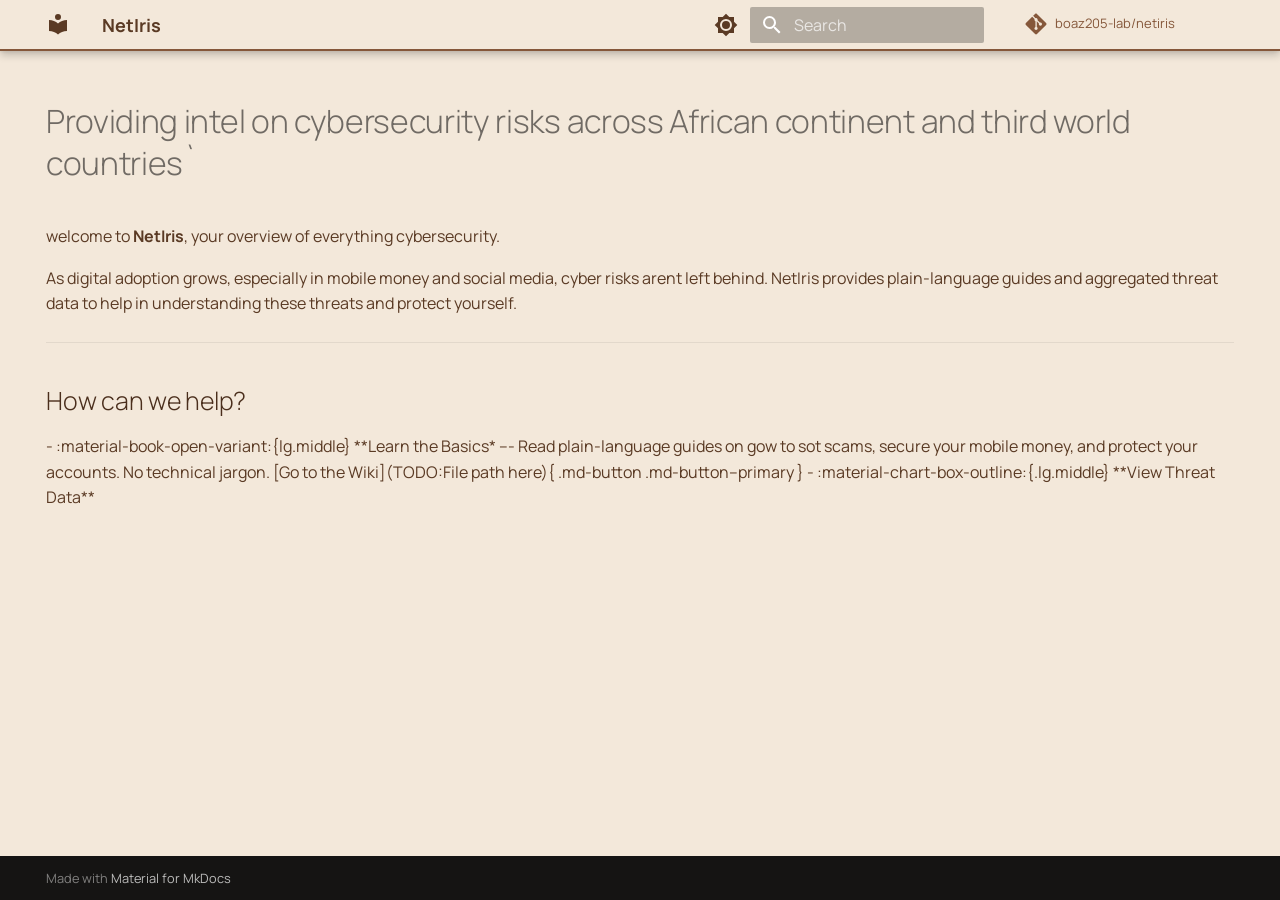
==== index.html @ 96e3224f "Deployed c396b99 with MkDocs version: 1.6.1" ====
<!doctype html>
<html lang="en" class="no-js">
  <head>
    
      <meta charset="utf-8">
      <meta name="viewport" content="width=device-width,initial-scale=1">
      
        <meta name="description" content="Cybersecurity awareness and threat intelligence platform focused on the African Contient">
      
      
      
        <link rel="canonical" href="https://boaz205-lab.github.io/netiris/">
      
      
        <link rel="prev" href=".">
      
      
        <link rel="next" href="wiki/phishing/">
      
      
        
      
      
      <link rel="icon" href="assets/images/favicon.png">
      <meta name="generator" content="mkdocs-1.6.1, mkdocs-material-9.8.1">
    
    
      
        <title>NetIris - - NetIris</title>
      
    
    
      <link rel="stylesheet" href="assets/stylesheets/main.57a0d79d.min.css">
      
        
        <link rel="stylesheet" href="assets/stylesheets/palette.fb2fffe2.min.css">
      
      


    
    
      
    
    
      
        
        
        <link rel="preconnect" href="https://fonts.gstatic.com" crossorigin>
        <link rel="stylesheet" href="https://fonts.googleapis.com/css?family=Manrope:300,300i,400,400i,700,700i%7CRoboto+Mono:400,400i,700,700i&display=fallback">
        <style>:root{--md-text-font:"Manrope";--md-code-font:"Roboto Mono"}</style>
      
    
    
      <link rel="stylesheet" href="assets/css/main.css">
    
    <script>__md_scope=new URL(".",location),__md_hash=e=>[...e].reduce(((e,_)=>(e<<5)-e+_.charCodeAt(0)),0),__md_get=(e,_=localStorage,t=__md_scope)=>JSON.parse(_.getItem(t.pathname+"."+e)),__md_set=(e,_,t=localStorage,a=__md_scope)=>{try{t.setItem(a.pathname+"."+e,JSON.stringify(_))}catch(e){}}</script>
    
      

    
    
  </head>
  
  
    
    
      
    
    
    
    
    <body dir="ltr" data-md-color-scheme="default" data-md-color-primary="custom" data-md-color-accent="custom">
  
    
    <input class="md-toggle" data-md-toggle="drawer" type="checkbox" id="__drawer" autocomplete="off">
    <input class="md-toggle" data-md-toggle="search" type="checkbox" id="__search" autocomplete="off">
    <label class="md-overlay" for="__drawer"></label>
    <div data-md-component="skip">
      
        
        <a href="#providing-intel-on-cybersecurity-risks-across-african-continent-and-third-world-countries" class="md-skip">
          Skip to content
        </a>
      
    </div>
    <div data-md-component="announce">
      
    </div>
    
    
      

  

<header class="md-header md-header--shadow" data-md-component="header">
  <nav class="md-header__inner md-grid" aria-label="Header">
    <a href="." title="NetIris" class="md-header__button md-logo" aria-label="NetIris" data-md-component="logo">
      
  
  <svg xmlns="http://www.w3.org/2000/svg" viewBox="0 0 24 24"><path d="M12 8a3 3 0 0 0 3-3 3 3 0 0 0-3-3 3 3 0 0 0-3 3 3 3 0 0 0 3 3m0 3.54C9.64 9.35 6.5 8 3 8v11c3.5 0 6.64 1.35 9 3.54 2.36-2.19 5.5-3.54 9-3.54V8c-3.5 0-6.64 1.35-9 3.54"/></svg>

    </a>
    <label class="md-header__button md-icon" for="__drawer">
      
      <svg xmlns="http://www.w3.org/2000/svg" viewBox="0 0 24 24"><path d="M3 6h18v2H3zm0 5h18v2H3zm0 5h18v2H3z"/></svg>
    </label>
    <div class="md-header__title" data-md-component="header-title">
      <div class="md-header__ellipsis">
        <div class="md-header__topic">
          <span class="md-ellipsis">
            NetIris
          </span>
        </div>
        <div class="md-header__topic" data-md-component="header-topic">
          <span class="md-ellipsis">
            
              NetIris -
            
          </span>
        </div>
      </div>
    </div>
    
      
        <form class="md-header__option" data-md-component="palette">
  
    
    
    
    <input class="md-option" data-md-color-media="" data-md-color-scheme="default" data-md-color-primary="custom" data-md-color-accent="custom"  aria-label="Switch to dark mode"  type="radio" name="__palette" id="__palette_0">
    
      <label class="md-header__button md-icon" title="Switch to dark mode" for="__palette_1" hidden>
        <svg xmlns="http://www.w3.org/2000/svg" viewBox="0 0 24 24"><path d="M12 8a4 4 0 0 0-4 4 4 4 0 0 0 4 4 4 4 0 0 0 4-4 4 4 0 0 0-4-4m0 10a6 6 0 0 1-6-6 6 6 0 0 1 6-6 6 6 0 0 1 6 6 6 6 0 0 1-6 6m8-9.31V4h-4.69L12 .69 8.69 4H4v4.69L.69 12 4 15.31V20h4.69L12 23.31 15.31 20H20v-4.69L23.31 12z"/></svg>
      </label>
    
  
    
    
    
    <input class="md-option" data-md-color-media="" data-md-color-scheme="default" data-md-color-primary="custom" data-md-color-accent="custom"  aria-label="Switch to light mode"  type="radio" name="__palette" id="__palette_1">
    
      <label class="md-header__button md-icon" title="Switch to light mode" for="__palette_0" hidden>
        <svg xmlns="http://www.w3.org/2000/svg" viewBox="0 0 24 24"><path d="M12 18c-.89 0-1.74-.2-2.5-.55C11.56 16.5 13 14.42 13 12s-1.44-4.5-3.5-5.45C10.26 6.2 11.11 6 12 6a6 6 0 0 1 6 6 6 6 0 0 1-6 6m8-9.31V4h-4.69L12 .69 8.69 4H4v4.69L.69 12 4 15.31V20h4.69L12 23.31 15.31 20H20v-4.69L23.31 12z"/></svg>
      </label>
    
  
</form>
      
    
    
      <script>var palette=__md_get("__palette");if(palette&&palette.color){if("(prefers-color-scheme)"===palette.color.media){var media=matchMedia("(prefers-color-scheme: light)"),input=document.querySelector(media.matches?"[data-md-color-media='(prefers-color-scheme: light)']":"[data-md-color-media='(prefers-color-scheme: dark)']");palette.color.media=input.getAttribute("data-md-color-media"),palette.color.scheme=input.getAttribute("data-md-color-scheme"),palette.color.primary=input.getAttribute("data-md-color-primary"),palette.color.accent=input.getAttribute("data-md-color-accent")}for(var[key,value]of Object.entries(palette.color))document.body.setAttribute("data-md-color-"+key,value)}</script>
    
    
    
      
      
        <label class="md-header__button md-icon" for="__search">
          
          <svg xmlns="http://www.w3.org/2000/svg" viewBox="0 0 24 24"><path d="M9.5 3A6.5 6.5 0 0 1 16 9.5c0 1.61-.59 3.09-1.56 4.23l.27.27h.79l5 5-1.5 1.5-5-5v-.79l-.27-.27A6.52 6.52 0 0 1 9.5 16 6.5 6.5 0 0 1 3 9.5 6.5 6.5 0 0 1 9.5 3m0 2C7 5 5 7 5 9.5S7 14 9.5 14 14 12 14 9.5 12 5 9.5 5"/></svg>
        </label>
        <div class="md-search" data-md-component="search" role="dialog">
  <label class="md-search__overlay" for="__search"></label>
  <div class="md-search__inner" role="search">
    <form class="md-search__form" name="search">
      <input type="text" class="md-search__input" name="query" aria-label="Search" placeholder="Search" autocapitalize="off" autocorrect="off" autocomplete="off" spellcheck="false" data-md-component="search-query" required>
      <label class="md-search__icon md-icon" for="__search">
        
        <svg xmlns="http://www.w3.org/2000/svg" viewBox="0 0 24 24"><path d="M9.5 3A6.5 6.5 0 0 1 16 9.5c0 1.61-.59 3.09-1.56 4.23l.27.27h.79l5 5-1.5 1.5-5-5v-.79l-.27-.27A6.52 6.52 0 0 1 9.5 16 6.5 6.5 0 0 1 3 9.5 6.5 6.5 0 0 1 9.5 3m0 2C7 5 5 7 5 9.5S7 14 9.5 14 14 12 14 9.5 12 5 9.5 5"/></svg>
        
        <svg xmlns="http://www.w3.org/2000/svg" viewBox="0 0 24 24"><path d="M20 11v2H8l5.5 5.5-1.42 1.42L4.16 12l7.92-7.92L13.5 5.5 8 11z"/></svg>
      </label>
      <nav class="md-search__options" aria-label="Search">
        
        <button type="reset" class="md-search__icon md-icon" title="Clear" aria-label="Clear" tabindex="-1">
          
          <svg xmlns="http://www.w3.org/2000/svg" viewBox="0 0 24 24"><path d="M19 6.41 17.59 5 12 10.59 6.41 5 5 6.41 10.59 12 5 17.59 6.41 19 12 13.41 17.59 19 19 17.59 13.41 12z"/></svg>
        </button>
      </nav>
      
        <div class="md-search__suggest" data-md-component="search-suggest"></div>
      
    </form>
    <div class="md-search__output">
      <div class="md-search__scrollwrap" tabindex="0" data-md-scrollfix>
        <div class="md-search-result" data-md-component="search-result">
          <div class="md-search-result__meta">
            Initializing search
          </div>
          <ol class="md-search-result__list" role="presentation"></ol>
        </div>
      </div>
    </div>
  </div>
</div>
      
    
    
      <div class="md-header__source">
        <a href="https://github.com/boaz205-lab/netiris" title="Go to repository" class="md-source" data-md-component="source">
  <div class="md-source__icon md-icon">
    
    <svg xmlns="http://www.w3.org/2000/svg" viewBox="0 0 448 512"><!--! Font Awesome Free 7.1.0 by @fontawesome - https://fontawesome.com License - https://fontawesome.com/license/free (Icons: CC BY 4.0, Fonts: SIL OFL 1.1, Code: MIT License) Copyright 2025 Fonticons, Inc.--><path d="M439.6 236.1 244 40.5c-5.4-5.5-12.8-8.5-20.4-8.5s-15 3-20.4 8.4L162.5 81l51.5 51.5c27.1-9.1 52.7 16.8 43.4 43.7l49.7 49.7c34.2-11.8 61.2 31 35.5 56.7-26.5 26.5-70.2-2.9-56-37.3L240.3 199v121.9c25.3 12.5 22.3 41.8 9.1 55-6.4 6.4-15.2 10.1-24.3 10.1s-17.8-3.6-24.3-10.1c-17.6-17.6-11.1-46.9 11.2-56v-123c-20.8-8.5-24.6-30.7-18.6-45L142.6 101 8.5 235.1C3 240.6 0 247.9 0 255.5s3 15 8.5 20.4l195.6 195.7c5.4 5.4 12.7 8.4 20.4 8.4s15-3 20.4-8.4l194.7-194.7c5.4-5.4 8.4-12.8 8.4-20.4s-3-15-8.4-20.4"/></svg>
  </div>
  <div class="md-source__repository">
    boaz205-lab/netiris
  </div>
</a>
      </div>
    
  </nav>
  
</header>
    
    <div class="md-container" data-md-component="container">
      
      
        
          
        
      
      <main class="md-main" data-md-component="main">
        <div class="md-main__inner md-grid">
          
            
              
                
              
              <div class="md-sidebar md-sidebar--primary" data-md-component="sidebar" data-md-type="navigation" hidden>
                <div class="md-sidebar__scrollwrap">
                  <div class="md-sidebar__inner">
                    



<nav class="md-nav md-nav--primary" aria-label="Navigation" data-md-level="0">
  <label class="md-nav__title" for="__drawer">
    <a href="." title="NetIris" class="md-nav__button md-logo" aria-label="NetIris" data-md-component="logo">
      
  
  <svg xmlns="http://www.w3.org/2000/svg" viewBox="0 0 24 24"><path d="M12 8a3 3 0 0 0 3-3 3 3 0 0 0-3-3 3 3 0 0 0-3 3 3 3 0 0 0 3 3m0 3.54C9.64 9.35 6.5 8 3 8v11c3.5 0 6.64 1.35 9 3.54 2.36-2.19 5.5-3.54 9-3.54V8c-3.5 0-6.64 1.35-9 3.54"/></svg>

    </a>
    NetIris
  </label>
  
    <div class="md-nav__source">
      <a href="https://github.com/boaz205-lab/netiris" title="Go to repository" class="md-source" data-md-component="source">
  <div class="md-source__icon md-icon">
    
    <svg xmlns="http://www.w3.org/2000/svg" viewBox="0 0 448 512"><!--! Font Awesome Free 7.1.0 by @fontawesome - https://fontawesome.com License - https://fontawesome.com/license/free (Icons: CC BY 4.0, Fonts: SIL OFL 1.1, Code: MIT License) Copyright 2025 Fonticons, Inc.--><path d="M439.6 236.1 244 40.5c-5.4-5.5-12.8-8.5-20.4-8.5s-15 3-20.4 8.4L162.5 81l51.5 51.5c27.1-9.1 52.7 16.8 43.4 43.7l49.7 49.7c34.2-11.8 61.2 31 35.5 56.7-26.5 26.5-70.2-2.9-56-37.3L240.3 199v121.9c25.3 12.5 22.3 41.8 9.1 55-6.4 6.4-15.2 10.1-24.3 10.1s-17.8-3.6-24.3-10.1c-17.6-17.6-11.1-46.9 11.2-56v-123c-20.8-8.5-24.6-30.7-18.6-45L142.6 101 8.5 235.1C3 240.6 0 247.9 0 255.5s3 15 8.5 20.4l195.6 195.7c5.4 5.4 12.7 8.4 20.4 8.4s15-3 20.4-8.4l194.7-194.7c5.4-5.4 8.4-12.8 8.4-20.4s-3-15-8.4-20.4"/></svg>
  </div>
  <div class="md-source__repository">
    boaz205-lab/netiris
  </div>
</a>
    </div>
  
  <ul class="md-nav__list" data-md-scrollfix>
    
      
      
  
  
    
  
  
  
    <li class="md-nav__item md-nav__item--active">
      
      <input class="md-nav__toggle md-toggle" type="checkbox" id="__toc">
      
      
        
      
      
        <label class="md-nav__link md-nav__link--active" for="__toc">
          
  
  
  <span class="md-ellipsis">
    
  
    Home
  

    
  </span>
  
  

          <span class="md-nav__icon md-icon"></span>
        </label>
      
      <a href="." class="md-nav__link md-nav__link--active">
        
  
  
  <span class="md-ellipsis">
    
  
    Home
  

    
  </span>
  
  

      </a>
      
        

<nav class="md-nav md-nav--secondary" aria-label="Table of contents">
  
  
  
    
  
  
    <label class="md-nav__title" for="__toc">
      <span class="md-nav__icon md-icon"></span>
      Table of contents
    </label>
    <ul class="md-nav__list" data-md-component="toc" data-md-scrollfix>
      
        <li class="md-nav__item">
  <a href="#how-can-we-help" class="md-nav__link">
    <span class="md-ellipsis">
      
        How can we help?
      
    </span>
  </a>
  
</li>
      
    </ul>
  
</nav>
      
    </li>
  

    
      
      
  
  
    
  
  
  
    
    
    
    
    
    <li class="md-nav__item md-nav__item--active md-nav__item--nested">
      
        
        
        <input class="md-nav__toggle md-toggle " type="checkbox" id="__nav_2" checked>
        
          
          <label class="md-nav__link" for="__nav_2" id="__nav_2_label" tabindex="0">
            
  
  
  <span class="md-ellipsis">
    
  
    Wiki
  

    
  </span>
  
  

            <span class="md-nav__icon md-icon"></span>
          </label>
        
        <nav class="md-nav" data-md-level="1" aria-labelledby="__nav_2_label" aria-expanded="true">
          <label class="md-nav__title" for="__nav_2">
            <span class="md-nav__icon md-icon"></span>
            
  
    Wiki
  

          </label>
          <ul class="md-nav__list" data-md-scrollfix>
            
              
                
  
  
    
  
  
  
    <li class="md-nav__item md-nav__item--active">
      
      <input class="md-nav__toggle md-toggle" type="checkbox" id="__toc">
      
      
        
      
      
        <label class="md-nav__link md-nav__link--active" for="__toc">
          
  
  
  <span class="md-ellipsis">
    
  
    Home
  

    
  </span>
  
  

          <span class="md-nav__icon md-icon"></span>
        </label>
      
      <a href="." class="md-nav__link md-nav__link--active">
        
  
  
  <span class="md-ellipsis">
    
  
    Home
  

    
  </span>
  
  

      </a>
      
        

<nav class="md-nav md-nav--secondary" aria-label="Table of contents">
  
  
  
    
  
  
    <label class="md-nav__title" for="__toc">
      <span class="md-nav__icon md-icon"></span>
      Table of contents
    </label>
    <ul class="md-nav__list" data-md-component="toc" data-md-scrollfix>
      
        <li class="md-nav__item">
  <a href="#how-can-we-help" class="md-nav__link">
    <span class="md-ellipsis">
      
        How can we help?
      
    </span>
  </a>
  
</li>
      
    </ul>
  
</nav>
      
    </li>
  

              
            
              
                
  
  
  
  
    <li class="md-nav__item">
      <a href="wiki/phishing/" class="md-nav__link">
        
  
  
  <span class="md-ellipsis">
    
  
    Understanding Smishing and Mobile Money Fraud
  

    
  </span>
  
  

      </a>
    </li>
  

              
            
          </ul>
        </nav>
      
    </li>
  

    
      
      
  
  
  
  
    <li class="md-nav__item">
      <a href="dashboard/" class="md-nav__link">
        
  
  
  <span class="md-ellipsis">
    
  
    Dashboard
  

    
  </span>
  
  

      </a>
    </li>
  

    
      
      
  
  
  
  
    <li class="md-nav__item">
      <a href="about/" class="md-nav__link">
        
  
  
  <span class="md-ellipsis">
    
  
    About
  

    
  </span>
  
  

      </a>
    </li>
  

    
      
      
  
  
  
  
    <li class="md-nav__item">
      <a href="privacy/" class="md-nav__link">
        
  
  
  <span class="md-ellipsis">
    
  
    Privacy
  

    
  </span>
  
  

      </a>
    </li>
  

    
  </ul>
</nav>
                  </div>
                </div>
              </div>
            
            
              
                
              
              <div class="md-sidebar md-sidebar--secondary" data-md-component="sidebar" data-md-type="toc" hidden>
                <div class="md-sidebar__scrollwrap">
                  <div class="md-sidebar__inner">
                    

<nav class="md-nav md-nav--secondary" aria-label="Table of contents">
  
  
  
    
  
  
    <label class="md-nav__title" for="__toc">
      <span class="md-nav__icon md-icon"></span>
      Table of contents
    </label>
    <ul class="md-nav__list" data-md-component="toc" data-md-scrollfix>
      
        <li class="md-nav__item">
  <a href="#how-can-we-help" class="md-nav__link">
    <span class="md-ellipsis">
      
        How can we help?
      
    </span>
  </a>
  
</li>
      
    </ul>
  
</nav>
                  </div>
                </div>
              </div>
            
          
          
            <div class="md-content" data-md-component="content">
              
              <article class="md-content__inner md-typeset">
                
                  
  



  
  


<h1 id="providing-intel-on-cybersecurity-risks-across-african-continent-and-third-world-countries">Providing intel on cybersecurity risks across African continent and third world countries`</h1>
<p>welcome to <strong>NetIris</strong>, your overview of everything cybersecurity.</p>
<p>As digital adoption grows, especially in mobile money and social media, cyber risks arent left behind. NetIris provides plain-language guides and aggregated threat data to help in understanding these threats and protect yourself.</p>
<hr />
<h2 id="how-can-we-help">How can we help?</h2>
<div class="grid cards" markdown>
    - :material-book-open-variant:{lg.middle} **Learn the Basics*

---

    Read plain-language guides on gow to sot scams, secure your mobile money, and protect your accounts. No technical jargon.
    [Go to the Wiki](TODO:File path here){ .md-button .md-button--primary }

    - :material-chart-box-outline:{.lg.middle} **View Threat Data**

</div>







  
  




  



                
              </article>
            </div>
          
          
<script>var target=document.getElementById(location.hash.slice(1));target&&target.name&&(target.checked=target.name.startsWith("__tabbed_"))</script>
        </div>
        
          <button type="button" class="md-top md-icon" data-md-component="top" hidden>
  
  <svg xmlns="http://www.w3.org/2000/svg" viewBox="0 0 24 24"><path d="M13 20h-2V8l-5.5 5.5-1.42-1.42L12 4.16l7.92 7.92-1.42 1.42L13 8z"/></svg>
  Back to top
</button>
        
      </main>
      
        <footer class="md-footer">
  
  <div class="md-footer-meta md-typeset">
    <div class="md-footer-meta__inner md-grid">
      <div class="md-copyright">
  
  
    Made with
    <a href="https://squidfunk.github.io/mkdocs-material/" target="_blank" rel="noopener">
      Material for MkDocs
    </a>
  
</div>
      
    </div>
  </div>
</footer>
      
    </div>
    <div class="md-dialog" data-md-component="dialog">
      <div class="md-dialog__inner md-typeset"></div>
    </div>
    
    
    
      
      
      <script id="__config" type="application/json">{"annotate": null, "base": ".", "features": ["navigation.instant", "navigation.tracking", "navigation.top", "search.suggest", "search.highlight"], "search": "assets/javascripts/workers/search.a7633da7.min.js", "tags": null, "translations": {"clipboard.copied": "Copied to clipboard", "clipboard.copy": "Copy to clipboard", "search.result.more.one": "1 more on this page", "search.result.more.other": "# more on this page", "search.result.none": "No matching documents", "search.result.one": "1 matching document", "search.result.other": "# matching documents", "search.result.placeholder": "Type to start searching", "search.result.term.missing": "Missing", "select.version": "Select version"}, "version": null}</script>
    
    
      <script src="assets/javascripts/bundle.a5f9d56c.min.js"></script>
      
    
  </body>
</html>
---- assets/stylesheets/main.57a0d79d.min.css ----
@charset "UTF-8";html{box-sizing:border-box;-webkit-text-size-adjust:none;-moz-text-size-adjust:none;text-size-adjust:none}*,:after,:before{box-sizing:inherit}@media(prefers-reduced-motion){*,:after,:before{transition:none!important}}body{margin:0;-webkit-font-smoothing:antialiased;-moz-osx-font-smoothing:grayscale;--md-text-font-family:var(--md-text-font, _),
    -apple-system, BlinkMacSystemFont, Helvetica, Arial, sans-serif;--md-code-font-family:var(--md-code-font, _),
    SFMono-Regular, Consolas, Menlo, monospace}.md-typeset code:not(.focus-visible),a,button,input,label{-webkit-tap-highlight-color:transparent}a{color:inherit;text-decoration:none}hr{box-sizing:initial;display:block;height:.05rem;padding:0;overflow:visible;border:0}small{font-size:80%}sub,sup{line-height:1em}img{border-style:none}table{border-spacing:0;border-collapse:initial}td,th{font-weight:400;vertical-align:top}button{padding:0;margin:0;font-family:inherit;font-size:inherit;background:#0000;border:0}input{border:0;outline:none}:root{--md-primary-fg-color:#4051b5;--md-primary-fg-color--light:#5d6cc0;--md-primary-fg-color--dark:#303fa1;--md-primary-bg-color:#fff;--md-primary-bg-color--light:#ffffffb3;--md-accent-fg-color:#526cfe;--md-accent-fg-color--transparent:#526cfe1a;--md-accent-bg-color:#fff;--md-accent-bg-color--light:#ffffffb3;--md-typeset-table-sort-icon:url("data:image/svg+xml;charset=utf-8,<svg xmlns='http://www.w3.org/2000/svg' viewBox='0 0 24 24'><path d='m18 21-4-4h3V7h-3l4-4 4 4h-3v10h3M2 19v-2h10v2M2 13v-2h7v2M2 7V5h4v2z'/></svg>");--md-typeset-table-sort-icon--asc:url("data:image/svg+xml;charset=utf-8,<svg xmlns='http://www.w3.org/2000/svg' viewBox='0 0 24 24'><path d='M19 17h3l-4 4-4-4h3V3h2M2 17h10v2H2M6 5v2H2V5m0 6h7v2H2z'/></svg>");--md-typeset-table-sort-icon--desc:url("data:image/svg+xml;charset=utf-8,<svg xmlns='http://www.w3.org/2000/svg' viewBox='0 0 24 24'><path d='M19 7h3l-4-4-4 4h3v14h2M2 17h10v2H2M6 5v2H2V5m0 6h7v2H2z'/></svg>")}[data-md-color-scheme=default]{color-scheme:light}[data-md-color-scheme=default] img[src$="#gh-dark-mode-only"],[data-md-color-scheme=default] img[src$="#only-dark"]{display:none}:root,[data-md-color-scheme=default]{--md-hue:225deg;--md-default-fg-color:#000000de;--md-default-fg-color--light:#0000008a;--md-default-fg-color--lighter:#00000052;--md-default-fg-color--lightest:#00000012;--md-default-bg-color:#fff;--md-default-bg-color--light:#ffffffb3;--md-default-bg-color--lighter:#ffffff4d;--md-default-bg-color--lightest:#ffffff1f;--md-code-fg-color:#36464e;--md-code-bg-color:#f5f5f5;--md-code-bg-color--light:#f5f5f5b3;--md-code-bg-color--lighter:#f5f5f54d;--md-code-hl-color:#4287ff;--md-code-hl-color--light:#4287ff1a;--md-code-hl-number-color:#d52a2a;--md-code-hl-special-color:#db1457;--md-code-hl-function-color:#a846b9;--md-code-hl-constant-color:#6e59d9;--md-code-hl-keyword-color:#3f6ec6;--md-code-hl-string-color:#1c7d4d;--md-code-hl-name-color:var(--md-code-fg-color);--md-code-hl-operator-color:var(--md-default-fg-color--light);--md-code-hl-punctuation-color:var(--md-default-fg-color--light);--md-code-hl-comment-color:var(--md-default-fg-color--light);--md-code-hl-generic-color:var(--md-default-fg-color--light);--md-code-hl-variable-color:var(--md-default-fg-color--light);--md-typeset-color:var(--md-default-fg-color);--md-typeset-a-color:var(--md-primary-fg-color);--md-typeset-del-color:#f5503d26;--md-typeset-ins-color:#0bd57026;--md-typeset-kbd-color:#fafafa;--md-typeset-kbd-accent-color:#fff;--md-typeset-kbd-border-color:#b8b8b8;--md-typeset-mark-color:#ffff0080;--md-typeset-table-color:#0000001f;--md-typeset-table-color--light:#00000009;--md-admonition-fg-color:var(--md-default-fg-color);--md-admonition-bg-color:var(--md-default-bg-color);--md-warning-fg-color:#000000de;--md-warning-bg-color:#ff9;--md-footer-fg-color:#fff;--md-footer-fg-color--light:#ffffffb3;--md-footer-fg-color--lighter:#ffffff73;--md-footer-bg-color:#000000de;--md-footer-bg-color--dark:#00000052;--md-shadow-z1:0 0.2rem 0.5rem #0000000d,
    0 0 0.05rem #0000001a;--md-shadow-z2:0 0.2rem 0.5rem #0000001a,
    0 0 0.05rem #00000040;--md-shadow-z3:0 0.2rem 0.5rem #0003,
    0 0 0.05rem #00000059}.md-icon svg{display:block;width:1.2rem;height:1.2rem;fill:currentcolor}aside,body,input{font-family:var(--md-text-font-family);font-feature-settings:"kern","liga";color:var(--md-typeset-color)}code,kbd,pre{font-family:var(--md-code-font-family);font-feature-settings:"kern"}.md-typeset{font-size:.8rem;line-height:1.6;overflow-wrap:break-word;-webkit-print-color-adjust:exact;color-adjust:exact}@media print{.md-typeset{font-size:.68rem}.md-typeset code,.md-typeset kbd,.md-typeset pre{white-space:pre-wrap}}.md-typeset blockquote,.md-typeset dl,.md-typeset figure,.md-typeset ol,.md-typeset pre,.md-typeset ul{margin-top:1em;margin-bottom:1em}.md-typeset h1{margin:0 0 1.25em;font-size:2em;line-height:1.3;color:var(--md-default-fg-color--light)}.md-typeset h1,.md-typeset h2{font-weight:300;letter-spacing:-.01em}.md-typeset h2{margin:1.6em 0 .64em;font-size:1.5625em;line-height:1.4}.md-typeset h3{margin:1.6em 0 .8em;font-size:1.25em;font-weight:400;line-height:1.5;letter-spacing:-.01em}.md-typeset h2+h3{margin-top:.8em}.md-typeset h4{margin:1em 0;font-weight:700;letter-spacing:-.01em}.md-typeset h5,.md-typeset h6{margin:1.25em 0;font-size:.8em;font-weight:700;color:var(--md-default-fg-color--light);letter-spacing:-.01em}.md-typeset h5{text-transform:uppercase}.md-typeset h5 code{text-transform:none}.md-typeset hr{display:flow-root;margin:1.5em 0;border-bottom:.05rem solid var(--md-default-fg-color--lightest)}.md-typeset a{color:var(--md-typeset-a-color);word-break:break-word}.md-typeset a,.md-typeset a:before{transition:color 125ms}.md-typeset a:focus,.md-typeset a:hover{color:var(--md-accent-fg-color)}.md-typeset a:focus code,.md-typeset a:hover code{color:var(--md-accent-fg-color);background-color:var(--md-accent-fg-color--transparent)}.md-typeset a code{color:var(--md-typeset-a-color)}.md-typeset a.focus-visible{outline-color:var(--md-accent-fg-color);outline-offset:.2rem}.md-typeset code,.md-typeset kbd,.md-typeset pre{font-variant-ligatures:none;color:var(--md-code-fg-color);direction:ltr;transition:background-color 125ms}.md-typeset code{padding:0 .2941176471em;font-size:.85em;word-break:break-word;background-color:var(--md-code-bg-color);border-radius:.1rem;-webkit-box-decoration-break:clone;box-decoration-break:clone;transition:color 125ms,background-color 125ms}.md-typeset code:not(.focus-visible){outline:none}.md-typeset pre{position:relative;display:flow-root;line-height:1.4}.md-typeset pre>code{display:block;padding:.7720588235em 1.1764705882em;margin:0;overflow:auto;word-break:normal;touch-action:auto;scrollbar-color:var(--md-default-fg-color--lighter) #0000;scrollbar-width:thin;outline-color:var(--md-accent-fg-color);box-shadow:none;-webkit-box-decoration-break:slice;box-decoration-break:slice}.md-typeset pre>code:hover{scrollbar-color:var(--md-accent-fg-color) #0000}.md-typeset pre>code::-webkit-scrollbar{width:.2rem;height:.2rem}.md-typeset pre>code::-webkit-scrollbar-thumb{background-color:var(--md-default-fg-color--lighter)}.md-typeset pre>code::-webkit-scrollbar-thumb:hover{background-color:var(--md-accent-fg-color)}.md-typeset kbd{display:inline-block;padding:0 .6666666667em;font-size:.75em;color:var(--md-default-fg-color);word-break:break-word;vertical-align:text-top;background-color:var(--md-typeset-kbd-color);border-radius:.1rem;box-shadow:0 .1rem 0 .05rem var(--md-typeset-kbd-border-color),0 .1rem 0 var(--md-typeset-kbd-border-color),0 -.1rem .2rem var(--md-typeset-kbd-accent-color) inset}.md-typeset mark{color:inherit;word-break:break-word;background-color:var(--md-typeset-mark-color);-webkit-box-decoration-break:clone;box-decoration-break:clone}.md-typeset abbr{text-decoration:none;cursor:help}.md-typeset [data-preview],.md-typeset abbr{border-bottom:.05rem dotted var(--md-default-fg-color--light)}.md-typeset small{opacity:.75}[dir=ltr] .md-typeset sub,[dir=ltr] .md-typeset sup{margin-left:.078125em}[dir=rtl] .md-typeset sub,[dir=rtl] .md-typeset sup{margin-right:.078125em}[dir=ltr] .md-typeset blockquote{padding-left:.6rem;border-left:.2rem solid var(--md-default-fg-color--lighter)}[dir=rtl] .md-typeset blockquote{padding-right:.6rem;border-right:.2rem solid var(--md-default-fg-color--lighter)}.md-typeset blockquote{margin-left:0;margin-right:0;color:var(--md-default-fg-color--light)}.md-typeset ul{list-style-type:disc}.md-typeset ul[type]{list-style-type:revert-layer}[dir=ltr] .md-typeset ol,[dir=ltr] .md-typeset ol li ol,[dir=ltr] .md-typeset ol li ul,[dir=ltr] .md-typeset ul,[dir=ltr] .md-typeset ul li ol,[dir=ltr] .md-typeset ul li ul{margin-left:.625em}[dir=rtl] .md-typeset ol,[dir=rtl] .md-typeset ol li ol,[dir=rtl] .md-typeset ol li ul,[dir=rtl] .md-typeset ul,[dir=rtl] .md-typeset ul li ol,[dir=rtl] .md-typeset ul li ul{margin-right:.625em}.md-typeset ol,.md-typeset ul{padding:0}.md-typeset ol:not([hidden]),.md-typeset ul:not([hidden]){display:flow-root}.md-typeset ol ol,.md-typeset ul ol{list-style-type:lower-alpha}.md-typeset ol ol ol,.md-typeset ul ol ol{list-style-type:lower-roman}.md-typeset ol ol ol ol,.md-typeset ul ol ol ol{list-style-type:upper-alpha}.md-typeset ol ol ol ol ol,.md-typeset ul ol ol ol ol{list-style-type:upper-roman}.md-typeset ol[type],.md-typeset ul[type]{list-style-type:revert-layer}[dir=ltr] .md-typeset ol li,[dir=ltr] .md-typeset ul li{margin-left:1.25em}[dir=rtl] .md-typeset ol li,[dir=rtl] .md-typeset ul li{margin-right:1.25em}.md-typeset ol li,.md-typeset ul li{margin-bottom:.5em}.md-typeset ol li blockquote,.md-typeset ol li p,.md-typeset ul li blockquote,.md-typeset ul li p{margin:.5em 0}.md-typeset ol li:last-child,.md-typeset ul li:last-child{margin-bottom:0}.md-typeset ol li ol,.md-typeset ol li ul,.md-typeset ul li ol,.md-typeset ul li ul{margin-top:.5em;margin-bottom:.5em}[dir=ltr] .md-typeset dd{margin-left:1.875em}[dir=rtl] .md-typeset dd{margin-right:1.875em}.md-typeset dd{margin-top:1em;margin-bottom:1.5em}.md-typeset img,.md-typeset svg,.md-typeset video{max-width:100%;height:auto}.md-typeset img[align=left]{margin:1em 1em 1em 0}.md-typeset img[align=right]{margin:1em 0 1em 1em}.md-typeset img[align]:only-child{margin-top:0}.md-typeset figure{display:flow-root;width:fit-content;max-width:100%;margin:1em auto;text-align:center}.md-typeset figure img{display:block;margin:0 auto}.md-typeset figcaption{max-width:24rem;margin:1em auto;font-style:italic}.md-typeset iframe{max-width:100%}.md-typeset table:not([class]){display:inline-block;max-width:100%;overflow:auto;font-size:.64rem;touch-action:auto;background-color:var(--md-default-bg-color);border:.05rem solid var(--md-typeset-table-color);border-radius:.1rem}@media print{.md-typeset table:not([class]){display:table}}.md-typeset table:not([class])+*{margin-top:1.5em}.md-typeset table:not([class]) td>:first-child,.md-typeset table:not([class]) th>:first-child{margin-top:0}.md-typeset table:not([class]) td>:last-child,.md-typeset table:not([class]) th>:last-child{margin-bottom:0}.md-typeset table:not([class]) td:not([align]),.md-typeset table:not([class]) th:not([align]){text-align:left}[dir=rtl] .md-typeset table:not([class]) td:not([align]),[dir=rtl] .md-typeset table:not([class]) th:not([align]){text-align:right}.md-typeset table:not([class]) th{min-width:5rem;padding:.9375em 1.25em;font-weight:700;vertical-align:top}.md-typeset table:not([class]) td{padding:.9375em 1.25em;vertical-align:top;border-top:.05rem solid var(--md-typeset-table-color)}.md-typeset table:not([class]) tbody tr{transition:background-color 125ms}.md-typeset table:not([class]) tbody tr:hover{background-color:var(--md-typeset-table-color--light);box-shadow:0 .05rem 0 var(--md-default-bg-color) inset}.md-typeset table:not([class]) a{word-break:normal}.md-typeset table th[role=columnheader]{cursor:pointer}[dir=ltr] .md-typeset table th[role=columnheader]:after{margin-left:.5em}[dir=rtl] .md-typeset table th[role=columnheader]:after{margin-right:.5em}.md-typeset table th[role=columnheader]:after{display:inline-block;width:1.2em;height:1.2em;vertical-align:text-bottom;content:"";-webkit-mask-image:var(--md-typeset-table-sort-icon);mask-image:var(--md-typeset-table-sort-icon);-webkit-mask-repeat:no-repeat;mask-repeat:no-repeat;-webkit-mask-size:contain;mask-size:contain;transition:background-color 125ms}.md-typeset table th[role=columnheader]:hover:after{background-color:var(--md-default-fg-color--lighter)}.md-typeset table th[role=columnheader][aria-sort=ascending]:after{background-color:var(--md-default-fg-color--light);-webkit-mask-image:var(--md-typeset-table-sort-icon--asc);mask-image:var(--md-typeset-table-sort-icon--asc)}.md-typeset table th[role=columnheader][aria-sort=descending]:after{background-color:var(--md-default-fg-color--light);-webkit-mask-image:var(--md-typeset-table-sort-icon--desc);mask-image:var(--md-typeset-table-sort-icon--desc)}.md-typeset__scrollwrap{margin:1em -.8rem;overflow-x:auto;touch-action:auto}.md-typeset__table{display:inline-block;padding:0 .8rem;margin-bottom:.5em}@media print{.md-typeset__table{display:block}}html .md-typeset__table table{display:table;width:100%;margin:0;overflow:hidden}@media screen and (max-width:44.984375em){.md-content__inner>pre{margin:1em -.8rem}.md-content__inner>pre code{border-radius:0}}.md-typeset .md-author{position:relative;display:block;flex-shrink:0;width:1.6rem;height:1.6rem;overflow:hidden;border-radius:100%;transition:color 125ms,transform 125ms}.md-typeset .md-author img{display:block}.md-typeset .md-author--more{font-size:.6rem;font-weight:700;line-height:1.6rem;color:var(--md-default-fg-color--lighter);text-align:center;background:var(--md-default-fg-color--lightest)}.md-typeset .md-author--long{width:2.4rem;height:2.4rem}.md-typeset a.md-author{transform:scale(1)}.md-typeset a.md-author img{filter:grayscale(100%) opacity(75%);border-radius:100%;transition:filter 125ms}.md-typeset a.md-author:focus,.md-typeset a.md-author:hover{z-index:1;transform:scale(1.1)}.md-typeset a.md-author:focus img,.md-typeset a.md-author:hover img{filter:grayscale(0)}.md-banner{overflow:auto;color:var(--md-footer-fg-color);background-color:var(--md-footer-bg-color)}@media print{.md-banner{display:none}}.md-banner--warning{color:var(--md-warning-fg-color);background-color:var(--md-warning-bg-color)}.md-banner__inner{padding:0 .8rem;margin:.6rem auto;font-size:.7rem}[dir=ltr] .md-banner__button{float:right}[dir=rtl] .md-banner__button{float:left}.md-banner__button{color:inherit;cursor:pointer;transition:opacity .25s}.no-js .md-banner__button{display:none}.md-banner__button:hover{opacity:.7}html{height:100%;overflow-x:hidden;font-size:125%}@media screen and (min-width:100em){html{font-size:137.5%}}@media screen and (min-width:125em){html{font-size:150%}}body{position:relative;display:flex;flex-direction:column;width:100%;min-height:100%;font-size:.5rem;background-color:var(--md-default-bg-color)}@media print{body{display:block}}@media screen and (max-width:59.984375em){body[data-md-scrolllock]{position:fixed}}.md-grid{max-width:61rem;margin-left:auto;margin-right:auto}.md-container{display:flex;flex-grow:1;flex-direction:column}@media print{.md-container{display:block}}.md-main{flex-grow:1}.md-main__inner{display:flex;height:100%;margin-top:1.5rem}.md-ellipsis{overflow:hidden;text-overflow:ellipsis}.md-toggle{display:none}.md-option{position:absolute;width:0;height:0;opacity:0}.md-option:checked+label:not([hidden]){display:block}.md-option.focus-visible+label{outline-style:auto;outline-color:var(--md-accent-fg-color)}.md-skip{position:fixed;z-index:-1;padding:.3rem .5rem;margin:.5rem;font-size:.64rem;color:var(--md-default-bg-color);background-color:var(--md-default-fg-color);border-radius:.1rem;outline-color:var(--md-accent-fg-color);opacity:0;transform:translateY(.4rem)}.md-skip:focus{z-index:10;opacity:1;transition:transform .25s cubic-bezier(.4,0,.2,1),opacity 175ms 75ms;transform:translateY(0)}@page{margin:25mm}:root{--md-clipboard-icon:url("data:image/svg+xml;charset=utf-8,<svg xmlns='http://www.w3.org/2000/svg' viewBox='0 0 24 24'><path d='M19 21H8V7h11m0-2H8a2 2 0 0 0-2 2v14a2 2 0 0 0 2 2h11a2 2 0 0 0 2-2V7a2 2 0 0 0-2-2m-3-4H4a2 2 0 0 0-2 2v14h2V3h12z'/></svg>");--md-code-select-icon:url("data:image/svg+xml;charset=utf-8,<svg xmlns='http://www.w3.org/2000/svg' viewBox='0 0 24 24'><path d='M19 19h-4v2h4c1.1 0 2-.9 2-2v-4h-2m0-12h-4v2h4v4h2V5c0-1.1-.9-2-2-2M5 5h4V3H5c-1.1 0-2 .9-2 2v4h2m0 6H3v4c0 1.1.9 2 2 2h4v-2H5zm2-4h2v2H7zm4 0h2v2h-2zm4 0h2v2h-2zM7 7h2v2H7zm4 0h2v2h-2zm4 0h2v2h-2zm-8 8h2v2H7zm4 0h2v2h-2zm4 0h2v2h-2z'/></svg>");--md-code-copy-icon:url("data:image/svg+xml;charset=utf-8,<svg xmlns='http://www.w3.org/2000/svg' viewBox='0 0 24 24'><path d='M19 21H8V7h11m0-2H8a2 2 0 0 0-2 2v14a2 2 0 0 0 2 2h11a2 2 0 0 0 2-2V7a2 2 0 0 0-2-2m-3-4H4a2 2 0 0 0-2 2v14h2V3h12z'/></svg>")}.md-clipboard{z-index:1;width:1.5em;height:1.5em;color:var(--md-default-fg-color--lightest);cursor:pointer;border-radius:.1rem;outline-color:var(--md-accent-fg-color);outline-offset:.1rem;transition:color .25s}@media print{.md-clipboard{display:none}}.md-clipboard:not(.focus-visible){outline:none;-webkit-tap-highlight-color:transparent}:hover>.md-clipboard{color:var(--md-default-fg-color--light)}.md-clipboard:focus,.md-clipboard:hover{color:var(--md-accent-fg-color)}.md-clipboard:after{display:block;width:1.125em;height:1.125em;margin:0 auto;content:"";background-color:currentcolor;-webkit-mask-image:var(--md-clipboard-icon);mask-image:var(--md-clipboard-icon);-webkit-mask-repeat:no-repeat;mask-repeat:no-repeat;-webkit-mask-position:center;mask-position:center;-webkit-mask-size:contain;mask-size:contain}.md-clipboard--inline{cursor:pointer}.md-clipboard--inline code{transition:color .25s,background-color .25s}.md-clipboard--inline:focus code,.md-clipboard--inline:hover code{color:var(--md-accent-fg-color);background-color:var(--md-accent-fg-color--transparent)}.md-typeset .md-code__content{display:grid}.md-code__nav{position:absolute;top:.25em;right:.25em;z-index:1;display:flex;gap:.2rem;padding:.2rem;background-color:var(--md-code-bg-color--lighter);border-radius:.1rem;transition:background-color .25s}:hover>.md-code__nav{background-color:var(--md-code-bg-color--light)}.md-code__button{display:block;width:1.5em;height:1.5em;color:var(--md-default-fg-color--lightest);cursor:pointer;outline-color:var(--md-accent-fg-color);outline-offset:.1rem;transition:color .25s}:hover>*>.md-code__button{color:var(--md-default-fg-color--light)}.md-code__button.focus-visible,.md-code__button:hover{color:var(--md-accent-fg-color)}.md-code__button--active{color:var(--md-default-fg-color)!important}.md-code__button:after{display:block;width:1.125em;height:1.125em;margin:0 auto;content:"";background-color:currentcolor;-webkit-mask-repeat:no-repeat;mask-repeat:no-repeat;-webkit-mask-position:center;mask-position:center;-webkit-mask-size:contain;mask-size:contain}.md-code__button[data-md-type=select]:after{-webkit-mask-image:var(--md-code-select-icon);mask-image:var(--md-code-select-icon)}.md-code__button[data-md-type=copy]:after{-webkit-mask-image:var(--md-code-copy-icon);mask-image:var(--md-code-copy-icon)}@keyframes consent{0%{opacity:0;transform:translateY(100%)}to{opacity:1;transform:translateY(0)}}@keyframes overlay{0%{opacity:0}to{opacity:1}}.md-consent__overlay{position:fixed;top:0;z-index:5;width:100%;height:100%;background-color:#0000008a;-webkit-backdrop-filter:blur(.1rem);backdrop-filter:blur(.1rem);opacity:1;animation:overlay .25s both}.md-consent__inner{position:fixed;bottom:0;z-index:5;width:100%;max-height:100%;padding:0;overflow:auto;background-color:var(--md-default-bg-color);border:0;border-radius:.1rem;box-shadow:0 0 .2rem #0000001a,0 .2rem .4rem #0003;animation:consent .5s cubic-bezier(.1,.7,.1,1) both}.md-consent__form{padding:.8rem}.md-consent__settings{display:none;margin:1em 0}input:checked+.md-consent__settings{display:block}.md-consent__controls{margin-bottom:.8rem}.md-typeset .md-consent__controls .md-button{display:inline}@media screen and (max-width:44.984375em){.md-typeset .md-consent__controls .md-button{display:block;width:100%;margin-top:.4rem;text-align:center}}.md-consent label{cursor:pointer}.md-content{flex-grow:1;min-width:0}.md-content__inner{padding-top:.6rem;margin:0 .8rem 1.2rem}@media screen and (min-width:76.25em){[dir=ltr] .md-sidebar--primary:not([hidden])~.md-content>.md-content__inner,[dir=rtl] .md-sidebar--secondary:not([hidden])~.md-content>.md-content__inner{margin-left:1.2rem}[dir=ltr] .md-sidebar--secondary:not([hidden])~.md-content>.md-content__inner,[dir=rtl] .md-sidebar--primary:not([hidden])~.md-content>.md-content__inner{margin-right:1.2rem}}.md-content__inner:before{display:block;height:.4rem;content:""}.md-content__inner>:last-child{margin-bottom:0}[dir=ltr] .md-content__button{float:right;margin-left:.4rem}[dir=rtl] .md-content__button{float:left;margin-right:.4rem}.md-content__button{padding:0;margin:.4rem 0}@media print{.md-content__button{display:none}}.md-typeset .md-content__button{color:var(--md-default-fg-color--lighter)}.md-content__button svg{display:inline;vertical-align:top}[dir=rtl] .md-content__button svg{transform:scaleX(-1)}[dir=ltr] .md-dialog{right:.8rem}[dir=rtl] .md-dialog{left:.8rem}.md-dialog{position:fixed;bottom:.8rem;z-index:4;min-width:11.1rem;padding:.4rem .6rem;pointer-events:none;background-color:var(--md-default-fg-color);border-radius:.1rem;box-shadow:var(--md-shadow-z3);opacity:0;transition:transform 0s .4s,opacity .4s;transform:translateY(100%)}@media print{.md-dialog{display:none}}.md-dialog--active{pointer-events:auto;opacity:1;transition:transform .4s cubic-bezier(.075,.85,.175,1),opacity .4s;transform:translateY(0)}.md-dialog__inner{font-size:.7rem;color:var(--md-default-bg-color)}.md-feedback{margin:2em 0 1em;text-align:center}.md-feedback fieldset{padding:0;margin:0;border:none}.md-feedback__title{margin:1em auto;font-weight:700}.md-feedback__inner{position:relative}.md-feedback__list{position:relative;display:flex;flex-wrap:wrap;place-content:baseline center}.md-feedback__list:hover .md-icon:not(:disabled){color:var(--md-default-fg-color--lighter)}:disabled .md-feedback__list{min-height:1.8rem}.md-feedback__icon{flex-shrink:0;margin:0 .1rem;color:var(--md-default-fg-color--light);cursor:pointer;transition:color 125ms}.md-feedback__icon:not(:disabled).md-icon:hover{color:var(--md-accent-fg-color)}.md-feedback__icon:disabled{color:var(--md-default-fg-color--lightest);pointer-events:none}.md-feedback__note{position:relative;opacity:0;transition:transform .4s cubic-bezier(.1,.7,.1,1),opacity .15s;transform:translateY(.4rem)}.md-feedback__note>*{max-width:16rem;margin:0 auto}:disabled .md-feedback__note{opacity:1;transform:translateY(0)}@media print{.md-feedback,.md-footer{display:none}}.md-footer{color:var(--md-footer-fg-color);background-color:var(--md-footer-bg-color)}.md-footer__inner{justify-content:space-between;padding:.2rem;overflow:auto}.md-footer__inner:not([hidden]){display:flex}.md-footer__link{display:flex;flex-grow:.01;align-items:end;max-width:100%;margin-top:1rem;margin-bottom:.4rem;overflow:hidden;outline-color:var(--md-accent-fg-color);transition:opacity .25s}.md-footer__link:focus,.md-footer__link:hover{opacity:.7}[dir=rtl] .md-footer__link svg{transform:scaleX(-1)}@media screen and (max-width:44.984375em){.md-footer__link--prev{flex-shrink:0}.md-footer__link--prev .md-footer__title{display:none}}[dir=ltr] .md-footer__link--next{margin-left:auto}.md-footer__link--next{text-align:right}[dir=rtl] .md-footer__link--next{margin-right:auto;text-align:left}.md-footer__title{flex-grow:1;max-width:calc(100% - 2.4rem);padding:0 1rem;margin-bottom:.7rem;font-size:.9rem;white-space:nowrap}.md-footer__button{padding:.4rem;margin:.2rem}.md-footer__direction{font-size:.64rem;opacity:.7}.md-footer-meta{background-color:var(--md-footer-bg-color--dark)}.md-footer-meta__inner{display:flex;flex-wrap:wrap;justify-content:space-between;padding:.2rem}html .md-footer-meta.md-typeset a{color:var(--md-footer-fg-color--light)}html .md-footer-meta.md-typeset a:focus,html .md-footer-meta.md-typeset a:hover{color:var(--md-footer-fg-color)}.md-copyright{width:100%;padding:.4rem 0;margin:auto .6rem;font-size:.64rem;color:var(--md-footer-fg-color--lighter)}.md-copyright__highlight{color:var(--md-footer-fg-color--light)}.md-social{display:inline-flex;gap:.2rem;padding:.2rem 0 .6rem;margin:0 .4rem}@media screen and (min-width:45em){.md-copyright{width:auto}.md-social{padding:.6rem 0}}.md-social__link{display:inline-block;width:1.6rem;height:1.6rem;text-align:center}.md-social__link:before{line-height:1.9}.md-social__link svg{max-height:.8rem;vertical-align:-25%;fill:currentcolor}.md-typeset .md-button{display:inline-block;padding:.625em 2em;font-weight:700;color:var(--md-primary-fg-color);cursor:pointer;border:.1rem solid;border-radius:.1rem;transition:color 125ms,background-color 125ms,border-color 125ms}.md-typeset .md-button--primary{color:var(--md-primary-bg-color);background-color:var(--md-primary-fg-color);border-color:var(--md-primary-fg-color)}.md-typeset .md-button:focus,.md-typeset .md-button:hover{color:var(--md-accent-bg-color);background-color:var(--md-accent-fg-color);border-color:var(--md-accent-fg-color)}[dir=ltr] .md-typeset .md-input,[dir=rtl] .md-typeset .md-input{border-top-left-radius:.1rem}[dir=ltr] .md-typeset .md-input,[dir=rtl] .md-typeset .md-input{border-top-right-radius:.1rem}.md-typeset .md-input{height:1.8rem;padding:0 .6rem;font-size:.8rem;border-bottom:.1rem solid var(--md-default-fg-color--lighter);box-shadow:var(--md-shadow-z1);transition:border .25s,box-shadow .25s}.md-typeset .md-input:focus,.md-typeset .md-input:hover{border-bottom-color:var(--md-accent-fg-color);box-shadow:var(--md-shadow-z2)}.md-typeset .md-input--stretch{width:100%}.md-header{position:sticky;left:0;right:0;top:0;z-index:4;display:block;color:var(--md-primary-bg-color);background-color:var(--md-primary-fg-color);box-shadow:0 0 .2rem #0000,0 .2rem .4rem #0000}@media print{.md-header{display:none}}.md-header[hidden]{transition:transform .25s cubic-bezier(.8,0,.6,1),box-shadow .25s;transform:translateY(-100%)}.md-header--shadow{box-shadow:0 0 .2rem #0000001a,0 .2rem .4rem #0003;transition:transform .25s cubic-bezier(.1,.7,.1,1),box-shadow .25s}.md-header__inner{display:flex;align-items:center;padding:0 .2rem}.md-header__button{position:relative;z-index:1;padding:.4rem;margin:.2rem;color:currentcolor;vertical-align:middle;cursor:pointer;outline-color:var(--md-accent-fg-color);transition:opacity .25s}.md-header__button:hover{opacity:.7}.md-header__button:not([hidden]){display:inline-block}.md-header__button:not(.focus-visible){outline:none;-webkit-tap-highlight-color:transparent}.md-header__button.md-logo{padding:.4rem;margin:.2rem}@media screen and (max-width:76.234375em){.md-header__button.md-logo{display:none}}.md-header__button.md-logo img,.md-header__button.md-logo svg{display:block;width:auto;height:1.2rem;fill:currentcolor}@media screen and (min-width:60em){.md-header__button[for=__search]{display:none}}.no-js .md-header__button[for=__search]{display:none}[dir=rtl] .md-header__button[for=__search] svg{transform:scaleX(-1)}@media screen and (min-width:76.25em){.md-header__button[for=__drawer]{display:none}}.md-header__topic{position:absolute;display:flex;max-width:100%;white-space:nowrap;transition:transform .4s cubic-bezier(.1,.7,.1,1),opacity .15s}.md-header__topic+.md-header__topic{z-index:-1;pointer-events:none;opacity:0;transition:transform .4s cubic-bezier(1,.7,.1,.1),opacity .15s;transform:translateX(1.25rem)}[dir=rtl] .md-header__topic+.md-header__topic{transform:translateX(-1.25rem)}.md-draft,.md-header__topic:first-child,.md-nav__title{font-weight:700}[dir=ltr] .md-header__title{margin-left:1rem;margin-right:.4rem}[dir=rtl] .md-header__title{margin-right:1rem;margin-left:.4rem}.md-header__title{flex-grow:1;height:2.4rem;font-size:.9rem;line-height:2.4rem}.md-header__title--active .md-header__topic{z-index:-1;pointer-events:none;opacity:0;transition:transform .4s cubic-bezier(1,.7,.1,.1),opacity .15s;transform:translateX(-1.25rem)}[dir=rtl] .md-header__title--active .md-header__topic{transform:translateX(1.25rem)}.md-header__title--active .md-header__topic+.md-header__topic{z-index:0;pointer-events:auto;opacity:1;transition:transform .4s cubic-bezier(.1,.7,.1,1),opacity .15s;transform:translateX(0)}.md-header__title>.md-header__ellipsis{position:relative;width:100%;height:100%}.md-header__option{display:flex;flex-shrink:0;max-width:100%;white-space:nowrap;transition:max-width 0s .25s,opacity .25s .25s}[data-md-toggle=search]:checked~.md-header .md-header__option{max-width:0;opacity:0;transition:max-width,opacity}.md-header__option>input{bottom:0}.md-header__source{display:none}@media screen and (min-width:60em){[dir=ltr] .md-header__source{margin-left:1rem}[dir=rtl] .md-header__source{margin-right:1rem}.md-header__source{display:block;width:11.7rem;max-width:11.7rem}}@media screen and (min-width:76.25em){[dir=ltr] .md-header__source{margin-left:1.4rem}[dir=rtl] .md-header__source{margin-right:1.4rem}}.md-meta{font-size:.7rem;line-height:1.3;color:var(--md-default-fg-color--light)}.md-meta__list{display:inline-flex;flex-wrap:wrap;padding:0;margin:0;list-style:none}.md-meta__item:not(:last-child):after{margin-left:.2rem;margin-right:.2rem;content:"·"}.md-meta__link{color:var(--md-typeset-a-color)}.md-meta__link:focus,.md-meta__link:hover{color:var(--md-accent-fg-color)}.md-draft{display:inline-block;padding-left:.5714285714em;padding-right:.5714285714em;color:#fff;background-color:#ff1744;border-radius:.125em}:root{--md-nav-icon--prev:url("data:image/svg+xml;charset=utf-8,<svg xmlns='http://www.w3.org/2000/svg' viewBox='0 0 24 24'><path d='M20 11v2H8l5.5 5.5-1.42 1.42L4.16 12l7.92-7.92L13.5 5.5 8 11z'/></svg>");--md-nav-icon--next:url("data:image/svg+xml;charset=utf-8,<svg xmlns='http://www.w3.org/2000/svg' viewBox='0 0 24 24'><path d='M8.59 16.58 13.17 12 8.59 7.41 10 6l6 6-6 6z'/></svg>");--md-toc-icon:url("data:image/svg+xml;charset=utf-8,<svg xmlns='http://www.w3.org/2000/svg' viewBox='0 0 24 24'><path d='M3 9h14V7H3zm0 4h14v-2H3zm0 4h14v-2H3zm16 0h2v-2h-2zm0-10v2h2V7zm0 6h2v-2h-2z'/></svg>");--md-path-icon:url("data:image/svg+xml;charset=utf-8,<svg xmlns='http://www.w3.org/2000/svg' viewBox='0 0 24 24'><path d='M8.59 16.58 13.17 12 8.59 7.41 10 6l6 6-6 6z'/></svg>");--md-post-pin-icon:url("data:image/svg+xml;charset=utf-8,<svg xmlns='http://www.w3.org/2000/svg' viewBox='0 0 24 24'><path d='M16 12V4h1V2H7v2h1v8l-2 2v2h5.2v6h1.6v-6H18v-2z'/></svg>");--md-progress-value:0;--md-progress-delay:400ms;--md-search-result-icon:url("data:image/svg+xml;charset=utf-8,<svg xmlns='http://www.w3.org/2000/svg' viewBox='0 0 24 24'><path d='M14 2H6a2 2 0 0 0-2 2v16a2 2 0 0 0 2 2h7c-.41-.25-.8-.56-1.14-.9-.33-.33-.61-.7-.86-1.1H6V4h7v5h5v1.18c.71.16 1.39.43 2 .82V8zm6.31 16.9c1.33-2.11.69-4.9-1.4-6.22-2.11-1.33-4.91-.68-6.22 1.4-1.34 2.11-.69 4.89 1.4 6.22 1.46.93 3.32.93 4.79.02L22 23.39 23.39 22zm-3.81.1a2.5 2.5 0 0 1-2.5-2.5 2.5 2.5 0 0 1 2.5-2.5 2.5 2.5 0 0 1 2.5 2.5 2.5 2.5 0 0 1-2.5 2.5'/></svg>")}.md-nav,.md-nav__link .md-typeset{font-size:.7rem;line-height:1.3}.md-nav__title{display:block;padding:0 .6rem;overflow:hidden;color:var(--md-default-fg-color--light);text-overflow:ellipsis}.md-nav__title .md-nav__button{display:none}.md-nav__title .md-nav__button img{width:auto;height:100%}.md-nav__title .md-nav__button.md-logo img,.md-nav__title .md-nav__button.md-logo svg{display:block;width:auto;max-width:100%;height:2.4rem;object-fit:contain;fill:currentcolor}.md-nav__list{padding:0;margin:0;list-style:none}.md-nav__link{display:flex;gap:.4rem;align-items:flex-start;margin-top:.625em;scroll-snap-align:start;transition:color 125ms}.md-nav__link--passed,.md-nav__link--passed code{color:var(--md-default-fg-color--light)}.md-nav__item .md-nav__link--active,.md-nav__item .md-nav__link--active code{color:var(--md-typeset-a-color)}.md-nav__link .md-ellipsis{position:relative}.md-nav__link .md-ellipsis code{word-break:normal}[dir=ltr] .md-nav__link .md-icon:last-child{margin-left:auto}[dir=rtl] .md-nav__link .md-icon:last-child{margin-right:auto}.md-nav__link svg{position:relative;flex-shrink:0;height:1.3em;fill:currentcolor}.md-nav__link[for]:focus,.md-nav__link[for]:hover,.md-nav__link[href]:focus,.md-nav__link[href]:hover{color:var(--md-accent-fg-color);cursor:pointer}.md-nav__link[for]:focus code,.md-nav__link[for]:hover code,.md-nav__link[href]:focus code,.md-nav__link[href]:hover code{color:var(--md-accent-fg-color);background-color:var(--md-accent-fg-color--transparent)}.md-nav__link.focus-visible,.md-pagination__link.focus-visible{outline-color:var(--md-accent-fg-color);outline-offset:.2rem}.md-nav--primary .md-nav__link[for=__toc]{display:none}.md-nav--primary .md-nav__link[for=__toc] .md-icon:after{display:block;width:100%;height:100%;background-color:currentcolor;-webkit-mask-image:var(--md-toc-icon);mask-image:var(--md-toc-icon)}.md-nav--primary .md-nav__link[for=__toc]~.md-nav,.md-nav__source{display:none}.md-nav__container>.md-nav__link{margin-top:0}.md-nav__container>.md-nav__link:first-child{flex-grow:1;min-width:0}.md-nav__icon{flex-shrink:0}@media screen and (max-width:76.234375em){.md-nav--primary,.md-nav--primary .md-nav{position:absolute;left:0;right:0;top:0;z-index:1;display:flex;flex-direction:column;height:100%;background-color:var(--md-default-bg-color)}.md-nav--primary .md-nav__item,.md-nav--primary .md-nav__title{font-size:.8rem;line-height:1.5}.md-nav--primary .md-nav__title{position:relative;height:5.6rem;padding:3rem .8rem .2rem;line-height:2.4rem;color:var(--md-default-fg-color--light);white-space:nowrap;cursor:pointer;background-color:var(--md-default-fg-color--lightest)}[dir=ltr] .md-nav--primary .md-nav__title .md-nav__icon{left:.4rem}[dir=rtl] .md-nav--primary .md-nav__title .md-nav__icon{right:.4rem}.md-nav--primary .md-nav__title .md-nav__icon{position:absolute;top:.4rem;display:block;width:1.2rem;height:1.2rem;margin:.2rem}.md-nav--primary .md-nav__title .md-nav__icon:after{display:block;width:100%;height:100%;content:"";background-color:currentcolor;-webkit-mask-image:var(--md-nav-icon--prev);mask-image:var(--md-nav-icon--prev);-webkit-mask-repeat:no-repeat;mask-repeat:no-repeat;-webkit-mask-position:center;mask-position:center;-webkit-mask-size:contain;mask-size:contain}.md-nav--primary .md-nav__title~.md-nav__list{overflow-y:auto;touch-action:pan-y;scroll-snap-type:y mandatory;background-color:var(--md-default-bg-color);box-shadow:0 .05rem 0 var(--md-default-fg-color--lightest) inset}.md-nav--primary .md-nav__title~.md-nav__list>:first-child{border-top:0}.md-nav--primary .md-nav__title[for=__drawer]{font-weight:700;color:var(--md-primary-bg-color);background-color:var(--md-primary-fg-color)}.md-nav--primary .md-nav__title .md-logo{position:absolute;left:.2rem;right:.2rem;top:.2rem;display:block;padding:.4rem;margin:.2rem}.md-nav--primary .md-nav__list{flex:1}.md-nav--primary .md-nav__item{border-top:.05rem solid var(--md-default-fg-color--lightest)}.md-nav--primary .md-nav__item--active>.md-nav__link{color:var(--md-typeset-a-color)}.md-nav--primary .md-nav__item--active>.md-nav__link:focus,.md-nav--primary .md-nav__item--active>.md-nav__link:hover{color:var(--md-accent-fg-color)}.md-nav--primary .md-nav__link{padding:.6rem .8rem;margin-top:0}.md-nav--primary .md-nav__link svg{margin-top:.1em}.md-nav--primary .md-nav__link>.md-nav__link{padding:0}[dir=ltr] .md-nav--primary .md-nav__link .md-nav__icon{margin-right:-.2rem}[dir=rtl] .md-nav--primary .md-nav__link .md-nav__icon{margin-left:-.2rem}.md-nav--primary .md-nav__link .md-nav__icon{width:1.2rem;height:1.2rem;font-size:1.2rem}.md-nav--primary .md-nav__link .md-nav__icon:after{display:block;width:100%;height:100%;content:"";background-color:currentcolor;-webkit-mask-image:var(--md-nav-icon--next);mask-image:var(--md-nav-icon--next);-webkit-mask-repeat:no-repeat;mask-repeat:no-repeat;-webkit-mask-position:center;mask-position:center;-webkit-mask-size:contain;mask-size:contain}[dir=rtl] .md-nav--primary .md-nav__icon:after{transform:scale(-1)}.md-nav--primary .md-nav--secondary .md-nav{position:static;background-color:initial}[dir=ltr] .md-nav--primary .md-nav--secondary .md-nav .md-nav__link{padding-left:1.4rem}[dir=rtl] .md-nav--primary .md-nav--secondary .md-nav .md-nav__link{padding-right:1.4rem}[dir=ltr] .md-nav--primary .md-nav--secondary .md-nav .md-nav .md-nav__link{padding-left:2rem}[dir=rtl] .md-nav--primary .md-nav--secondary .md-nav .md-nav .md-nav__link{padding-right:2rem}[dir=ltr] .md-nav--primary .md-nav--secondary .md-nav .md-nav .md-nav .md-nav__link{padding-left:2.6rem}[dir=rtl] .md-nav--primary .md-nav--secondary .md-nav .md-nav .md-nav .md-nav__link{padding-right:2.6rem}[dir=ltr] .md-nav--primary .md-nav--secondary .md-nav .md-nav .md-nav .md-nav .md-nav__link{padding-left:3.2rem}[dir=rtl] .md-nav--primary .md-nav--secondary .md-nav .md-nav .md-nav .md-nav .md-nav__link{padding-right:3.2rem}.md-nav--secondary{background-color:initial}.md-nav__toggle~.md-nav{display:flex;opacity:0;transition:transform .25s cubic-bezier(.8,0,.6,1),opacity 125ms 50ms;transform:translateX(100%)}[dir=rtl] .md-nav__toggle~.md-nav{transform:translateX(-100%)}.md-nav__toggle:checked~.md-nav{opacity:1;transition:transform .25s cubic-bezier(.4,0,.2,1),opacity 125ms 125ms;transform:translateX(0)}.md-nav__toggle:checked~.md-nav>.md-nav__list{backface-visibility:hidden}}@media screen and (max-width:59.984375em){.md-nav--primary .md-nav__link[for=__toc]{display:flex}.md-nav--primary .md-nav__link[for=__toc] .md-icon:after{content:""}.md-nav--primary .md-nav__link[for=__toc]+.md-nav__link{display:none}.md-nav--primary .md-nav__link[for=__toc]~.md-nav{display:flex}.md-nav__source{display:block;padding:0 .2rem;color:var(--md-primary-bg-color);background-color:var(--md-primary-fg-color--dark)}}@media screen and (min-width:60em) and (max-width:76.234375em){.md-nav--integrated .md-nav__link[for=__toc]{display:flex}.md-nav--integrated .md-nav__link[for=__toc] .md-icon:after{content:""}.md-nav--integrated .md-nav__link[for=__toc]+.md-nav__link{display:none}.md-nav--integrated .md-nav__link[for=__toc]~.md-nav{display:flex}}@media screen and (min-width:60em){.md-nav{margin-bottom:-.4rem}.md-nav--secondary .md-nav__title{position:sticky;top:0;z-index:1;background:var(--md-default-bg-color);box-shadow:0 0 .4rem .4rem var(--md-default-bg-color)}.md-nav--secondary .md-nav__title[for=__toc]{scroll-snap-align:start}.md-nav--secondary .md-nav__title .md-nav__icon{display:none}[dir=ltr] .md-nav--secondary .md-nav__list{padding-left:.6rem}[dir=rtl] .md-nav--secondary .md-nav__list{padding-right:.6rem}.md-nav--secondary .md-nav__list{padding-bottom:.4rem}[dir=ltr] .md-nav--secondary .md-nav__item>.md-nav__link{margin-right:.4rem}[dir=rtl] .md-nav--secondary .md-nav__item>.md-nav__link{margin-left:.4rem}}@media screen and (min-width:76.25em){.md-nav{margin-bottom:-.4rem;transition:max-height .25s cubic-bezier(.86,0,.07,1)}.md-nav--primary .md-nav__title{position:sticky;top:0;z-index:1;background:var(--md-default-bg-color);box-shadow:0 0 .4rem .4rem var(--md-default-bg-color)}.md-nav--primary .md-nav__title[for=__drawer]{scroll-snap-align:start}.md-nav--primary .md-nav__title .md-nav__icon{display:none}[dir=ltr] .md-nav--primary .md-nav__list{padding-left:.6rem}[dir=rtl] .md-nav--primary .md-nav__list{padding-right:.6rem}.md-nav--primary .md-nav__list{padding-bottom:.4rem}[dir=ltr] .md-nav--primary .md-nav__item>.md-nav__link{margin-right:.4rem}[dir=rtl] .md-nav--primary .md-nav__item>.md-nav__link{margin-left:.4rem}.md-nav__toggle~.md-nav{display:grid;grid-template-rows:minmax(.4rem,0fr);visibility:collapse;opacity:0;transition:grid-template-rows .25s cubic-bezier(.86,0,.07,1),opacity .25s,visibility 0s .25s}.md-nav__toggle~.md-nav>.md-nav__list{overflow:hidden}.md-nav__toggle.md-toggle--indeterminate~.md-nav,.md-nav__toggle:checked~.md-nav{grid-template-rows:minmax(.4rem,1fr);visibility:visible;opacity:1;transition:grid-template-rows .25s cubic-bezier(.86,0,.07,1),opacity .15s .1s,visibility}.md-nav__toggle.md-toggle--indeterminate~.md-nav{transition:none}.md-nav__item--nested>.md-nav>.md-nav__title{display:none}.md-nav__item--section{display:block;margin:1.25em 0}.md-nav__item--section:last-child{margin-bottom:0}.md-nav__item--section>.md-nav__link{font-weight:700}.md-nav--lifted>.md-nav__list>.md-nav__item>[for],.md-nav__item--section>.md-nav__link[for]{color:var(--md-default-fg-color--light)}.md-nav--lifted>.md-nav__list>.md-nav__item--active>.md-nav__link:not(.md-nav__container),.md-nav__item--section>.md-nav__link:not(.md-nav__container){pointer-events:none}.md-nav__item--section>.md-nav__link .md-icon,.md-nav__item--section>.md-nav__link>[for]{display:none}[dir=ltr] .md-nav__item--section>.md-nav{margin-left:-.6rem}[dir=rtl] .md-nav__item--section>.md-nav{margin-right:-.6rem}.md-nav__item--section>.md-nav{display:block;visibility:visible;opacity:1}.md-nav__item--section>.md-nav>.md-nav__list>.md-nav__item{padding:0}.md-nav__icon{width:.9rem;height:.9rem;border-radius:100%;transition:background-color .25s}.md-nav__icon:hover{background-color:var(--md-accent-fg-color--transparent)}.md-nav__icon:after{display:inline-block;width:100%;height:100%;vertical-align:-.1rem;content:"";background-color:currentcolor;border-radius:100%;-webkit-mask-image:var(--md-nav-icon--next);mask-image:var(--md-nav-icon--next);-webkit-mask-repeat:no-repeat;mask-repeat:no-repeat;-webkit-mask-position:center;mask-position:center;-webkit-mask-size:contain;mask-size:contain;transition:transform .25s}[dir=rtl] .md-nav__icon:after{transform:rotate(180deg)}.md-nav__item--nested .md-nav__toggle:checked~.md-nav__link .md-nav__icon:after,.md-nav__item--nested .md-toggle--indeterminate~.md-nav__link .md-nav__icon:after{transform:rotate(90deg)}.md-nav--lifted>.md-nav__list>.md-nav__item,.md-nav--lifted>.md-nav__title{display:none}.md-nav--lifted>.md-nav__list>.md-nav__item--active{display:block}.md-nav--lifted>.md-nav__list>.md-nav__item--active>.md-nav__link{position:sticky;top:0;z-index:1;margin-top:0;background:var(--md-default-bg-color);box-shadow:0 0 .4rem .4rem var(--md-default-bg-color)}.md-nav--lifted>.md-nav__list>.md-nav__item--active.md-nav__item--section{margin:0}[dir=ltr] .md-nav--lifted>.md-nav__list>.md-nav__item>.md-nav:not(.md-nav--secondary){margin-left:-.6rem}[dir=rtl] .md-nav--lifted>.md-nav__list>.md-nav__item>.md-nav:not(.md-nav--secondary){margin-right:-.6rem}.md-nav--lifted .md-nav[data-md-level="1"]{grid-template-rows:minmax(.4rem,1fr);visibility:visible;opacity:1}[dir=ltr] .md-nav--integrated>.md-nav__list>.md-nav__item--active .md-nav--secondary{border-left:.05rem solid var(--md-primary-fg-color)}[dir=rtl] .md-nav--integrated>.md-nav__list>.md-nav__item--active .md-nav--secondary{border-right:.05rem solid var(--md-primary-fg-color)}.md-nav--integrated>.md-nav__list>.md-nav__item--active .md-nav--secondary{display:block;margin-bottom:1.25em;visibility:visible;opacity:1}.md-nav--integrated>.md-nav__list>.md-nav__item--active .md-nav--secondary>.md-nav__list{padding-bottom:0;overflow:visible}.md-nav--integrated>.md-nav__list>.md-nav__item--active .md-nav--secondary>.md-nav__title{display:none}}.md-pagination{gap:.4rem;font-size:.8rem;font-weight:700}.md-pagination,.md-pagination>*{display:flex;align-items:center;justify-content:center}.md-pagination>*{min-width:1.8rem;height:1.8rem;text-align:center;border-radius:.2rem}.md-pagination__current{color:var(--md-default-fg-color--light);background-color:var(--md-default-fg-color--lightest)}.md-pagination__link{transition:color 125ms,background-color 125ms}.md-pagination__link:focus,.md-pagination__link:hover{color:var(--md-accent-fg-color);background-color:var(--md-accent-fg-color--transparent)}.md-pagination__link:focus svg,.md-pagination__link:hover svg{color:var(--md-accent-fg-color)}.md-pagination__link svg{display:block;width:1.2rem;max-height:100%;color:var(--md-default-fg-color--lighter);fill:currentcolor}.md-path{padding-top:1.2rem;margin:0 .8rem;overflow:auto;font-size:.7rem}.md-path:not([hidden]){display:block}@media screen and (min-width:76.25em){.md-path{margin:0 1.2rem}}.md-path__list{display:flex;gap:.2rem;align-items:center;padding:0;margin:0;list-style:none}.md-path__item:not(:first-child){display:inline-flex;gap:.2rem;white-space:nowrap}.md-path__item:not(:first-child):before{display:inline;width:.8rem;height:.8rem;content:"";background-color:var(--md-default-fg-color--lighter);-webkit-mask-image:var(--md-path-icon);mask-image:var(--md-path-icon)}.md-path__link{display:flex;align-items:center;color:var(--md-default-fg-color--light)}.md-path__link:focus,.md-path__link:hover,.md-post .md-post__meta a:focus,.md-post .md-post__meta a:hover{color:var(--md-accent-fg-color)}.md-post__back{padding-bottom:1.2rem;margin-bottom:1.2rem;border-bottom:.05rem solid var(--md-default-fg-color--lightest)}@media screen and (max-width:76.234375em){.md-post__back{display:none}}[dir=rtl] .md-post__back svg{transform:scaleX(-1)}.md-post__authors{display:flex;flex-direction:column;gap:.6rem;margin:0 .6rem 1.2rem}.md-post .md-post__meta a{transition:color 125ms}.md-post__title{font-weight:700;color:var(--md-default-fg-color--light)}.md-post--excerpt{margin-bottom:3.2rem}.md-post--excerpt .md-post__header{display:flex;gap:.6rem;align-items:center;min-height:1.6rem}.md-post--excerpt .md-post__authors{display:inline-flex;flex-direction:row;gap:.2rem;align-items:center;min-height:2.4rem;margin:0}[dir=ltr] .md-post--excerpt .md-post__meta .md-meta__list{margin-right:.4rem}[dir=rtl] .md-post--excerpt .md-post__meta .md-meta__list{margin-left:.4rem}.md-post--excerpt .md-post__content>:first-child{--md-scroll-margin:6rem;margin-top:0}.md-post>.md-nav--secondary{margin:1em 0}.md-pin{padding:.2rem;margin-top:-.05rem;background:var(--md-default-fg-color--lightest);border-radius:1rem}.md-pin:after{display:block;width:.6rem;height:.6rem;margin:0 auto;content:"";background-color:currentcolor;-webkit-mask-image:var(--md-post-pin-icon);mask-image:var(--md-post-pin-icon);-webkit-mask-repeat:no-repeat;mask-repeat:no-repeat;-webkit-mask-position:center;mask-position:center;-webkit-mask-size:contain;mask-size:contain}.md-profile{display:flex;gap:.6rem;align-items:center;width:100%;font-size:.7rem;line-height:1.4}.md-profile__description{flex-grow:1}.md-content--post{display:flex}.md-content--post>.md-content__inner{flex-grow:1;min-width:0}@media screen and (min-width:76.25em){[dir=ltr] .md-content--post>.md-content__inner{margin-left:1.2rem}[dir=rtl] .md-content--post>.md-content__inner{margin-right:1.2rem}}@media screen and (max-width:76.234375em){.md-content--post{flex-flow:column-reverse}.md-sidebar.md-sidebar--post{position:static;width:100%;padding:0}.md-sidebar.md-sidebar--post .md-sidebar__scrollwrap{overflow:visible}.md-sidebar.md-sidebar--post .md-sidebar__inner{padding:0}.md-sidebar.md-sidebar--post .md-post__meta{margin-left:.6rem;margin-right:.6rem}.md-sidebar.md-sidebar--post .md-nav__item{display:inline;border:none}.md-sidebar.md-sidebar--post .md-nav__list{display:inline-flex;flex-wrap:wrap;gap:.6rem;padding-top:.6rem;padding-bottom:.6rem}.md-sidebar.md-sidebar--post .md-nav__link{padding:0}.md-sidebar.md-sidebar--post .md-nav{position:static;height:auto;margin-bottom:0}}.md-progress{position:fixed;top:0;z-index:4;width:100%;height:.075rem;background:var(--md-primary-bg-color);opacity:min(clamp(0,var(--md-progress-value),1),clamp(0,100 - var(--md-progress-value),1));transition:transform .5s cubic-bezier(.19,1,.22,1),opacity .25s var(--md-progress-delay);transform:scaleX(calc(var(--md-progress-value) * 1%));transform-origin:left}.md-search{position:relative}.no-js .md-search{display:none}.md-search__overlay{z-index:1;opacity:0}@media screen and (max-width:59.984375em){[dir=ltr] .md-search__overlay{left:-2.2rem}[dir=rtl] .md-search__overlay{right:-2.2rem}.md-search__overlay{position:absolute;top:-1rem;width:2rem;height:2rem;overflow:hidden;pointer-events:none;background-color:var(--md-default-bg-color);border-radius:1rem;transition:transform .3s .1s,opacity .2s .2s;transform-origin:center}[data-md-toggle=search]:checked~.md-header .md-search__overlay{opacity:1;transition:transform .4s,opacity .1s}}@media screen and (min-width:60em){.md-search{padding:.2rem 0}[dir=ltr] .md-search__overlay{left:0}[dir=rtl] .md-search__overlay{right:0}.md-search__overlay{position:fixed;top:0;width:0;height:0;cursor:pointer;background-color:#0000008a;transition:width 0s .25s,height 0s .25s,opacity .25s}[data-md-toggle=search]:checked~.md-header .md-search__overlay{width:100%;height:200vh;opacity:1;transition:width,height,opacity .25s}}@media screen and (max-width:29.984375em){[data-md-toggle=search]:checked~.md-header .md-search__overlay{transform:scale(45)}}@media screen and (min-width:30em) and (max-width:44.984375em){[data-md-toggle=search]:checked~.md-header .md-search__overlay{transform:scale(60)}}@media screen and (min-width:45em) and (max-width:59.984375em){[data-md-toggle=search]:checked~.md-header .md-search__overlay{transform:scale(75)}}.md-search__inner,.md-search__scrollwrap,.md-sidebar__scrollwrap{backface-visibility:hidden}@media screen and (max-width:59.984375em){[dir=ltr] .md-search__inner{left:0}.md-search__inner{position:fixed;top:0;z-index:2;width:0;height:0;overflow:hidden;opacity:0;transition:width 0s .3s,height 0s .3s,transform .15s cubic-bezier(.4,0,.2,1) .15s,opacity .15s .15s;transform:translateX(5%)}[dir=rtl] .md-search__inner{right:0;transform:translateX(-5%)}[data-md-toggle=search]:checked~.md-header .md-search__inner{width:100%;height:100%;opacity:1;transition:width,height,transform .15s cubic-bezier(.1,.7,.1,1) .15s,opacity .15s .15s;transform:translateX(0)}}@media screen and (min-width:60em){[dir=ltr] .md-search__inner{float:right}[dir=rtl] .md-search__inner{float:left}.md-search__inner{position:relative;width:11.7rem;padding:.1rem 0;transition:width .25s cubic-bezier(.1,.7,.1,1)}}@media screen and (min-width:60em) and (max-width:76.234375em){[data-md-toggle=search]:checked~.md-header .md-search__inner{width:23.4rem}}@media screen and (min-width:76.25em){[data-md-toggle=search]:checked~.md-header .md-search__inner{width:34.4rem}}.md-search__form{position:relative;z-index:2;height:2.4rem;background-color:var(--md-default-bg-color);box-shadow:0 0 .6rem #0000;transition:color .25s,background-color .25s}@media screen and (min-width:60em){.md-search__form{height:1.8rem;background-color:#00000042;border-radius:.1rem}.md-search__form:hover{background-color:#ffffff1f}}[data-md-toggle=search]:checked~.md-header .md-search__form{color:var(--md-default-fg-color);background-color:var(--md-default-bg-color);border-radius:.1rem .1rem 0 0;box-shadow:0 0 .6rem #00000012}[dir=ltr] .md-search__input{padding-left:3.6rem;padding-right:2.2rem}[dir=rtl] .md-search__input{padding-right:3.6rem;padding-left:2.2rem}.md-search__input{position:relative;z-index:2;width:100%;height:100%;font-size:.9rem;text-overflow:ellipsis;background:#0000}.md-search__input::placeholder{transition:color .25s}.md-search__input::placeholder,.md-search__input~.md-search__icon{color:var(--md-default-fg-color--light)}.md-search__input::-ms-clear{display:none}@media screen and (max-width:59.984375em){.md-search__input{width:100%;height:2.4rem;font-size:.9rem}}.md-search__icon{display:inline-block;width:1.2rem;height:1.2rem;cursor:pointer;transition:color .25s,opacity .25s}.md-search__icon:hover{opacity:.7}[dir=ltr] .md-search__icon[for=__search]{left:.5rem}[dir=rtl] .md-search__icon[for=__search]{right:.5rem}.md-search__icon[for=__search]{position:absolute;top:.3rem;z-index:2}[dir=rtl] .md-search__icon[for=__search] svg{transform:scaleX(-1)}@media screen and (max-width:59.984375em){[dir=ltr] .md-search__icon[for=__search]{left:.8rem}[dir=rtl] .md-search__icon[for=__search]{right:.8rem}.md-search__icon[for=__search]{top:.6rem}.md-search__icon[for=__search] svg:first-child{display:none}}@media screen and (min-width:60em){[dir=ltr] .md-search__input{padding-left:2.2rem}[dir=rtl] .md-search__input{padding-right:2.2rem}.md-search__input{font-size:.8rem;color:inherit}.md-search__input::placeholder{color:var(--md-primary-bg-color--light)}.md-search__input+.md-search__icon{color:var(--md-primary-bg-color)}[data-md-toggle=search]:checked~.md-header .md-search__input{text-overflow:clip}[data-md-toggle=search]:checked~.md-header .md-search__input+.md-search__icon{color:var(--md-default-fg-color--light)}[data-md-toggle=search]:checked~.md-header .md-search__input::placeholder{color:#0000}.md-search__icon[for=__search]{pointer-events:none}.md-search__icon[for=__search] svg:last-child{display:none}}[dir=ltr] .md-search__options{right:.5rem}[dir=rtl] .md-search__options{left:.5rem}.md-search__options{position:absolute;top:.3rem;z-index:2;pointer-events:none}@media screen and (max-width:59.984375em){[dir=ltr] .md-search__options{right:.8rem}[dir=rtl] .md-search__options{left:.8rem}.md-search__options{top:.6rem}}[dir=ltr] .md-search__options>.md-icon{margin-left:.2rem}[dir=rtl] .md-search__options>.md-icon{margin-right:.2rem}.md-search__options>.md-icon{color:var(--md-default-fg-color--light);opacity:0;transition:transform .15s cubic-bezier(.1,.7,.1,1),opacity .15s;transform:scale(.75)}.md-search__options>.md-icon:not(.focus-visible){outline:none;-webkit-tap-highlight-color:transparent}[data-md-toggle=search]:checked~.md-header .md-search__input:valid~.md-search__options>.md-icon{pointer-events:auto;opacity:1;transform:scale(1)}[data-md-toggle=search]:checked~.md-header .md-search__input:valid~.md-search__options>.md-icon:hover{opacity:.7}[dir=ltr] .md-search__suggest{padding-left:3.6rem;padding-right:2.2rem}[dir=rtl] .md-search__suggest{padding-right:3.6rem;padding-left:2.2rem}.md-search__suggest{position:absolute;top:0;display:flex;align-items:center;width:100%;height:100%;font-size:.9rem;color:var(--md-default-fg-color--lighter);white-space:pre;opacity:0;transition:opacity 50ms}[data-md-toggle=search]:checked~.md-header .md-search__suggest{opacity:1;transition:opacity .3s .1s}[dir=ltr] .md-search__output,[dir=rtl] .md-search__output{border-bottom-left-radius:.1rem}[dir=ltr] .md-search__output,[dir=rtl] .md-search__output{border-bottom-right-radius:.1rem}.md-search__output{position:absolute;z-index:1;width:100%;overflow:hidden}@media screen and (max-width:59.984375em){.md-search__output{top:2.4rem;bottom:0}}.md-search__scrollwrap{height:100%;overflow-y:auto;touch-action:pan-y;background-color:var(--md-default-bg-color)}@media(max-resolution:1dppx){.md-search__scrollwrap{transform:translateZ(0)}}@media screen and (min-width:60em) and (max-width:76.234375em){.md-search__scrollwrap{width:23.4rem}}@media screen and (min-width:76.25em){.md-search__scrollwrap{width:34.4rem}}@media screen and (min-width:60em){[dir=ltr] .md-search__suggest{padding-left:2.2rem}[dir=rtl] .md-search__suggest{padding-right:2.2rem}.md-search__suggest{font-size:.8rem}.md-search__output{top:1.9rem;opacity:0;transition:opacity .4s}[data-md-toggle=search]:checked~.md-header .md-search__output{box-shadow:var(--md-shadow-z3);opacity:1}.md-search__scrollwrap{max-height:0;scrollbar-color:var(--md-default-fg-color--lighter) #0000;scrollbar-width:thin}[data-md-toggle=search]:checked~.md-header .md-search__scrollwrap{max-height:75vh}.md-search__scrollwrap:hover{scrollbar-color:var(--md-accent-fg-color) #0000}.md-search__scrollwrap::-webkit-scrollbar{width:.2rem;height:.2rem}.md-search__scrollwrap::-webkit-scrollbar-thumb{background-color:var(--md-default-fg-color--lighter)}.md-search__scrollwrap::-webkit-scrollbar-thumb:hover{background-color:var(--md-accent-fg-color)}}.md-search-result{color:var(--md-default-fg-color);word-break:break-word}.md-search-result__meta{padding:0 .8rem;font-size:.64rem;line-height:1.8rem;color:var(--md-default-fg-color--light);scroll-snap-align:start;background-color:var(--md-default-fg-color--lightest)}@media screen and (min-width:60em){[dir=ltr] .md-search-result__meta{padding-left:2.2rem}[dir=rtl] .md-search-result__meta{padding-right:2.2rem}}.md-search-result__list{padding:0;margin:0;list-style:none;-webkit-user-select:none;user-select:none}.md-search-result__item{box-shadow:0 -.05rem var(--md-default-fg-color--lightest)}.md-search-result__item:first-child{box-shadow:none}.md-search-result__link{display:block;scroll-snap-align:start;outline:none;transition:background-color .25s}.md-search-result__link:focus,.md-search-result__link:hover{background-color:var(--md-accent-fg-color--transparent)}.md-search-result__link:last-child p:last-child{margin-bottom:.6rem}.md-search-result__more>summary{position:sticky;top:0;z-index:1;display:block;cursor:pointer;scroll-snap-align:start;outline:none}.md-search-result__more>summary::marker{display:none}.md-search-result__more>summary::-webkit-details-marker{display:none}.md-search-result__more>summary>div{padding:.75em .8rem;font-size:.64rem;color:var(--md-typeset-a-color);transition:color .25s,background-color .25s}@media screen and (min-width:60em){[dir=ltr] .md-search-result__more>summary>div{padding-left:2.2rem}[dir=rtl] .md-search-result__more>summary>div{padding-right:2.2rem}}.md-search-result__more>summary:focus>div,.md-search-result__more>summary:hover>div{color:var(--md-accent-fg-color);background-color:var(--md-accent-fg-color--transparent)}.md-search-result__more[open]>summary{background-color:var(--md-default-bg-color)}.md-search-result__article{position:relative;padding:0 .8rem;overflow:hidden}@media screen and (min-width:60em){[dir=ltr] .md-search-result__article{padding-left:2.2rem}[dir=rtl] .md-search-result__article{padding-right:2.2rem}}[dir=ltr] .md-search-result__icon{left:0}[dir=rtl] .md-search-result__icon{right:0}.md-search-result__icon{position:absolute;width:1.2rem;height:1.2rem;margin:.5rem;color:var(--md-default-fg-color--light)}@media screen and (max-width:59.984375em){.md-search-result__icon{display:none}}.md-search-result__icon:after{display:inline-block;width:100%;height:100%;content:"";background-color:currentcolor;-webkit-mask-image:var(--md-search-result-icon);mask-image:var(--md-search-result-icon);-webkit-mask-repeat:no-repeat;mask-repeat:no-repeat;-webkit-mask-position:center;mask-position:center;-webkit-mask-size:contain;mask-size:contain}[dir=rtl] .md-search-result__icon:after{transform:scaleX(-1)}.md-search-result .md-typeset{font-size:.64rem;line-height:1.6;color:var(--md-default-fg-color--light)}.md-search-result .md-typeset h1{margin:.55rem 0;font-size:.8rem;font-weight:400;line-height:1.4;color:var(--md-default-fg-color)}.md-search-result .md-typeset h1 mark,.md-search-result .md-typeset h2 mark{text-decoration:none}.md-search-result .md-typeset h2{font-weight:700;line-height:1.6}.md-search-result .md-typeset h2,.md-search-result__terms{margin:.5em 0;font-size:.64rem;color:var(--md-default-fg-color)}.md-search-result__terms{display:block;font-style:italic}.md-search-result mark{color:var(--md-accent-fg-color);text-decoration:underline;background-color:initial}.md-select{position:relative;z-index:1}.md-select__inner{position:absolute;top:calc(100% - .2rem);left:50%;max-height:0;margin-top:.2rem;color:var(--md-default-fg-color);background-color:var(--md-default-bg-color);border-radius:.1rem;box-shadow:var(--md-shadow-z2);opacity:0;transition:transform .25s 375ms,opacity .25s .25s,max-height 0s .5s;transform:translate3d(-50%,.3rem,0)}.md-select:focus-within .md-select__inner,.md-select:hover .md-select__inner{max-height:10rem;opacity:1;transition:transform .25s cubic-bezier(.1,.7,.1,1),opacity .25s,max-height;transform:translate3d(-50%,0,0)}.md-select__inner:after{position:absolute;top:0;left:50%;width:0;height:0;margin-top:-.2rem;margin-left:-.2rem;content:"";border:.2rem solid #0000;border-top:0;border-bottom-color:var(--md-default-bg-color)}.md-select__list{max-height:inherit;padding:0;margin:0;overflow:auto;font-size:.8rem;list-style-type:none;border-radius:.1rem}.md-select__item{line-height:1.8rem}[dir=ltr] .md-select__link{padding-left:.6rem;padding-right:1.2rem}[dir=rtl] .md-select__link{padding-right:.6rem;padding-left:1.2rem}.md-select__link{display:block;width:100%;cursor:pointer;scroll-snap-align:start;outline:none;transition:background-color .25s,color .25s}.md-select__link:focus,.md-select__link:hover{color:var(--md-accent-fg-color)}.md-select__link:focus{background-color:var(--md-default-fg-color--lightest)}.md-sidebar{position:sticky;top:2.4rem;flex-shrink:0;align-self:flex-start;width:12.1rem;padding:1.2rem 0}@media print{.md-sidebar{display:none}}@media screen and (max-width:76.234375em){[dir=ltr] .md-sidebar--primary{left:-12.1rem}[dir=rtl] .md-sidebar--primary{right:-12.1rem}.md-sidebar--primary{position:fixed;top:0;z-index:5;display:block;width:12.1rem;height:100%;background-color:var(--md-default-bg-color);transition:transform .25s cubic-bezier(.4,0,.2,1),box-shadow .25s;transform:translateX(0)}[data-md-toggle=drawer]:checked~.md-container .md-sidebar--primary{box-shadow:var(--md-shadow-z3);transform:translateX(12.1rem)}[dir=rtl] [data-md-toggle=drawer]:checked~.md-container .md-sidebar--primary{transform:translateX(-12.1rem)}.md-sidebar--primary .md-sidebar__scrollwrap{position:absolute;top:0;right:0;bottom:0;left:0;margin:0;overflow:hidden;scroll-snap-type:none}}@media screen and (min-width:76.25em){.md-sidebar{height:0}.no-js .md-sidebar{height:auto}.md-header--lifted~.md-container .md-sidebar{top:4.8rem}}.md-sidebar--secondary{display:none;order:2}@media screen and (min-width:60em){.md-sidebar--secondary{height:0}.no-js .md-sidebar--secondary{height:auto}.md-sidebar--secondary:not([hidden]){display:block}.md-sidebar--secondary .md-sidebar__scrollwrap{touch-action:pan-y}.md-sidebar__scrollwrap{scrollbar-gutter:stable;scrollbar-width:thin}}.md-sidebar__scrollwrap{margin:0 .2rem;overflow-y:auto;scrollbar-color:var(--md-default-fg-color--lighter) #0000}.md-sidebar__scrollwrap::-webkit-scrollbar{width:.2rem;height:.2rem}.md-sidebar__scrollwrap:focus-within,.md-sidebar__scrollwrap:hover{scrollbar-color:var(--md-accent-fg-color) #0000}.md-sidebar__scrollwrap:focus-within::-webkit-scrollbar-thumb,.md-sidebar__scrollwrap:hover::-webkit-scrollbar-thumb{background-color:var(--md-default-fg-color--lighter)}.md-sidebar__scrollwrap:focus-within::-webkit-scrollbar-thumb:hover,.md-sidebar__scrollwrap:hover::-webkit-scrollbar-thumb:hover{background-color:var(--md-accent-fg-color)}@supports selector(::-webkit-scrollbar){.md-sidebar__scrollwrap{scrollbar-gutter:auto}[dir=ltr] .md-sidebar__inner{padding-right:calc(100% - 11.5rem)}[dir=rtl] .md-sidebar__inner{padding-left:calc(100% - 11.5rem)}}@media screen and (max-width:76.234375em){.md-overlay{position:fixed;top:0;z-index:5;width:0;height:0;background-color:#0000008a;opacity:0;transition:width 0s .25s,height 0s .25s,opacity .25s}[data-md-toggle=drawer]:checked~.md-overlay{width:100%;height:100%;opacity:1;transition:width,height,opacity .25s}}@keyframes facts{0%{height:0}to{height:.65rem}}@keyframes fact{0%{opacity:0;transform:translateY(100%)}50%{opacity:0}to{opacity:1;transform:translateY(0)}}:root{--md-source-forks-icon:url("data:image/svg+xml;charset=utf-8,<svg xmlns='http://www.w3.org/2000/svg' viewBox='0 0 16 16'><path d='M5 5.372v.878c0 .414.336.75.75.75h4.5a.75.75 0 0 0 .75-.75v-.878a2.25 2.25 0 1 1 1.5 0v.878a2.25 2.25 0 0 1-2.25 2.25h-1.5v2.128a2.251 2.251 0 1 1-1.5 0V8.5h-1.5A2.25 2.25 0 0 1 3.5 6.25v-.878a2.25 2.25 0 1 1 1.5 0M5 3.25a.75.75 0 1 0-1.5 0 .75.75 0 0 0 1.5 0m6.75.75a.75.75 0 1 0 0-1.5.75.75 0 0 0 0 1.5m-3 8.75a.75.75 0 1 0-1.5 0 .75.75 0 0 0 1.5 0'/></svg>");--md-source-repositories-icon:url("data:image/svg+xml;charset=utf-8,<svg xmlns='http://www.w3.org/2000/svg' viewBox='0 0 16 16'><path d='M2 2.5A2.5 2.5 0 0 1 4.5 0h8.75a.75.75 0 0 1 .75.75v12.5a.75.75 0 0 1-.75.75h-2.5a.75.75 0 0 1 0-1.5h1.75v-2h-8a1 1 0 0 0-.714 1.7.75.75 0 1 1-1.072 1.05A2.5 2.5 0 0 1 2 11.5Zm10.5-1h-8a1 1 0 0 0-1 1v6.708A2.5 2.5 0 0 1 4.5 9h8ZM5 12.25a.25.25 0 0 1 .25-.25h3.5a.25.25 0 0 1 .25.25v3.25a.25.25 0 0 1-.4.2l-1.45-1.087a.25.25 0 0 0-.3 0L5.4 15.7a.25.25 0 0 1-.4-.2Z'/></svg>");--md-source-stars-icon:url("data:image/svg+xml;charset=utf-8,<svg xmlns='http://www.w3.org/2000/svg' viewBox='0 0 16 16'><path d='M8 .25a.75.75 0 0 1 .673.418l1.882 3.815 4.21.612a.75.75 0 0 1 .416 1.279l-3.046 2.97.719 4.192a.751.751 0 0 1-1.088.791L8 12.347l-3.766 1.98a.75.75 0 0 1-1.088-.79l.72-4.194L.818 6.374a.75.75 0 0 1 .416-1.28l4.21-.611L7.327.668A.75.75 0 0 1 8 .25m0 2.445L6.615 5.5a.75.75 0 0 1-.564.41l-3.097.45 2.24 2.184a.75.75 0 0 1 .216.664l-.528 3.084 2.769-1.456a.75.75 0 0 1 .698 0l2.77 1.456-.53-3.084a.75.75 0 0 1 .216-.664l2.24-2.183-3.096-.45a.75.75 0 0 1-.564-.41z'/></svg>");--md-source-version-icon:url("data:image/svg+xml;charset=utf-8,<svg xmlns='http://www.w3.org/2000/svg' viewBox='0 0 16 16'><path d='M1 7.775V2.75C1 1.784 1.784 1 2.75 1h5.025c.464 0 .91.184 1.238.513l6.25 6.25a1.75 1.75 0 0 1 0 2.474l-5.026 5.026a1.75 1.75 0 0 1-2.474 0l-6.25-6.25A1.75 1.75 0 0 1 1 7.775m1.5 0c0 .066.026.13.073.177l6.25 6.25a.25.25 0 0 0 .354 0l5.025-5.025a.25.25 0 0 0 0-.354l-6.25-6.25a.25.25 0 0 0-.177-.073H2.75a.25.25 0 0 0-.25.25ZM6 5a1 1 0 1 1 0 2 1 1 0 0 1 0-2'/></svg>");--md-status:url("data:image/svg+xml;charset=utf-8,<svg xmlns='http://www.w3.org/2000/svg' viewBox='0 0 24 24'><path d='M11 9h2V7h-2m1 13c-4.41 0-8-3.59-8-8s3.59-8 8-8 8 3.59 8 8-3.59 8-8 8m0-18A10 10 0 0 0 2 12a10 10 0 0 0 10 10 10 10 0 0 0 10-10A10 10 0 0 0 12 2m-1 15h2v-6h-2z'/></svg>");--md-status--new:url("data:image/svg+xml;charset=utf-8,<svg xmlns='http://www.w3.org/2000/svg' viewBox='0 0 24 24'><path d='m23 12-2.44-2.78.34-3.68-3.61-.82-1.89-3.18L12 3 8.6 1.54 6.71 4.72l-3.61.81.34 3.68L1 12l2.44 2.78-.34 3.69 3.61.82 1.89 3.18L12 21l3.4 1.46 1.89-3.18 3.61-.82-.34-3.68zm-10 5h-2v-2h2zm0-4h-2V7h2z'/></svg>");--md-status--deprecated:url("data:image/svg+xml;charset=utf-8,<svg xmlns='http://www.w3.org/2000/svg' viewBox='0 0 24 24'><path d='M9 3v1H4v2h1v13a2 2 0 0 0 2 2h10a2 2 0 0 0 2-2V6h1V4h-5V3zm0 5h2v9H9zm4 0h2v9h-2z'/></svg>");--md-status--encrypted:url("data:image/svg+xml;charset=utf-8,<svg xmlns='http://www.w3.org/2000/svg' viewBox='0 0 24 24'><path d='M12 1 3 5v6c0 5.55 3.84 10.74 9 12 5.16-1.26 9-6.45 9-12V5zm0 6c1.4 0 2.8 1.1 2.8 2.5V11c.6 0 1.2.6 1.2 1.3v3.5c0 .6-.6 1.2-1.3 1.2H9.2c-.6 0-1.2-.6-1.2-1.3v-3.5c0-.6.6-1.2 1.2-1.2V9.5C9.2 8.1 10.6 7 12 7m0 1.2c-.8 0-1.5.5-1.5 1.3V11h3V9.5c0-.8-.7-1.3-1.5-1.3'/></svg>");--md-tag-icon:url("data:image/svg+xml;charset=utf-8,<svg xmlns='http://www.w3.org/2000/svg' viewBox='0 0 24 24'><path d='m5.41 21 .71-4h-4l.35-2h4l1.06-6h-4l.35-2h4l.71-4h2l-.71 4h6l.71-4h2l-.71 4h4l-.35 2h-4l-1.06 6h4l-.35 2h-4l-.71 4h-2l.71-4h-6l-.71 4zM9.53 9l-1.06 6h6l1.06-6z'/></svg>")}.md-source{display:block;font-size:.65rem;line-height:1.2;white-space:nowrap;outline-color:var(--md-accent-fg-color);backface-visibility:hidden;transition:opacity .25s}.md-source:hover{opacity:.7}.md-source__icon{display:inline-block;width:2rem;height:2.4rem;vertical-align:middle}[dir=ltr] .md-source__icon svg{margin-left:.6rem}[dir=rtl] .md-source__icon svg{margin-right:.6rem}.md-source__icon svg{margin-top:.6rem}[dir=ltr] .md-source__icon+.md-source__repository{padding-left:2rem;margin-left:-2rem}[dir=rtl] .md-source__icon+.md-source__repository{padding-right:2rem;margin-right:-2rem}[dir=ltr] .md-source__repository{margin-left:.6rem}[dir=rtl] .md-source__repository{margin-right:.6rem}.md-source__repository{display:inline-block;max-width:calc(100% - 1.2rem);overflow:hidden;text-overflow:ellipsis;vertical-align:middle}.md-source__facts{display:flex;gap:.4rem;width:100%;padding:0;margin:.1rem 0 0;overflow:hidden;font-size:.55rem;list-style-type:none;opacity:.75}.md-source__repository--active .md-source__facts{animation:facts .25s ease-in}.md-source__fact{overflow:hidden;text-overflow:ellipsis}.md-source__repository--active .md-source__fact{animation:fact .4s ease-out}[dir=ltr] .md-source__fact:before{margin-right:.1rem}[dir=rtl] .md-source__fact:before{margin-left:.1rem}.md-source__fact:before{display:inline-block;width:.6rem;height:.6rem;vertical-align:text-top;content:"";background-color:currentcolor;-webkit-mask-repeat:no-repeat;mask-repeat:no-repeat;-webkit-mask-position:center;mask-position:center;-webkit-mask-size:contain;mask-size:contain}.md-source__fact:nth-child(1n+2){flex-shrink:0}.md-source__fact--version:before{-webkit-mask-image:var(--md-source-version-icon);mask-image:var(--md-source-version-icon)}.md-source__fact--stars:before{-webkit-mask-image:var(--md-source-stars-icon);mask-image:var(--md-source-stars-icon)}.md-source__fact--forks:before{-webkit-mask-image:var(--md-source-forks-icon);mask-image:var(--md-source-forks-icon)}.md-source__fact--repositories:before{-webkit-mask-image:var(--md-source-repositories-icon);mask-image:var(--md-source-repositories-icon)}.md-source-file{margin:1em 0}[dir=ltr] .md-source-file__fact{margin-right:.6rem}[dir=rtl] .md-source-file__fact{margin-left:.6rem}.md-source-file__fact{display:inline-flex;gap:.3rem;align-items:center;font-size:.68rem;color:var(--md-default-fg-color--light)}.md-source-file__fact .md-icon{flex-shrink:0;margin-bottom:.05rem}[dir=ltr] .md-source-file__fact .md-author{float:left}[dir=rtl] .md-source-file__fact .md-author{float:right}.md-source-file__fact .md-author,[dir=rtl] .md-tabs__list{margin-right:.2rem}.md-source-file__fact svg{width:.9rem}.md-status:after{display:inline-block;width:1.125em;height:1.125em;vertical-align:text-bottom;content:"";background-color:var(--md-default-fg-color--light);-webkit-mask-image:var(--md-status);mask-image:var(--md-status);-webkit-mask-repeat:no-repeat;mask-repeat:no-repeat;-webkit-mask-position:center;mask-position:center;-webkit-mask-size:contain;mask-size:contain}.md-status:hover:after{background-color:currentcolor}.md-status--new:after{-webkit-mask-image:var(--md-status--new);mask-image:var(--md-status--new)}.md-status--deprecated:after{-webkit-mask-image:var(--md-status--deprecated);mask-image:var(--md-status--deprecated)}.md-status--encrypted:after{-webkit-mask-image:var(--md-status--encrypted);mask-image:var(--md-status--encrypted)}.md-tabs{z-index:3;display:block;width:100%;overflow:auto;line-height:1.3;color:var(--md-primary-bg-color);background-color:var(--md-primary-fg-color)}@media print{.md-tabs{display:none}}@media screen and (max-width:76.234375em){.md-tabs{display:none}}.md-tabs[hidden]{pointer-events:none}[dir=ltr] .md-tabs__list{margin-left:.2rem}.md-tabs__list{display:flex;padding:0;margin:0;overflow:auto;white-space:nowrap;list-style:none;contain:content;scrollbar-width:none}.md-tabs__list::-webkit-scrollbar{display:none}.md-tabs__item{height:2.4rem;padding-left:.6rem;padding-right:.6rem}.md-tabs__item--active .md-tabs__link{color:inherit;opacity:1}.md-tabs__link{display:flex;margin-top:.8rem;font-size:.7rem;outline-color:var(--md-accent-fg-color);outline-offset:.2rem;backface-visibility:hidden;opacity:.7;transition:transform .4s cubic-bezier(.1,.7,.1,1),opacity .25s}.md-tabs__link:focus,.md-tabs__link:hover{color:inherit;opacity:1}[dir=ltr] .md-tabs__link svg{margin-right:.4rem}[dir=rtl] .md-tabs__link svg{margin-left:.4rem}.md-tabs__link svg{height:1.3em;fill:currentcolor}.md-tabs__item:nth-child(2) .md-tabs__link{transition-delay:20ms}.md-tabs__item:nth-child(3) .md-tabs__link{transition-delay:40ms}.md-tabs__item:nth-child(4) .md-tabs__link{transition-delay:60ms}.md-tabs__item:nth-child(5) .md-tabs__link{transition-delay:80ms}.md-tabs__item:nth-child(6) .md-tabs__link{transition-delay:.1s}.md-tabs__item:nth-child(7) .md-tabs__link{transition-delay:.12s}.md-tabs__item:nth-child(8) .md-tabs__link{transition-delay:.14s}.md-tabs__item:nth-child(9) .md-tabs__link{transition-delay:.16s}.md-tabs__item:nth-child(10) .md-tabs__link{transition-delay:.18s}.md-tabs__item:nth-child(11) .md-tabs__link{transition-delay:.2s}.md-tabs__item:nth-child(12) .md-tabs__link{transition-delay:.22s}.md-tabs__item:nth-child(13) .md-tabs__link{transition-delay:.24s}.md-tabs__item:nth-child(14) .md-tabs__link{transition-delay:.26s}.md-tabs__item:nth-child(15) .md-tabs__link{transition-delay:.28s}.md-tabs__item:nth-child(16) .md-tabs__link{transition-delay:.3s}.md-tabs[hidden] .md-tabs__link{opacity:0;transition:transform 0s .1s,opacity .1s;transform:translateY(50%)}.md-typeset .md-tags:not([hidden]){display:inline-flex;flex-wrap:wrap;gap:.5em;margin-top:-.125em;margin-bottom:.75em}.md-typeset .md-tag{display:inline-flex;gap:.5em;align-items:center;padding:.3125em .78125em;font-size:.64rem;font-size:calc(min(.8em,.64rem));font-weight:700;line-height:1.6;letter-spacing:normal;background:var(--md-default-fg-color--lightest);border-radius:2.4rem}.md-typeset .md-tag[href]{color:inherit;outline:none;-webkit-tap-highlight-color:transparent;transition:color 125ms,background-color 125ms}.md-typeset .md-tag[href]:focus,.md-typeset .md-tag[href]:hover{color:var(--md-accent-bg-color);background-color:var(--md-accent-fg-color)}[id]>.md-typeset .md-tag{vertical-align:text-top}.md-typeset .md-tag-shadow{opacity:.5}.md-typeset .md-tag-icon:before{display:inline-block;width:1.2em;height:1.2em;vertical-align:text-bottom;content:"";background-color:var(--md-default-fg-color--lighter);-webkit-mask-image:var(--md-tag-icon);mask-image:var(--md-tag-icon);-webkit-mask-repeat:no-repeat;mask-repeat:no-repeat;-webkit-mask-position:center;mask-position:center;-webkit-mask-size:contain;mask-size:contain;transition:background-color 125ms}.md-typeset .md-tag-icon[href]:focus:before,.md-typeset .md-tag-icon[href]:hover:before{background-color:var(--md-accent-bg-color)}@keyframes pulse{0%{transform:scale(.95)}75%{transform:scale(1)}to{transform:scale(.95)}}:root{--md-annotation-bg-icon:url("data:image/svg+xml;charset=utf-8,<svg xmlns='http://www.w3.org/2000/svg' viewBox='0 0 24 24'><path d='M12 2A10 10 0 0 0 2 12a10 10 0 0 0 10 10 10 10 0 0 0 10-10A10 10 0 0 0 12 2'/></svg>");--md-annotation-icon:url("data:image/svg+xml;charset=utf-8,<svg xmlns='http://www.w3.org/2000/svg' viewBox='0 0 24 24'><path d='M17 13h-4v4h-2v-4H7v-2h4V7h2v4h4m-5-9A10 10 0 0 0 2 12a10 10 0 0 0 10 10 10 10 0 0 0 10-10A10 10 0 0 0 12 2'/></svg>");--md-tooltip-width:20rem;--md-tooltip-tail:0.3rem}.md-tooltip{position:absolute;top:var(--md-tooltip-y);left:clamp(.8rem + var(--md-tooltip-0,0rem),var(--md-tooltip-x),100vw - .8rem + var(--md-tooltip-0,0rem) - var(--md-tooltip-width));z-index:0;width:var(--md-tooltip-width);max-width:calc(100vw - 1.6rem);font-family:var(--md-text-font-family);color:var(--md-default-fg-color);background-color:var(--md-default-bg-color);border-radius:.1rem;box-shadow:var(--md-shadow-z2);opacity:0;transition:transform 0s .25s,opacity .25s,z-index .25s;transform:translateY(-.4rem);backface-visibility:hidden}.md-tooltip--active{z-index:2;opacity:1;transition:transform .25s cubic-bezier(.1,.7,.1,1),opacity .25s,z-index;transform:translateY(0)}.md-tooltip--inline{width:auto;font-weight:700;-webkit-user-select:none;user-select:none}.md-tooltip--inline:not(.md-tooltip--active){transform:translateY(.2rem) scale(.9)}.md-tooltip--inline .md-tooltip__inner{padding:.2rem .4rem;font-size:.5rem}[hidden]+.md-tooltip--inline{display:none}.focus-visible>.md-tooltip,.md-tooltip:target{outline:var(--md-accent-fg-color) auto}.md-tooltip__inner{padding:.8rem;font-size:.64rem}.md-tooltip2__inner.md-typeset>:first-child,.md-tooltip__inner.md-typeset>:first-child{margin-top:0}.md-tooltip2__inner.md-typeset>:last-child,.md-tooltip__inner.md-typeset>:last-child{margin-bottom:0}.md-annotation{font-style:normal;font-weight:400;text-align:initial;white-space:normal;vertical-align:text-bottom;outline:none}[dir=rtl] .md-annotation{direction:rtl}code .md-annotation{font-family:var(--md-code-font-family);font-size:inherit}.md-annotation:not([hidden]){display:inline-block;line-height:1.25}.md-annotation__index{position:relative;z-index:0;display:inline-block;margin-left:.4ch;margin-right:.4ch;vertical-align:text-top;cursor:pointer;-webkit-user-select:none;user-select:none;outline:none;overflow:hidden;border-radius:.01px}.md-annotation .md-annotation__index{transition:z-index .25s}@media screen{.md-annotation__index{width:2.2ch}[data-md-visible]>.md-annotation__index{animation:pulse 2s infinite}.md-annotation__index:before{background:var(--md-default-bg-color);-webkit-mask-image:var(--md-annotation-bg-icon);mask-image:var(--md-annotation-bg-icon)}.md-annotation__index:after,.md-annotation__index:before{position:absolute;top:-.1ch;z-index:-1;width:2.2ch;height:2.2ch;content:"";-webkit-mask-repeat:no-repeat;mask-repeat:no-repeat;-webkit-mask-position:center;mask-position:center;-webkit-mask-size:contain;mask-size:contain}.md-annotation__index:after{background-color:var(--md-default-fg-color--lighter);-webkit-mask-image:var(--md-annotation-icon);mask-image:var(--md-annotation-icon);transition:background-color .25s,transform .25s;transform:scale(1.0001)}.md-tooltip--active+.md-annotation__index:after{transform:rotate(45deg)}.md-tooltip--active+.md-annotation__index:after,:hover>.md-annotation__index:after{background-color:var(--md-accent-fg-color)}}.md-tooltip--active+.md-annotation__index{z-index:2;transition-duration:0s;animation-play-state:paused}.md-annotation__index [data-md-annotation-id]{display:inline-block}@media print{.md-annotation__index [data-md-annotation-id]{padding:0 .6ch;font-weight:700;color:var(--md-default-bg-color);white-space:nowrap;background:var(--md-default-fg-color--lighter);border-radius:2ch}.md-annotation__index [data-md-annotation-id]:after{content:attr(data-md-annotation-id)}}.md-typeset .md-annotation-list{list-style:none!important;counter-reset:annotation}.md-typeset .md-annotation-list li{position:relative}[dir=ltr] .md-typeset .md-annotation-list li:before{left:-2.125em}[dir=rtl] .md-typeset .md-annotation-list li:before{right:-2.125em}.md-typeset .md-annotation-list li:before{position:absolute;top:.25em;min-width:2ch;height:2ch;padding:0 .6ch;font-size:.8875em;font-weight:700;line-height:1.25;color:var(--md-default-bg-color);text-align:center;content:counter(annotation);counter-increment:annotation;background:var(--md-default-fg-color--lighter);border-radius:2ch}.md-tooltip2{position:absolute;top:calc(var(--md-tooltip-host-y) + var(--md-tooltip-y));z-index:0;width:100%;font-family:var(--md-text-font-family);color:var(--md-default-fg-color);pointer-events:none;opacity:0;transition:transform 0s .25s,opacity .25s,z-index .25s;transform:translateY(-.4rem);transform-origin:calc(var(--md-tooltip-host-x) + var(--md-tooltip-x)) 0;backface-visibility:hidden}.md-tooltip2:before{position:absolute;left:clamp(1.2rem,var(--md-tooltip-host-x) + var(--md-tooltip-x) - var(--md-tooltip-tail),100vw - 1.2rem - 2 * var(--md-tooltip-tail));z-index:1;display:block;content:"";border-left:var(--md-tooltip-tail) solid #0000;border-right:var(--md-tooltip-tail) solid #0000}.md-tooltip2--top:before{bottom:calc(.025rem + -1 * var(--md-tooltip-tail));filter:drop-shadow(0 1px 0 hsla(0,0%,0%,.05));border-top:var(--md-tooltip-tail) solid var(--md-default-bg-color)}.md-tooltip2--bottom:before{top:calc(.025rem + -1 * var(--md-tooltip-tail));filter:drop-shadow(0 -1px 0 hsla(0,0%,0%,.05));border-bottom:var(--md-tooltip-tail) solid var(--md-default-bg-color)}.md-tooltip2--active{z-index:2;opacity:1;transition:transform .4s cubic-bezier(0,1,.5,1),opacity .25s,z-index;transform:translateY(0)}.md-tooltip2__inner{position:relative;left:clamp(.8rem,-.8rem + var(--md-tooltip-host-x),100vw - .8rem - var(--md-tooltip-width));max-width:calc(100vw - 1.6rem);max-height:40vh;scrollbar-gutter:stable;scrollbar-width:thin;background-color:var(--md-default-bg-color);border-radius:.1rem;box-shadow:var(--md-shadow-z2)}.md-tooltip2__inner::-webkit-scrollbar{width:.2rem;height:.2rem}.md-tooltip2__inner::-webkit-scrollbar-thumb{background-color:var(--md-default-fg-color--lighter)}.md-tooltip2__inner::-webkit-scrollbar-thumb:hover{background-color:var(--md-accent-fg-color)}[role=dialog]>.md-tooltip2__inner{width:var(--md-tooltip-width);padding:0 .8rem;overflow:auto;font-size:.64rem;pointer-events:auto}[role=dialog]>.md-tooltip2__inner:after,[role=dialog]>.md-tooltip2__inner:before{position:sticky;z-index:10;display:block;width:100%;height:.8rem;content:""}[role=dialog]>.md-tooltip2__inner:before{top:0;background:linear-gradient(var(--md-default-bg-color),#0000 75%)}[role=dialog]>.md-tooltip2__inner:after{bottom:0;background:linear-gradient(#0000,var(--md-default-bg-color) 75%)}[role=tooltip]>.md-tooltip2__inner{left:clamp(.8rem,var(--md-tooltip-host-x) + var(--md-tooltip-x) - var(--md-tooltip-width) / 2,100vw - .8rem - var(--md-tooltip-width));width:fit-content;max-width:calc(min(100vw - 1.6rem,400px));padding:.2rem .4rem;font-size:.5rem;font-weight:700;-webkit-user-select:none;user-select:none}[dir=ltr] .md-top{margin-left:50%}.md-top{position:fixed;top:3.2rem;z-index:2;display:block;padding:.4rem .8rem;font-size:.7rem;color:var(--md-default-fg-color--light);cursor:pointer;background-color:var(--md-default-bg-color);border-radius:1.6rem;outline:none;box-shadow:var(--md-shadow-z2);transition:color 125ms,background-color 125ms,transform 125ms cubic-bezier(.4,0,.2,1),opacity 125ms;transform:translate(-50%)}@media print{.md-top{display:none}}[dir=rtl] .md-top{margin-right:50%;transform:translate(50%)}.md-top[hidden]{pointer-events:none;opacity:0;transition-duration:0s;transform:translate(-50%,.2rem)}[dir=rtl] .md-top[hidden]{transform:translate(50%,.2rem)}.md-top:focus,.md-top:hover{color:var(--md-accent-bg-color);background-color:var(--md-accent-fg-color)}.md-top svg{display:inline-block;vertical-align:-.5em}@keyframes hoverfix{0%{pointer-events:none}}:root{--md-version-icon:url("data:image/svg+xml;charset=utf-8,<svg xmlns='http://www.w3.org/2000/svg' viewBox='0 0 320 512'>\3c !--! Font Awesome Free 7.1.0 by @fontawesome - https://fontawesome.com License - https://fontawesome.com/license/free (Icons: CC BY 4.0, Fonts: SIL OFL 1.1, Code: MIT License) Copyright 2025 Fonticons, Inc.--><path d='M140.3 376.8c12.6 10.2 31.1 9.5 42.8-2.2l128-128c9.2-9.2 11.9-22.9 6.9-34.9S301.4 192 288.5 192h-256c-12.9 0-24.6 7.8-29.6 19.8s-2.2 25.7 7 34.8l128 128z'/></svg>");--md-admonition-icon--note:url("data:image/svg+xml;charset=utf-8,<svg xmlns='http://www.w3.org/2000/svg' viewBox='0 0 24 24'><path d='M12 2C6.47 2 2 6.47 2 12s4.47 10 10 10 10-4.47 10-10S17.53 2 12 2m3.1 5.07c.14 0 .28.05.4.16l1.27 1.27c.23.22.23.57 0 .78l-1 1-2.05-2.05 1-1c.1-.11.24-.16.38-.16m-1.97 1.74 2.06 2.06-6.06 6.06H7.07v-2.06z'/></svg>");--md-admonition-icon--abstract:url("data:image/svg+xml;charset=utf-8,<svg xmlns='http://www.w3.org/2000/svg' viewBox='0 0 24 24'><path d='M17 9H7V7h10m0 6H7v-2h10m-3 6H7v-2h7M12 3a1 1 0 0 1 1 1 1 1 0 0 1-1 1 1 1 0 0 1-1-1 1 1 0 0 1 1-1m7 0h-4.18C14.4 1.84 13.3 1 12 1s-2.4.84-2.82 2H5a2 2 0 0 0-2 2v14a2 2 0 0 0 2 2h14a2 2 0 0 0 2-2V5a2 2 0 0 0-2-2'/></svg>");--md-admonition-icon--info:url("data:image/svg+xml;charset=utf-8,<svg xmlns='http://www.w3.org/2000/svg' viewBox='0 0 24 24'><path d='M13 9h-2V7h2m0 10h-2v-6h2m-1-9A10 10 0 0 0 2 12a10 10 0 0 0 10 10 10 10 0 0 0 10-10A10 10 0 0 0 12 2'/></svg>");--md-admonition-icon--tip:url("data:image/svg+xml;charset=utf-8,<svg xmlns='http://www.w3.org/2000/svg' viewBox='0 0 24 24'><path d='M17.66 11.2c-.23-.3-.51-.56-.77-.82-.67-.6-1.43-1.03-2.07-1.66C13.33 7.26 13 4.85 13.95 3c-.95.23-1.78.75-2.49 1.32-2.59 2.08-3.61 5.75-2.39 8.9.04.1.08.2.08.33 0 .22-.15.42-.35.5-.23.1-.47.04-.66-.12a.6.6 0 0 1-.14-.17c-1.13-1.43-1.31-3.48-.55-5.12C5.78 10 4.87 12.3 5 14.47c.06.5.12 1 .29 1.5.14.6.41 1.2.71 1.73 1.08 1.73 2.95 2.97 4.96 3.22 2.14.27 4.43-.12 6.07-1.6 1.83-1.66 2.47-4.32 1.53-6.6l-.13-.26c-.21-.46-.77-1.26-.77-1.26m-3.16 6.3c-.28.24-.74.5-1.1.6-1.12.4-2.24-.16-2.9-.82 1.19-.28 1.9-1.16 2.11-2.05.17-.8-.15-1.46-.28-2.23-.12-.74-.1-1.37.17-2.06.19.38.39.76.63 1.06.77 1 1.98 1.44 2.24 2.8.04.14.06.28.06.43.03.82-.33 1.72-.93 2.27'/></svg>");--md-admonition-icon--success:url("data:image/svg+xml;charset=utf-8,<svg xmlns='http://www.w3.org/2000/svg' viewBox='0 0 24 24'><path d='M21 7 9 19l-5.5-5.5 1.41-1.41L9 16.17 19.59 5.59z'/></svg>");--md-admonition-icon--question:url("data:image/svg+xml;charset=utf-8,<svg xmlns='http://www.w3.org/2000/svg' viewBox='0 0 24 24'><path d='m15.07 11.25-.9.92C13.45 12.89 13 13.5 13 15h-2v-.5c0-1.11.45-2.11 1.17-2.83l1.24-1.26c.37-.36.59-.86.59-1.41a2 2 0 0 0-2-2 2 2 0 0 0-2 2H8a4 4 0 0 1 4-4 4 4 0 0 1 4 4 3.2 3.2 0 0 1-.93 2.25M13 19h-2v-2h2M12 2A10 10 0 0 0 2 12a10 10 0 0 0 10 10 10 10 0 0 0 10-10c0-5.53-4.5-10-10-10'/></svg>");--md-admonition-icon--warning:url("data:image/svg+xml;charset=utf-8,<svg xmlns='http://www.w3.org/2000/svg' viewBox='0 0 24 24'><path d='M13 14h-2V9h2m0 9h-2v-2h2M1 21h22L12 2z'/></svg>");--md-admonition-icon--failure:url("data:image/svg+xml;charset=utf-8,<svg xmlns='http://www.w3.org/2000/svg' viewBox='0 0 24 24'><path d='M19 6.41 17.59 5 12 10.59 6.41 5 5 6.41 10.59 12 5 17.59 6.41 19 12 13.41 17.59 19 19 17.59 13.41 12z'/></svg>");--md-admonition-icon--danger:url("data:image/svg+xml;charset=utf-8,<svg xmlns='http://www.w3.org/2000/svg' viewBox='0 0 24 24'><path d='m11.5 20 4.86-9.73H13V4l-5 9.73h3.5zM12 2c2.75 0 5.1 1 7.05 2.95S22 9.25 22 12s-1 5.1-2.95 7.05S14.75 22 12 22s-5.1-1-7.05-2.95S2 14.75 2 12s1-5.1 2.95-7.05S9.25 2 12 2'/></svg>");--md-admonition-icon--bug:url("data:image/svg+xml;charset=utf-8,<svg xmlns='http://www.w3.org/2000/svg' viewBox='0 0 24 24'><path d='M11 13h2v1h-2zm10-8v6c0 5.5-3.8 10.7-9 12-5.2-1.3-9-6.5-9-12V5l9-4zm-4 5h-2.2c-.2-.6-.6-1.1-1.1-1.5l1.2-1.2-.7-.7L12.8 8H12c-.2 0-.5 0-.7.1L9.9 6.6l-.8.8 1.2 1.2c-.5.3-.9.8-1.1 1.4H7v1h2v1H7v1h2v1H7v1h2.2c.4 1.2 1.5 2 2.8 2s2.4-.8 2.8-2H17v-1h-2v-1h2v-1h-2v-1h2zm-6 2h2v-1h-2z'/></svg>");--md-admonition-icon--example:url("data:image/svg+xml;charset=utf-8,<svg xmlns='http://www.w3.org/2000/svg' viewBox='0 0 24 24'><path d='M7 2v2h1v14a4 4 0 0 0 4 4 4 4 0 0 0 4-4V4h1V2zm4 14c-.6 0-1-.4-1-1s.4-1 1-1 1 .4 1 1-.4 1-1 1m2-4c-.6 0-1-.4-1-1s.4-1 1-1 1 .4 1 1-.4 1-1 1m1-5h-4V4h4z'/></svg>");--md-admonition-icon--quote:url("data:image/svg+xml;charset=utf-8,<svg xmlns='http://www.w3.org/2000/svg' viewBox='0 0 24 24'><path d='M14 17h3l2-4V7h-6v6h3M6 17h3l2-4V7H5v6h3z'/></svg>");--md-footnotes-icon:url("data:image/svg+xml;charset=utf-8,<svg xmlns='http://www.w3.org/2000/svg' viewBox='0 0 24 24'><path d='M19 7v4H5.83l3.58-3.59L8 6l-6 6 6 6 1.41-1.42L5.83 13H21V7z'/></svg>");--md-details-icon:url("data:image/svg+xml;charset=utf-8,<svg xmlns='http://www.w3.org/2000/svg' viewBox='0 0 24 24'><path d='M8.59 16.58 13.17 12 8.59 7.41 10 6l6 6-6 6z'/></svg>");--md-tabbed-icon--prev:url("data:image/svg+xml;charset=utf-8,<svg xmlns='http://www.w3.org/2000/svg' viewBox='0 0 24 24'><path d='M15.41 16.58 10.83 12l4.58-4.59L14 6l-6 6 6 6z'/></svg>");--md-tabbed-icon--next:url("data:image/svg+xml;charset=utf-8,<svg xmlns='http://www.w3.org/2000/svg' viewBox='0 0 24 24'><path d='M8.59 16.58 13.17 12 8.59 7.41 10 6l6 6-6 6z'/></svg>");--md-tasklist-icon:url("data:image/svg+xml;charset=utf-8,<svg xmlns='http://www.w3.org/2000/svg' viewBox='0 0 24 24'><path d='M1 12C1 5.925 5.925 1 12 1s11 4.925 11 11-4.925 11-11 11S1 18.075 1 12m16.28-2.72a.75.75 0 0 0-.018-1.042.75.75 0 0 0-1.042-.018l-5.97 5.97-2.47-2.47a.75.75 0 0 0-1.042.018.75.75 0 0 0-.018 1.042l3 3a.75.75 0 0 0 1.06 0Z'/></svg>");--md-tasklist-icon--checked:url("data:image/svg+xml;charset=utf-8,<svg xmlns='http://www.w3.org/2000/svg' viewBox='0 0 24 24'><path d='M1 12C1 5.925 5.925 1 12 1s11 4.925 11 11-4.925 11-11 11S1 18.075 1 12m16.28-2.72a.75.75 0 0 0-.018-1.042.75.75 0 0 0-1.042-.018l-5.97 5.97-2.47-2.47a.75.75 0 0 0-1.042.018.75.75 0 0 0-.018 1.042l3 3a.75.75 0 0 0 1.06 0Z'/></svg>")}.md-version{flex-shrink:0;height:2.4rem;font-size:.8rem}[dir=ltr] .md-version__current{margin-left:1.4rem;margin-right:.4rem}[dir=rtl] .md-version__current{margin-right:1.4rem;margin-left:.4rem}.md-version__current{position:relative;top:.05rem;color:inherit;cursor:pointer;outline:none}[dir=ltr] .md-version__current:after{margin-left:.4rem}[dir=rtl] .md-version__current:after{margin-right:.4rem}.md-version__current:after{display:inline-block;width:.4rem;height:.6rem;content:"";background-color:currentcolor;-webkit-mask-image:var(--md-version-icon);mask-image:var(--md-version-icon);-webkit-mask-repeat:no-repeat;mask-repeat:no-repeat;-webkit-mask-position:center;mask-position:center;-webkit-mask-size:contain;mask-size:contain}.md-version__alias{margin-left:.3rem;opacity:.7}.md-version__list{position:absolute;top:.15rem;z-index:3;max-height:0;padding:0;margin:.2rem .8rem;overflow:auto;color:var(--md-default-fg-color);list-style-type:none;scroll-snap-type:y mandatory;background-color:var(--md-default-bg-color);border-radius:.1rem;box-shadow:var(--md-shadow-z2);opacity:0;transition:max-height 0s .5s,opacity .25s .25s}.md-version:focus-within .md-version__list,.md-version:hover .md-version__list{max-height:10rem;opacity:1;transition:max-height,opacity .25s}@media(hover:none),(pointer:coarse){.md-version:hover .md-version__list{animation:hoverfix .25s forwards}.md-version:focus-within .md-version__list{animation:none}}.md-version__item{line-height:1.8rem}[dir=ltr] .md-version__link{padding-left:.6rem;padding-right:1.2rem}[dir=rtl] .md-version__link{padding-right:.6rem;padding-left:1.2rem}.md-version__link{display:block;width:100%;white-space:nowrap;cursor:pointer;scroll-snap-align:start;outline:none;transition:color .25s,background-color .25s}.md-version__link:focus,.md-version__link:hover{color:var(--md-accent-fg-color)}.md-version__link:focus{background-color:var(--md-default-fg-color--lightest)}.md-typeset .admonition,.md-typeset details{display:flow-root;padding:0 .6rem;margin:1.5625em 0;font-size:.64rem;color:var(--md-admonition-fg-color);background-color:var(--md-admonition-bg-color);border:.075rem solid #448aff;border-radius:.2rem;box-shadow:var(--md-shadow-z1);transition:box-shadow 125ms;page-break-inside:avoid}@media print{.md-typeset .admonition,.md-typeset details{box-shadow:none}}.md-typeset .admonition:focus-within,.md-typeset details:focus-within{box-shadow:0 0 0 .2rem #448aff1a}.md-typeset .admonition>*,.md-typeset details>*{box-sizing:border-box}.md-typeset .admonition .admonition,.md-typeset .admonition details,.md-typeset details .admonition,.md-typeset details details{margin-top:1em;margin-bottom:1em}.md-typeset .admonition .md-typeset__scrollwrap,.md-typeset details .md-typeset__scrollwrap{margin:1em -.6rem}.md-typeset .admonition .md-typeset__table,.md-typeset details .md-typeset__table{padding:0 .6rem}.md-typeset .admonition>.tabbed-set:only-child,.md-typeset details>.tabbed-set:only-child{margin-top:0}html .md-typeset .admonition>:last-child,html .md-typeset details>:last-child{margin-bottom:.6rem}[dir=ltr] .md-typeset .admonition-title,[dir=ltr] .md-typeset summary{padding-left:2rem;padding-right:.6rem;border-left-width:.2rem;border-top-left-radius:.1rem}[dir=rtl] .md-typeset .admonition-title,[dir=rtl] .md-typeset summary{padding-right:2rem;padding-left:.6rem;border-right-width:.2rem;border-top-left-radius:.1rem}[dir=ltr] .md-typeset .admonition-title,[dir=ltr] .md-typeset summary,[dir=rtl] .md-typeset .admonition-title,[dir=rtl] .md-typeset summary{border-top-right-radius:.1rem}.md-typeset .admonition-title,.md-typeset summary{position:relative;padding-top:.4rem;padding-bottom:.4rem;margin:0 -.6rem;font-weight:700;background-color:#448aff1a;border:none}html .md-typeset .admonition-title:last-child,html .md-typeset summary:last-child{margin-bottom:0}[dir=ltr] .md-typeset .admonition-title:before,[dir=ltr] .md-typeset summary:before{left:.6rem}[dir=rtl] .md-typeset .admonition-title:before,[dir=rtl] .md-typeset summary:before{right:.6rem}.md-typeset .admonition-title:before,.md-typeset summary:before{position:absolute;top:.625em;width:1rem;height:1rem;content:"";background-color:#448aff;-webkit-mask-image:var(--md-admonition-icon--note);mask-image:var(--md-admonition-icon--note);-webkit-mask-repeat:no-repeat;mask-repeat:no-repeat;-webkit-mask-position:center;mask-position:center;-webkit-mask-size:contain;mask-size:contain}.md-typeset .admonition-title code,.md-typeset summary code{box-shadow:0 0 0 .05rem var(--md-default-fg-color--lightest)}.md-typeset .admonition.note,.md-typeset details.note{border-color:#448aff}.md-typeset .admonition.note:focus-within,.md-typeset details.note:focus-within{box-shadow:0 0 0 .2rem #448aff1a}.md-typeset .note>.admonition-title,.md-typeset .note>summary{background-color:#448aff1a}.md-typeset .note>.admonition-title:before,.md-typeset .note>summary:before{background-color:#448aff;-webkit-mask-image:var(--md-admonition-icon--note);mask-image:var(--md-admonition-icon--note)}.md-typeset .note>.admonition-title:after,.md-typeset .note>summary:after{color:#448aff}.md-typeset .admonition.abstract,.md-typeset details.abstract{border-color:#00b0ff}.md-typeset .admonition.abstract:focus-within,.md-typeset details.abstract:focus-within{box-shadow:0 0 0 .2rem #00b0ff1a}.md-typeset .abstract>.admonition-title,.md-typeset .abstract>summary{background-color:#00b0ff1a}.md-typeset .abstract>.admonition-title:before,.md-typeset .abstract>summary:before{background-color:#00b0ff;-webkit-mask-image:var(--md-admonition-icon--abstract);mask-image:var(--md-admonition-icon--abstract)}.md-typeset .abstract>.admonition-title:after,.md-typeset .abstract>summary:after{color:#00b0ff}.md-typeset .admonition.info,.md-typeset details.info{border-color:#00b8d4}.md-typeset .admonition.info:focus-within,.md-typeset details.info:focus-within{box-shadow:0 0 0 .2rem #00b8d41a}.md-typeset .info>.admonition-title,.md-typeset .info>summary{background-color:#00b8d41a}.md-typeset .info>.admonition-title:before,.md-typeset .info>summary:before{background-color:#00b8d4;-webkit-mask-image:var(--md-admonition-icon--info);mask-image:var(--md-admonition-icon--info)}.md-typeset .info>.admonition-title:after,.md-typeset .info>summary:after{color:#00b8d4}.md-typeset .admonition.tip,.md-typeset details.tip{border-color:#00bfa5}.md-typeset .admonition.tip:focus-within,.md-typeset details.tip:focus-within{box-shadow:0 0 0 .2rem #00bfa51a}.md-typeset .tip>.admonition-title,.md-typeset .tip>summary{background-color:#00bfa51a}.md-typeset .tip>.admonition-title:before,.md-typeset .tip>summary:before{background-color:#00bfa5;-webkit-mask-image:var(--md-admonition-icon--tip);mask-image:var(--md-admonition-icon--tip)}.md-typeset .tip>.admonition-title:after,.md-typeset .tip>summary:after{color:#00bfa5}.md-typeset .admonition.success,.md-typeset details.success{border-color:#00c853}.md-typeset .admonition.success:focus-within,.md-typeset details.success:focus-within{box-shadow:0 0 0 .2rem #00c8531a}.md-typeset .success>.admonition-title,.md-typeset .success>summary{background-color:#00c8531a}.md-typeset .success>.admonition-title:before,.md-typeset .success>summary:before{background-color:#00c853;-webkit-mask-image:var(--md-admonition-icon--success);mask-image:var(--md-admonition-icon--success)}.md-typeset .success>.admonition-title:after,.md-typeset .success>summary:after{color:#00c853}.md-typeset .admonition.question,.md-typeset details.question{border-color:#64dd17}.md-typeset .admonition.question:focus-within,.md-typeset details.question:focus-within{box-shadow:0 0 0 .2rem #64dd171a}.md-typeset .question>.admonition-title,.md-typeset .question>summary{background-color:#64dd171a}.md-typeset .question>.admonition-title:before,.md-typeset .question>summary:before{background-color:#64dd17;-webkit-mask-image:var(--md-admonition-icon--question);mask-image:var(--md-admonition-icon--question)}.md-typeset .question>.admonition-title:after,.md-typeset .question>summary:after{color:#64dd17}.md-typeset .admonition.warning,.md-typeset details.warning{border-color:#ff9100}.md-typeset .admonition.warning:focus-within,.md-typeset details.warning:focus-within{box-shadow:0 0 0 .2rem #ff91001a}.md-typeset .warning>.admonition-title,.md-typeset .warning>summary{background-color:#ff91001a}.md-typeset .warning>.admonition-title:before,.md-typeset .warning>summary:before{background-color:#ff9100;-webkit-mask-image:var(--md-admonition-icon--warning);mask-image:var(--md-admonition-icon--warning)}.md-typeset .warning>.admonition-title:after,.md-typeset .warning>summary:after{color:#ff9100}.md-typeset .admonition.failure,.md-typeset details.failure{border-color:#ff5252}.md-typeset .admonition.failure:focus-within,.md-typeset details.failure:focus-within{box-shadow:0 0 0 .2rem #ff52521a}.md-typeset .failure>.admonition-title,.md-typeset .failure>summary{background-color:#ff52521a}.md-typeset .failure>.admonition-title:before,.md-typeset .failure>summary:before{background-color:#ff5252;-webkit-mask-image:var(--md-admonition-icon--failure);mask-image:var(--md-admonition-icon--failure)}.md-typeset .failure>.admonition-title:after,.md-typeset .failure>summary:after{color:#ff5252}.md-typeset .admonition.danger,.md-typeset details.danger{border-color:#ff1744}.md-typeset .admonition.danger:focus-within,.md-typeset details.danger:focus-within{box-shadow:0 0 0 .2rem #ff17441a}.md-typeset .danger>.admonition-title,.md-typeset .danger>summary{background-color:#ff17441a}.md-typeset .danger>.admonition-title:before,.md-typeset .danger>summary:before{background-color:#ff1744;-webkit-mask-image:var(--md-admonition-icon--danger);mask-image:var(--md-admonition-icon--danger)}.md-typeset .danger>.admonition-title:after,.md-typeset .danger>summary:after{color:#ff1744}.md-typeset .admonition.bug,.md-typeset details.bug{border-color:#f50057}.md-typeset .admonition.bug:focus-within,.md-typeset details.bug:focus-within{box-shadow:0 0 0 .2rem #f500571a}.md-typeset .bug>.admonition-title,.md-typeset .bug>summary{background-color:#f500571a}.md-typeset .bug>.admonition-title:before,.md-typeset .bug>summary:before{background-color:#f50057;-webkit-mask-image:var(--md-admonition-icon--bug);mask-image:var(--md-admonition-icon--bug)}.md-typeset .bug>.admonition-title:after,.md-typeset .bug>summary:after{color:#f50057}.md-typeset .admonition.example,.md-typeset details.example{border-color:#7c4dff}.md-typeset .admonition.example:focus-within,.md-typeset details.example:focus-within{box-shadow:0 0 0 .2rem #7c4dff1a}.md-typeset .example>.admonition-title,.md-typeset .example>summary{background-color:#7c4dff1a}.md-typeset .example>.admonition-title:before,.md-typeset .example>summary:before{background-color:#7c4dff;-webkit-mask-image:var(--md-admonition-icon--example);mask-image:var(--md-admonition-icon--example)}.md-typeset .example>.admonition-title:after,.md-typeset .example>summary:after{color:#7c4dff}.md-typeset .admonition.quote,.md-typeset details.quote{border-color:#9e9e9e}.md-typeset .admonition.quote:focus-within,.md-typeset details.quote:focus-within{box-shadow:0 0 0 .2rem #9e9e9e1a}.md-typeset .quote>.admonition-title,.md-typeset .quote>summary{background-color:#9e9e9e1a}.md-typeset .quote>.admonition-title:before,.md-typeset .quote>summary:before{background-color:#9e9e9e;-webkit-mask-image:var(--md-admonition-icon--quote);mask-image:var(--md-admonition-icon--quote)}.md-typeset .quote>.admonition-title:after,.md-typeset .quote>summary:after{color:#9e9e9e}.md-typeset .footnote{font-size:.64rem;color:var(--md-default-fg-color--light)}[dir=ltr] .md-typeset .footnote>ol{margin-left:0}[dir=rtl] .md-typeset .footnote>ol{margin-right:0}.md-typeset .footnote>ol>li{transition:color 125ms}.md-typeset .footnote>ol>li:target{color:var(--md-default-fg-color)}.md-typeset .footnote>ol>li:focus-within .footnote-backref{opacity:1;transition:none;transform:translateX(0)}.md-typeset .footnote>ol>li:hover .footnote-backref,.md-typeset .footnote>ol>li:target .footnote-backref{opacity:1;transform:translateX(0)}.md-typeset .footnote>ol>li>:first-child{margin-top:0}.md-typeset .footnote-ref{font-size:.75em;font-weight:700}html .md-typeset .footnote-ref{outline-offset:.1rem}.md-typeset [id^="fnref:"]:target>.footnote-ref{outline:auto}.md-typeset .footnote-backref{display:inline-block;font-size:0;color:var(--md-typeset-a-color);vertical-align:text-bottom;opacity:0;transition:color .25s,transform .25s .25s,opacity 125ms .25s;transform:translateX(.25rem)}@media print{.md-typeset .footnote-backref{color:var(--md-typeset-a-color);opacity:1;transform:translateX(0)}}[dir=rtl] .md-typeset .footnote-backref{transform:translateX(-.25rem)}.md-typeset .footnote-backref:hover{color:var(--md-accent-fg-color)}.md-typeset .footnote-backref:before{display:inline-block;width:.8rem;height:.8rem;content:"";background-color:currentcolor;-webkit-mask-image:var(--md-footnotes-icon);mask-image:var(--md-footnotes-icon);-webkit-mask-repeat:no-repeat;mask-repeat:no-repeat;-webkit-mask-position:center;mask-position:center;-webkit-mask-size:contain;mask-size:contain}[dir=rtl] .md-typeset .footnote-backref:before{transform:scaleX(-1)}[dir=ltr] .md-typeset .headerlink{margin-left:.5rem}[dir=rtl] .md-typeset .headerlink{margin-right:.5rem}.md-typeset .headerlink{display:inline-block;color:var(--md-default-fg-color--lighter);opacity:0;transition:color .25s,opacity 125ms}@media print{.md-typeset .headerlink{display:none}}.md-typeset .headerlink:focus,.md-typeset :hover>.headerlink,.md-typeset :target>.headerlink{opacity:1;transition:color .25s,opacity 125ms}.md-typeset .headerlink:focus,.md-typeset .headerlink:hover,.md-typeset :target>.headerlink{color:var(--md-accent-fg-color)}.md-typeset :target{--md-scroll-margin:3.6rem;--md-scroll-offset:0rem;scroll-margin-top:calc(var(--md-scroll-margin) - var(--md-scroll-offset))}@media screen and (min-width:76.25em){.md-header--lifted~.md-container .md-typeset :target{--md-scroll-margin:6rem}}.md-typeset h1:target,.md-typeset h2:target,.md-typeset h3:target{--md-scroll-offset:0.2rem}.md-typeset h4:target{--md-scroll-offset:0.15rem}.md-typeset div.arithmatex{overflow:auto}@media screen and (max-width:44.984375em){.md-typeset div.arithmatex{margin:0 -.8rem}.md-typeset div.arithmatex>*{width:min-content}}.md-typeset div.arithmatex>*{padding:0 .8rem;margin-left:auto!important;margin-right:auto!important;touch-action:auto}.md-typeset div.arithmatex>* mjx-container{margin:0!important}.md-typeset div.arithmatex mjx-assistive-mml{height:0}.md-typeset .katex-html svg{max-width:revert}.md-typeset del.critic{background-color:var(--md-typeset-del-color)}.md-typeset .critic.comment,.md-typeset del.critic,.md-typeset ins.critic{-webkit-box-decoration-break:clone;box-decoration-break:clone}.md-typeset ins.critic{background-color:var(--md-typeset-ins-color)}.md-typeset .critic.comment{color:var(--md-code-hl-comment-color)}.md-typeset .critic.comment:before{content:"/* "}.md-typeset .critic.comment:after{content:" */"}.md-typeset .critic.block{display:block;padding-left:.8rem;padding-right:.8rem;margin:1em 0;overflow:auto;box-shadow:none}.md-typeset .critic.block>:first-child{margin-top:.5em}.md-typeset .critic.block>:last-child{margin-bottom:.5em}.md-typeset details{display:flow-root;padding-top:0;overflow:visible}.md-typeset details[open]>summary:after{transform:rotate(90deg)}.md-typeset details:not([open]){padding-bottom:0;box-shadow:none}.md-typeset details:not([open])>summary{border-radius:.1rem}[dir=ltr] .md-typeset summary{padding-right:1.8rem;border-top-left-radius:.1rem}[dir=rtl] .md-typeset summary{padding-left:1.8rem;border-top-left-radius:.1rem}[dir=ltr] .md-typeset summary,[dir=rtl] .md-typeset summary{border-top-right-radius:.1rem}.md-typeset summary{display:block;min-height:1rem;overflow:hidden;cursor:pointer}.md-typeset summary.focus-visible{outline-color:var(--md-accent-fg-color);outline-offset:.2rem}.md-typeset summary:not(.focus-visible){outline:none;-webkit-tap-highlight-color:transparent}[dir=ltr] .md-typeset summary:after{right:.4rem}.md-typeset summary:after{position:absolute;top:.625em;width:1rem;height:1rem;content:"";background-color:currentcolor;-webkit-mask-image:var(--md-details-icon);mask-image:var(--md-details-icon);-webkit-mask-repeat:no-repeat;mask-repeat:no-repeat;-webkit-mask-position:center;mask-position:center;-webkit-mask-size:contain;mask-size:contain;transition:transform .25s;transform:rotate(0deg)}[dir=rtl] .md-typeset summary:after{left:.4rem;transform:rotate(180deg)}.md-typeset summary::marker{display:none}.md-typeset summary::-webkit-details-marker{display:none}.md-typeset .emojione,.md-typeset .gemoji,.md-typeset .twemoji{--md-icon-size:1.125em;display:inline-flex;height:var(--md-icon-size);vertical-align:text-top}.md-typeset .emojione svg,.md-typeset .gemoji svg,.md-typeset .twemoji svg{width:var(--md-icon-size);max-height:100%;fill:currentcolor}.md-typeset .lg,.md-typeset .xl,.md-typeset .xxl,.md-typeset .xxxl{vertical-align:text-bottom}.md-typeset .middle{vertical-align:middle}.md-typeset .lg{--md-icon-size:1.5em}.md-typeset .xl{--md-icon-size:2.25em}.md-typeset .xxl{--md-icon-size:3em}.md-typeset .xxxl{--md-icon-size:4em}.highlight .o,.highlight .ow{color:var(--md-code-hl-operator-color)}.highlight .p{color:var(--md-code-hl-punctuation-color)}.highlight .cpf,.highlight .l,.highlight .s,.highlight .s1,.highlight .s2,.highlight .sb,.highlight .sc,.highlight .si,.highlight .ss{color:var(--md-code-hl-string-color)}.highlight .cp,.highlight .se,.highlight .sh,.highlight .sr,.highlight .sx{color:var(--md-code-hl-special-color)}.highlight .il,.highlight .m,.highlight .mb,.highlight .mf,.highlight .mh,.highlight .mi,.highlight .mo{color:var(--md-code-hl-number-color)}.highlight .k,.highlight .kd,.highlight .kn,.highlight .kp,.highlight .kr,.highlight .kt{color:var(--md-code-hl-keyword-color)}.highlight .kc,.highlight .n{color:var(--md-code-hl-name-color)}.highlight .bp,.highlight .nb,.highlight .no{color:var(--md-code-hl-constant-color)}.highlight .nc,.highlight .ne,.highlight .nf,.highlight .nn{color:var(--md-code-hl-function-color)}.highlight .nd,.highlight .ni,.highlight .nl,.highlight .nt{color:var(--md-code-hl-keyword-color)}.highlight .c,.highlight .c1,.highlight .ch,.highlight .cm,.highlight .cs,.highlight .sd{color:var(--md-code-hl-comment-color)}.highlight .na,.highlight .nv,.highlight .vc,.highlight .vg,.highlight .vi{color:var(--md-code-hl-variable-color)}.highlight .ge,.highlight .gh,.highlight .go,.highlight .gp,.highlight .gr,.highlight .gs,.highlight .gt,.highlight .gu{color:var(--md-code-hl-generic-color)}.highlight .gd,.highlight .gi{padding:0 .125em;margin:0 -.125em;border-radius:.1rem}.highlight .gd{background-color:var(--md-typeset-del-color)}.highlight .gi{background-color:var(--md-typeset-ins-color)}.highlight .hll{display:block;padding:0 1.1764705882em;margin:0 -1.1764705882em;background-color:var(--md-code-hl-color--light);box-shadow:2px 0 0 0 var(--md-code-hl-color) inset}.highlight span.filename{position:relative;display:flow-root;padding:.6617647059em 1.1764705882em;margin-top:1em;font-size:.85em;font-weight:700;background-color:var(--md-code-bg-color);border-bottom:.05rem solid var(--md-default-fg-color--lightest);border-top-left-radius:.1rem;border-top-right-radius:.1rem}.highlight span.filename+pre{margin-top:0}.highlight span.filename+pre>code{border-top-left-radius:0;border-top-right-radius:0}.highlight [data-linenos]:before{position:sticky;left:-1.1764705882em;z-index:3;float:left;padding-left:1.1764705882em;margin-right:1.1764705882em;margin-left:-1.1764705882em;color:var(--md-default-fg-color--light);content:attr(data-linenos);-webkit-user-select:none;user-select:none;background-color:var(--md-code-bg-color);box-shadow:-.05rem 0 var(--md-default-fg-color--lightest) inset}.highlight code a[id]{position:absolute;visibility:hidden}.highlight code[data-md-copying]{display:initial}.highlight code[data-md-copying] .hll{display:contents}.highlight code[data-md-copying] .md-annotation{display:none}.highlighttable{display:flow-root}.highlighttable tbody,.highlighttable td{display:block;padding:0}.highlighttable tr{display:flex}.highlighttable pre{margin:0}.highlighttable th.filename{flex-grow:1;padding:0;text-align:left}.highlighttable th.filename span.filename{margin-top:0}.highlighttable .linenos{padding:.7720588235em 0 .7720588235em 1.1764705882em;font-size:.85em;-webkit-user-select:none;user-select:none;background-color:var(--md-code-bg-color);border-top-left-radius:.1rem;border-bottom-left-radius:.1rem}.highlighttable .linenodiv{box-shadow:-.05rem 0 var(--md-default-fg-color--lightest) inset}.highlighttable .linenodiv pre{color:var(--md-default-fg-color--light);text-align:right}.highlighttable .linenodiv span[class]{padding-right:.5882352941em}.highlighttable .code{flex:1;min-width:0}.linenodiv a{color:inherit}.md-typeset .highlighttable{margin:1em 0;direction:ltr}.md-typeset .highlighttable>tbody>tr>.code>div>pre>code{border-top-left-radius:0;border-bottom-left-radius:0}.md-typeset .highlight+.result{padding:0 1em;margin-top:calc(-1.125em);overflow:visible;border:.05rem solid var(--md-code-bg-color);border-top-width:.1rem;border-bottom-right-radius:.1rem;border-bottom-left-radius:.1rem}.md-typeset .highlight+.result:after{display:block;clear:both;content:""}@media screen and (max-width:44.984375em){.md-content__inner>.highlight{margin:1em -.8rem}.md-content__inner>.highlight>.filename,.md-content__inner>.highlight>.highlighttable>tbody>tr>.code>div>pre>code,.md-content__inner>.highlight>.highlighttable>tbody>tr>.filename span.filename,.md-content__inner>.highlight>.highlighttable>tbody>tr>.linenos,.md-content__inner>.highlight>pre>code{border-radius:0}.md-content__inner>.highlight+.result{margin-left:-.8rem;margin-right:-.8rem;border-left-width:0;border-right-width:0;border-radius:0}}.md-typeset .keys kbd:after,.md-typeset .keys kbd:before{position:relative;margin:0;color:inherit;-moz-osx-font-smoothing:initial;-webkit-font-smoothing:initial}.md-typeset .keys span{padding:0 .2em;color:var(--md-default-fg-color--light)}.md-typeset .keys .key-alt:before,.md-typeset .keys .key-left-alt:before,.md-typeset .keys .key-right-alt:before{padding-right:.4em;content:"⎇"}.md-typeset .keys .key-command:before,.md-typeset .keys .key-left-command:before,.md-typeset .keys .key-right-command:before{padding-right:.4em;content:"⌘"}.md-typeset .keys .key-control:before,.md-typeset .keys .key-left-control:before,.md-typeset .keys .key-right-control:before{padding-right:.4em;content:"⌃"}.md-typeset .keys .key-left-meta:before,.md-typeset .keys .key-meta:before,.md-typeset .keys .key-right-meta:before{padding-right:.4em;content:"◆"}.md-typeset .keys .key-left-option:before,.md-typeset .keys .key-option:before,.md-typeset .keys .key-right-option:before{padding-right:.4em;content:"⌥"}.md-typeset .keys .key-left-shift:before,.md-typeset .keys .key-right-shift:before,.md-typeset .keys .key-shift:before{padding-right:.4em;content:"⇧"}.md-typeset .keys .key-left-super:before,.md-typeset .keys .key-right-super:before,.md-typeset .keys .key-super:before{padding-right:.4em;content:"❖"}.md-typeset .keys .key-left-windows:before,.md-typeset .keys .key-right-windows:before,.md-typeset .keys .key-windows:before{padding-right:.4em;content:"⊞"}.md-typeset .keys .key-arrow-down:before{padding-right:.4em;content:"↓"}.md-typeset .keys .key-arrow-left:before{padding-right:.4em;content:"←"}.md-typeset .keys .key-arrow-right:before{padding-right:.4em;content:"→"}.md-typeset .keys .key-arrow-up:before{padding-right:.4em;content:"↑"}.md-typeset .keys .key-backspace:before{padding-right:.4em;content:"⌫"}.md-typeset .keys .key-backtab:before{padding-right:.4em;content:"⇤"}.md-typeset .keys .key-caps-lock:before{padding-right:.4em;content:"⇪"}.md-typeset .keys .key-clear:before{padding-right:.4em;content:"⌧"}.md-typeset .keys .key-context-menu:before{padding-right:.4em;content:"☰"}.md-typeset .keys .key-delete:before{padding-right:.4em;content:"⌦"}.md-typeset .keys .key-eject:before{padding-right:.4em;content:"⏏"}.md-typeset .keys .key-end:before{padding-right:.4em;content:"⤓"}.md-typeset .keys .key-escape:before{padding-right:.4em;content:"⎋"}.md-typeset .keys .key-home:before{padding-right:.4em;content:"⤒"}.md-typeset .keys .key-insert:before{padding-right:.4em;content:"⎀"}.md-typeset .keys .key-page-down:before{padding-right:.4em;content:"⇟"}.md-typeset .keys .key-page-up:before{padding-right:.4em;content:"⇞"}.md-typeset .keys .key-print-screen:before{padding-right:.4em;content:"⎙"}.md-typeset .keys .key-tab:after{padding-left:.4em;content:"⇥"}.md-typeset .keys .key-num-enter:after{padding-left:.4em;content:"⌤"}.md-typeset .keys .key-enter:after{padding-left:.4em;content:"⏎"}.md-typeset .tabbed-set{position:relative;display:flex;flex-flow:column wrap;margin:1em 0;border-radius:.1rem}.md-typeset .tabbed-set>input{position:absolute;width:0;height:0;opacity:0}.md-typeset .tabbed-set>input:target{--md-scroll-offset:0.625em}.md-typeset .tabbed-set>input.focus-visible~.tabbed-labels:before{background-color:var(--md-accent-fg-color)}.md-typeset .tabbed-labels{display:flex;max-width:100%;overflow:auto;scrollbar-width:none;box-shadow:0 -.05rem var(--md-default-fg-color--lightest) inset;-ms-overflow-style:none}@media print{.md-typeset .tabbed-labels{display:contents}.md-typeset .tabbed-labels>label:first-child{order:1}.md-typeset .tabbed-labels>label:nth-child(2){order:2}.md-typeset .tabbed-labels>label:nth-child(3){order:3}.md-typeset .tabbed-labels>label:nth-child(4){order:4}.md-typeset .tabbed-labels>label:nth-child(5){order:5}.md-typeset .tabbed-labels>label:nth-child(6){order:6}.md-typeset .tabbed-labels>label:nth-child(7){order:7}.md-typeset .tabbed-labels>label:nth-child(8){order:8}.md-typeset .tabbed-labels>label:nth-child(9){order:9}.md-typeset .tabbed-labels>label:nth-child(10){order:10}.md-typeset .tabbed-labels>label:nth-child(11){order:11}.md-typeset .tabbed-labels>label:nth-child(12){order:12}.md-typeset .tabbed-labels>label:nth-child(13){order:13}.md-typeset .tabbed-labels>label:nth-child(14){order:14}.md-typeset .tabbed-labels>label:nth-child(15){order:15}.md-typeset .tabbed-labels>label:nth-child(16){order:16}.md-typeset .tabbed-labels>label:nth-child(17){order:17}.md-typeset .tabbed-labels>label:nth-child(18){order:18}.md-typeset .tabbed-labels>label:nth-child(19){order:19}.md-typeset .tabbed-labels>label:nth-child(20){order:20}}@media screen{.js .md-typeset .tabbed-labels{position:relative}.js .md-typeset .tabbed-labels:before{position:absolute;bottom:0;left:0;display:block;width:var(--md-indicator-width);height:2px;content:"";background:var(--md-default-fg-color);transition:width 225ms,background-color .25s,transform .25s;transition-timing-function:cubic-bezier(.4,0,.2,1);transform:translateX(var(--md-indicator-x))}}.md-typeset .tabbed-labels::-webkit-scrollbar{display:none}.md-typeset .tabbed-labels>label{flex-shrink:0;width:auto;padding:.78125em 1.25em .625em;font-size:.64rem;font-weight:700;color:var(--md-default-fg-color--light);white-space:nowrap;cursor:pointer;scroll-margin-inline-start:1rem;border-bottom:.1rem solid #0000;border-radius:.1rem .1rem 0 0;transition:background-color .25s,color .25s}.md-typeset .tabbed-labels>label:hover{color:var(--md-default-fg-color)}.md-typeset .tabbed-labels>label>[href]:first-child{color:inherit}.md-typeset .tabbed-labels--linked>label{padding:0}.md-typeset .tabbed-labels--linked>label>a{display:block;padding:.78125em 1.25em .625em}.md-typeset .tabbed-content{width:100%}@media print{.md-typeset .tabbed-content{display:contents}}.md-typeset .tabbed-block{display:none}@media print{.md-typeset .tabbed-block{display:block}.md-typeset .tabbed-block:first-child{order:1}.md-typeset .tabbed-block:nth-child(2){order:2}.md-typeset .tabbed-block:nth-child(3){order:3}.md-typeset .tabbed-block:nth-child(4){order:4}.md-typeset .tabbed-block:nth-child(5){order:5}.md-typeset .tabbed-block:nth-child(6){order:6}.md-typeset .tabbed-block:nth-child(7){order:7}.md-typeset .tabbed-block:nth-child(8){order:8}.md-typeset .tabbed-block:nth-child(9){order:9}.md-typeset .tabbed-block:nth-child(10){order:10}.md-typeset .tabbed-block:nth-child(11){order:11}.md-typeset .tabbed-block:nth-child(12){order:12}.md-typeset .tabbed-block:nth-child(13){order:13}.md-typeset .tabbed-block:nth-child(14){order:14}.md-typeset .tabbed-block:nth-child(15){order:15}.md-typeset .tabbed-block:nth-child(16){order:16}.md-typeset .tabbed-block:nth-child(17){order:17}.md-typeset .tabbed-block:nth-child(18){order:18}.md-typeset .tabbed-block:nth-child(19){order:19}.md-typeset .tabbed-block:nth-child(20){order:20}}.md-typeset .tabbed-block>.highlight:first-child>pre,.md-typeset .tabbed-block>pre:first-child{margin:0}.md-typeset .tabbed-block>.highlight:first-child>pre>code,.md-typeset .tabbed-block>pre:first-child>code{border-top-left-radius:0;border-top-right-radius:0}.md-typeset .tabbed-block>.highlight:first-child>.filename{margin:0;border-top-left-radius:0;border-top-right-radius:0}.md-typeset .tabbed-block>.highlight:first-child>.highlighttable{margin:0}.md-typeset .tabbed-block>.highlight:first-child>.highlighttable>tbody>tr>.filename span.filename,.md-typeset .tabbed-block>.highlight:first-child>.highlighttable>tbody>tr>.linenos{margin:0;border-top-left-radius:0;border-top-right-radius:0}.md-typeset .tabbed-block>.highlight:first-child>.highlighttable>tbody>tr>.code>div>pre>code{border-top-left-radius:0;border-top-right-radius:0}.md-typeset .tabbed-block>.highlight:first-child+.result{margin-top:-.125em}.md-typeset .tabbed-block>.tabbed-set{margin:0}.md-typeset .tabbed-button{display:block;align-self:center;width:.9rem;height:.9rem;margin-top:.1rem;color:var(--md-default-fg-color--light);pointer-events:auto;cursor:pointer;border-radius:100%;transition:background-color .25s}.md-typeset .tabbed-button:hover{color:var(--md-accent-fg-color);background-color:var(--md-accent-fg-color--transparent)}.md-typeset .tabbed-button:after{display:block;width:100%;height:100%;content:"";background-color:currentcolor;-webkit-mask-image:var(--md-tabbed-icon--prev);mask-image:var(--md-tabbed-icon--prev);-webkit-mask-repeat:no-repeat;mask-repeat:no-repeat;-webkit-mask-position:center;mask-position:center;-webkit-mask-size:contain;mask-size:contain;transition:background-color .25s,transform .25s}.md-typeset .tabbed-control{position:absolute;display:flex;justify-content:start;width:1.2rem;height:1.9rem;pointer-events:none;background:linear-gradient(to right,var(--md-default-bg-color) 60%,#0000);transition:opacity 125ms}[dir=rtl] .md-typeset .tabbed-control{transform:rotate(180deg)}.md-typeset .tabbed-control[hidden]{opacity:0}.md-typeset .tabbed-control--next{right:0;justify-content:end;background:linear-gradient(to left,var(--md-default-bg-color) 60%,#0000)}.md-typeset .tabbed-control--next .tabbed-button:after{-webkit-mask-image:var(--md-tabbed-icon--next);mask-image:var(--md-tabbed-icon--next)}@media screen and (max-width:44.984375em){[dir=ltr] .md-content__inner>.tabbed-set .tabbed-labels,[dir=rtl] .md-content__inner>.tabbed-set .tabbed-labels:after{padding-left:.8rem}[dir=ltr] .md-content__inner>.tabbed-set .tabbed-labels:after,[dir=rtl] .md-content__inner>.tabbed-set .tabbed-labels{padding-right:.8rem}.md-content__inner>.tabbed-set .tabbed-labels{max-width:100vw;margin:0 -.8rem;scroll-padding-inline-start:.8rem}.md-content__inner>.tabbed-set .tabbed-labels:after{content:""}[dir=ltr] .md-content__inner>.tabbed-set .tabbed-labels~.tabbed-control--prev,[dir=rtl] .md-content__inner>.tabbed-set .tabbed-labels~.tabbed-control--next{padding-left:.8rem;margin-left:-.8rem}[dir=ltr] .md-content__inner>.tabbed-set .tabbed-labels~.tabbed-control--next,[dir=rtl] .md-content__inner>.tabbed-set .tabbed-labels~.tabbed-control--prev{padding-right:.8rem;margin-right:-.8rem}.md-content__inner>.tabbed-set .tabbed-labels~.tabbed-control--next,.md-content__inner>.tabbed-set .tabbed-labels~.tabbed-control--prev{width:2rem}}@media screen{.md-typeset .tabbed-set>input:first-child:checked~.tabbed-labels>:first-child,.md-typeset .tabbed-set>input:nth-child(10):checked~.tabbed-labels>:nth-child(10),.md-typeset .tabbed-set>input:nth-child(11):checked~.tabbed-labels>:nth-child(11),.md-typeset .tabbed-set>input:nth-child(12):checked~.tabbed-labels>:nth-child(12),.md-typeset .tabbed-set>input:nth-child(13):checked~.tabbed-labels>:nth-child(13),.md-typeset .tabbed-set>input:nth-child(14):checked~.tabbed-labels>:nth-child(14),.md-typeset .tabbed-set>input:nth-child(15):checked~.tabbed-labels>:nth-child(15),.md-typeset .tabbed-set>input:nth-child(16):checked~.tabbed-labels>:nth-child(16),.md-typeset .tabbed-set>input:nth-child(17):checked~.tabbed-labels>:nth-child(17),.md-typeset .tabbed-set>input:nth-child(18):checked~.tabbed-labels>:nth-child(18),.md-typeset .tabbed-set>input:nth-child(19):checked~.tabbed-labels>:nth-child(19),.md-typeset .tabbed-set>input:nth-child(2):checked~.tabbed-labels>:nth-child(2),.md-typeset .tabbed-set>input:nth-child(20):checked~.tabbed-labels>:nth-child(20),.md-typeset .tabbed-set>input:nth-child(3):checked~.tabbed-labels>:nth-child(3),.md-typeset .tabbed-set>input:nth-child(4):checked~.tabbed-labels>:nth-child(4),.md-typeset .tabbed-set>input:nth-child(5):checked~.tabbed-labels>:nth-child(5),.md-typeset .tabbed-set>input:nth-child(6):checked~.tabbed-labels>:nth-child(6),.md-typeset .tabbed-set>input:nth-child(7):checked~.tabbed-labels>:nth-child(7),.md-typeset .tabbed-set>input:nth-child(8):checked~.tabbed-labels>:nth-child(8),.md-typeset .tabbed-set>input:nth-child(9):checked~.tabbed-labels>:nth-child(9){color:var(--md-default-fg-color)}.md-typeset .no-js .tabbed-set>input:first-child:checked~.tabbed-labels>:first-child,.md-typeset .no-js .tabbed-set>input:nth-child(10):checked~.tabbed-labels>:nth-child(10),.md-typeset .no-js .tabbed-set>input:nth-child(11):checked~.tabbed-labels>:nth-child(11),.md-typeset .no-js .tabbed-set>input:nth-child(12):checked~.tabbed-labels>:nth-child(12),.md-typeset .no-js .tabbed-set>input:nth-child(13):checked~.tabbed-labels>:nth-child(13),.md-typeset .no-js .tabbed-set>input:nth-child(14):checked~.tabbed-labels>:nth-child(14),.md-typeset .no-js .tabbed-set>input:nth-child(15):checked~.tabbed-labels>:nth-child(15),.md-typeset .no-js .tabbed-set>input:nth-child(16):checked~.tabbed-labels>:nth-child(16),.md-typeset .no-js .tabbed-set>input:nth-child(17):checked~.tabbed-labels>:nth-child(17),.md-typeset .no-js .tabbed-set>input:nth-child(18):checked~.tabbed-labels>:nth-child(18),.md-typeset .no-js .tabbed-set>input:nth-child(19):checked~.tabbed-labels>:nth-child(19),.md-typeset .no-js .tabbed-set>input:nth-child(2):checked~.tabbed-labels>:nth-child(2),.md-typeset .no-js .tabbed-set>input:nth-child(20):checked~.tabbed-labels>:nth-child(20),.md-typeset .no-js .tabbed-set>input:nth-child(3):checked~.tabbed-labels>:nth-child(3),.md-typeset .no-js .tabbed-set>input:nth-child(4):checked~.tabbed-labels>:nth-child(4),.md-typeset .no-js .tabbed-set>input:nth-child(5):checked~.tabbed-labels>:nth-child(5),.md-typeset .no-js .tabbed-set>input:nth-child(6):checked~.tabbed-labels>:nth-child(6),.md-typeset .no-js .tabbed-set>input:nth-child(7):checked~.tabbed-labels>:nth-child(7),.md-typeset .no-js .tabbed-set>input:nth-child(8):checked~.tabbed-labels>:nth-child(8),.md-typeset .no-js .tabbed-set>input:nth-child(9):checked~.tabbed-labels>:nth-child(9),.md-typeset [role=dialog] .tabbed-set>input:first-child:checked~.tabbed-labels>:first-child,.md-typeset [role=dialog] .tabbed-set>input:nth-child(10):checked~.tabbed-labels>:nth-child(10),.md-typeset [role=dialog] .tabbed-set>input:nth-child(11):checked~.tabbed-labels>:nth-child(11),.md-typeset [role=dialog] .tabbed-set>input:nth-child(12):checked~.tabbed-labels>:nth-child(12),.md-typeset [role=dialog] .tabbed-set>input:nth-child(13):checked~.tabbed-labels>:nth-child(13),.md-typeset [role=dialog] .tabbed-set>input:nth-child(14):checked~.tabbed-labels>:nth-child(14),.md-typeset [role=dialog] .tabbed-set>input:nth-child(15):checked~.tabbed-labels>:nth-child(15),.md-typeset [role=dialog] .tabbed-set>input:nth-child(16):checked~.tabbed-labels>:nth-child(16),.md-typeset [role=dialog] .tabbed-set>input:nth-child(17):checked~.tabbed-labels>:nth-child(17),.md-typeset [role=dialog] .tabbed-set>input:nth-child(18):checked~.tabbed-labels>:nth-child(18),.md-typeset [role=dialog] .tabbed-set>input:nth-child(19):checked~.tabbed-labels>:nth-child(19),.md-typeset [role=dialog] .tabbed-set>input:nth-child(2):checked~.tabbed-labels>:nth-child(2),.md-typeset [role=dialog] .tabbed-set>input:nth-child(20):checked~.tabbed-labels>:nth-child(20),.md-typeset [role=dialog] .tabbed-set>input:nth-child(3):checked~.tabbed-labels>:nth-child(3),.md-typeset [role=dialog] .tabbed-set>input:nth-child(4):checked~.tabbed-labels>:nth-child(4),.md-typeset [role=dialog] .tabbed-set>input:nth-child(5):checked~.tabbed-labels>:nth-child(5),.md-typeset [role=dialog] .tabbed-set>input:nth-child(6):checked~.tabbed-labels>:nth-child(6),.md-typeset [role=dialog] .tabbed-set>input:nth-child(7):checked~.tabbed-labels>:nth-child(7),.md-typeset [role=dialog] .tabbed-set>input:nth-child(8):checked~.tabbed-labels>:nth-child(8),.md-typeset [role=dialog] .tabbed-set>input:nth-child(9):checked~.tabbed-labels>:nth-child(9),.no-js .md-typeset .tabbed-set>input:first-child:checked~.tabbed-labels>:first-child,.no-js .md-typeset .tabbed-set>input:nth-child(10):checked~.tabbed-labels>:nth-child(10),.no-js .md-typeset .tabbed-set>input:nth-child(11):checked~.tabbed-labels>:nth-child(11),.no-js .md-typeset .tabbed-set>input:nth-child(12):checked~.tabbed-labels>:nth-child(12),.no-js .md-typeset .tabbed-set>input:nth-child(13):checked~.tabbed-labels>:nth-child(13),.no-js .md-typeset .tabbed-set>input:nth-child(14):checked~.tabbed-labels>:nth-child(14),.no-js .md-typeset .tabbed-set>input:nth-child(15):checked~.tabbed-labels>:nth-child(15),.no-js .md-typeset .tabbed-set>input:nth-child(16):checked~.tabbed-labels>:nth-child(16),.no-js .md-typeset .tabbed-set>input:nth-child(17):checked~.tabbed-labels>:nth-child(17),.no-js .md-typeset .tabbed-set>input:nth-child(18):checked~.tabbed-labels>:nth-child(18),.no-js .md-typeset .tabbed-set>input:nth-child(19):checked~.tabbed-labels>:nth-child(19),.no-js .md-typeset .tabbed-set>input:nth-child(2):checked~.tabbed-labels>:nth-child(2),.no-js .md-typeset .tabbed-set>input:nth-child(20):checked~.tabbed-labels>:nth-child(20),.no-js .md-typeset .tabbed-set>input:nth-child(3):checked~.tabbed-labels>:nth-child(3),.no-js .md-typeset .tabbed-set>input:nth-child(4):checked~.tabbed-labels>:nth-child(4),.no-js .md-typeset .tabbed-set>input:nth-child(5):checked~.tabbed-labels>:nth-child(5),.no-js .md-typeset .tabbed-set>input:nth-child(6):checked~.tabbed-labels>:nth-child(6),.no-js .md-typeset .tabbed-set>input:nth-child(7):checked~.tabbed-labels>:nth-child(7),.no-js .md-typeset .tabbed-set>input:nth-child(8):checked~.tabbed-labels>:nth-child(8),.no-js .md-typeset .tabbed-set>input:nth-child(9):checked~.tabbed-labels>:nth-child(9),[role=dialog] .md-typeset .tabbed-set>input:first-child:checked~.tabbed-labels>:first-child,[role=dialog] .md-typeset .tabbed-set>input:nth-child(10):checked~.tabbed-labels>:nth-child(10),[role=dialog] .md-typeset .tabbed-set>input:nth-child(11):checked~.tabbed-labels>:nth-child(11),[role=dialog] .md-typeset .tabbed-set>input:nth-child(12):checked~.tabbed-labels>:nth-child(12),[role=dialog] .md-typeset .tabbed-set>input:nth-child(13):checked~.tabbed-labels>:nth-child(13),[role=dialog] .md-typeset .tabbed-set>input:nth-child(14):checked~.tabbed-labels>:nth-child(14),[role=dialog] .md-typeset .tabbed-set>input:nth-child(15):checked~.tabbed-labels>:nth-child(15),[role=dialog] .md-typeset .tabbed-set>input:nth-child(16):checked~.tabbed-labels>:nth-child(16),[role=dialog] .md-typeset .tabbed-set>input:nth-child(17):checked~.tabbed-labels>:nth-child(17),[role=dialog] .md-typeset .tabbed-set>input:nth-child(18):checked~.tabbed-labels>:nth-child(18),[role=dialog] .md-typeset .tabbed-set>input:nth-child(19):checked~.tabbed-labels>:nth-child(19),[role=dialog] .md-typeset .tabbed-set>input:nth-child(2):checked~.tabbed-labels>:nth-child(2),[role=dialog] .md-typeset .tabbed-set>input:nth-child(20):checked~.tabbed-labels>:nth-child(20),[role=dialog] .md-typeset .tabbed-set>input:nth-child(3):checked~.tabbed-labels>:nth-child(3),[role=dialog] .md-typeset .tabbed-set>input:nth-child(4):checked~.tabbed-labels>:nth-child(4),[role=dialog] .md-typeset .tabbed-set>input:nth-child(5):checked~.tabbed-labels>:nth-child(5),[role=dialog] .md-typeset .tabbed-set>input:nth-child(6):checked~.tabbed-labels>:nth-child(6),[role=dialog] .md-typeset .tabbed-set>input:nth-child(7):checked~.tabbed-labels>:nth-child(7),[role=dialog] .md-typeset .tabbed-set>input:nth-child(8):checked~.tabbed-labels>:nth-child(8),[role=dialog] .md-typeset .tabbed-set>input:nth-child(9):checked~.tabbed-labels>:nth-child(9){border-color:var(--md-default-fg-color)}}.md-typeset .tabbed-set>input:first-child.focus-visible~.tabbed-labels>:first-child,.md-typeset .tabbed-set>input:nth-child(10).focus-visible~.tabbed-labels>:nth-child(10),.md-typeset .tabbed-set>input:nth-child(11).focus-visible~.tabbed-labels>:nth-child(11),.md-typeset .tabbed-set>input:nth-child(12).focus-visible~.tabbed-labels>:nth-child(12),.md-typeset .tabbed-set>input:nth-child(13).focus-visible~.tabbed-labels>:nth-child(13),.md-typeset .tabbed-set>input:nth-child(14).focus-visible~.tabbed-labels>:nth-child(14),.md-typeset .tabbed-set>input:nth-child(15).focus-visible~.tabbed-labels>:nth-child(15),.md-typeset .tabbed-set>input:nth-child(16).focus-visible~.tabbed-labels>:nth-child(16),.md-typeset .tabbed-set>input:nth-child(17).focus-visible~.tabbed-labels>:nth-child(17),.md-typeset .tabbed-set>input:nth-child(18).focus-visible~.tabbed-labels>:nth-child(18),.md-typeset .tabbed-set>input:nth-child(19).focus-visible~.tabbed-labels>:nth-child(19),.md-typeset .tabbed-set>input:nth-child(2).focus-visible~.tabbed-labels>:nth-child(2),.md-typeset .tabbed-set>input:nth-child(20).focus-visible~.tabbed-labels>:nth-child(20),.md-typeset .tabbed-set>input:nth-child(3).focus-visible~.tabbed-labels>:nth-child(3),.md-typeset .tabbed-set>input:nth-child(4).focus-visible~.tabbed-labels>:nth-child(4),.md-typeset .tabbed-set>input:nth-child(5).focus-visible~.tabbed-labels>:nth-child(5),.md-typeset .tabbed-set>input:nth-child(6).focus-visible~.tabbed-labels>:nth-child(6),.md-typeset .tabbed-set>input:nth-child(7).focus-visible~.tabbed-labels>:nth-child(7),.md-typeset .tabbed-set>input:nth-child(8).focus-visible~.tabbed-labels>:nth-child(8),.md-typeset .tabbed-set>input:nth-child(9).focus-visible~.tabbed-labels>:nth-child(9){color:var(--md-accent-fg-color)}.md-typeset .tabbed-set>input:first-child:checked~.tabbed-content>:first-child,.md-typeset .tabbed-set>input:nth-child(10):checked~.tabbed-content>:nth-child(10),.md-typeset .tabbed-set>input:nth-child(11):checked~.tabbed-content>:nth-child(11),.md-typeset .tabbed-set>input:nth-child(12):checked~.tabbed-content>:nth-child(12),.md-typeset .tabbed-set>input:nth-child(13):checked~.tabbed-content>:nth-child(13),.md-typeset .tabbed-set>input:nth-child(14):checked~.tabbed-content>:nth-child(14),.md-typeset .tabbed-set>input:nth-child(15):checked~.tabbed-content>:nth-child(15),.md-typeset .tabbed-set>input:nth-child(16):checked~.tabbed-content>:nth-child(16),.md-typeset .tabbed-set>input:nth-child(17):checked~.tabbed-content>:nth-child(17),.md-typeset .tabbed-set>input:nth-child(18):checked~.tabbed-content>:nth-child(18),.md-typeset .tabbed-set>input:nth-child(19):checked~.tabbed-content>:nth-child(19),.md-typeset .tabbed-set>input:nth-child(2):checked~.tabbed-content>:nth-child(2),.md-typeset .tabbed-set>input:nth-child(20):checked~.tabbed-content>:nth-child(20),.md-typeset .tabbed-set>input:nth-child(3):checked~.tabbed-content>:nth-child(3),.md-typeset .tabbed-set>input:nth-child(4):checked~.tabbed-content>:nth-child(4),.md-typeset .tabbed-set>input:nth-child(5):checked~.tabbed-content>:nth-child(5),.md-typeset .tabbed-set>input:nth-child(6):checked~.tabbed-content>:nth-child(6),.md-typeset .tabbed-set>input:nth-child(7):checked~.tabbed-content>:nth-child(7),.md-typeset .tabbed-set>input:nth-child(8):checked~.tabbed-content>:nth-child(8),.md-typeset .tabbed-set>input:nth-child(9):checked~.tabbed-content>:nth-child(9){display:block}.md-typeset .task-list-item{position:relative;list-style-type:none}[dir=ltr] .md-typeset .task-list-item [type=checkbox]{left:-2em}[dir=rtl] .md-typeset .task-list-item [type=checkbox]{right:-2em}.md-typeset .task-list-item [type=checkbox]{position:absolute;top:.45em}.md-typeset .task-list-control [type=checkbox]{z-index:-1;opacity:0}[dir=ltr] .md-typeset .task-list-indicator:before{left:-1.5em}[dir=rtl] .md-typeset .task-list-indicator:before{right:-1.5em}.md-typeset .task-list-indicator:before{position:absolute;top:.15em;width:1.25em;height:1.25em;content:"";background-color:var(--md-default-fg-color--lightest);-webkit-mask-image:var(--md-tasklist-icon);mask-image:var(--md-tasklist-icon);-webkit-mask-repeat:no-repeat;mask-repeat:no-repeat;-webkit-mask-position:center;mask-position:center;-webkit-mask-size:contain;mask-size:contain}.md-typeset [type=checkbox]:checked+.task-list-indicator:before{background-color:#00e676;-webkit-mask-image:var(--md-tasklist-icon--checked);mask-image:var(--md-tasklist-icon--checked)}@media print{.giscus,[id=__comments]{display:none}}:root>*{--md-mermaid-font-family:var(--md-text-font-family), sans-serif;--md-mermaid-edge-color:var(--md-code-fg-color);--md-mermaid-node-bg-color:var(--md-accent-fg-color--transparent);--md-mermaid-node-fg-color:var(--md-accent-fg-color);--md-mermaid-label-bg-color:var(--md-default-bg-color);--md-mermaid-label-fg-color:var(--md-code-fg-color);--md-mermaid-sequence-actor-bg-color:var(--md-mermaid-label-bg-color);--md-mermaid-sequence-actor-fg-color:var(--md-mermaid-label-fg-color);--md-mermaid-sequence-actor-border-color:var(--md-mermaid-node-fg-color);--md-mermaid-sequence-actor-line-color:var(--md-default-fg-color--lighter);--md-mermaid-sequence-actorman-bg-color:var(--md-mermaid-label-bg-color);--md-mermaid-sequence-actorman-line-color:var(--md-mermaid-node-fg-color);--md-mermaid-sequence-box-bg-color:var(--md-mermaid-node-bg-color);--md-mermaid-sequence-box-fg-color:var(--md-mermaid-edge-color);--md-mermaid-sequence-label-bg-color:var(--md-mermaid-node-bg-color);--md-mermaid-sequence-label-fg-color:var(--md-mermaid-node-fg-color);--md-mermaid-sequence-loop-bg-color:var(--md-mermaid-node-bg-color);--md-mermaid-sequence-loop-fg-color:var(--md-mermaid-edge-color);--md-mermaid-sequence-loop-border-color:var(--md-mermaid-node-fg-color);--md-mermaid-sequence-message-fg-color:var(--md-mermaid-edge-color);--md-mermaid-sequence-message-line-color:var(--md-mermaid-edge-color);--md-mermaid-sequence-note-bg-color:var(--md-mermaid-label-bg-color);--md-mermaid-sequence-note-fg-color:var(--md-mermaid-edge-color);--md-mermaid-sequence-note-border-color:var(--md-mermaid-label-fg-color);--md-mermaid-sequence-number-bg-color:var(--md-mermaid-node-fg-color);--md-mermaid-sequence-number-fg-color:var(--md-accent-bg-color)}.mermaid{margin:1em 0;line-height:normal}.md-typeset .grid{display:grid;grid-template-columns:repeat(auto-fit,minmax(min(100%,16rem),1fr));grid-gap:.4rem;margin:1em 0}.md-typeset .grid.cards>ol,.md-typeset .grid.cards>ul{display:contents}.md-typeset .grid.cards>ol>li,.md-typeset .grid.cards>ul>li,.md-typeset .grid>.card{display:block;padding:.8rem;margin:0;border:.05rem solid var(--md-default-fg-color--lightest);border-radius:.1rem;transition:border .25s,box-shadow .25s}.md-typeset .grid.cards>ol>li:focus-within,.md-typeset .grid.cards>ol>li:hover,.md-typeset .grid.cards>ul>li:focus-within,.md-typeset .grid.cards>ul>li:hover,.md-typeset .grid>.card:focus-within,.md-typeset .grid>.card:hover{border-color:#0000;box-shadow:var(--md-shadow-z2)}.md-typeset .grid.cards>ol>li>hr,.md-typeset .grid.cards>ul>li>hr,.md-typeset .grid>.card>hr{margin-top:1em;margin-bottom:1em}.md-typeset .grid.cards>ol>li>:first-child,.md-typeset .grid.cards>ul>li>:first-child,.md-typeset .grid>.card>:first-child{margin-top:0}.md-typeset .grid.cards>ol>li>:last-child,.md-typeset .grid.cards>ul>li>:last-child,.md-typeset .grid>.card>:last-child{margin-bottom:0}.md-typeset .grid>*,.md-typeset .grid>.admonition,.md-typeset .grid>.highlight>*,.md-typeset .grid>.highlighttable,.md-typeset .grid>.md-typeset details,.md-typeset .grid>.tabbed-set,.md-typeset .grid>details,.md-typeset .grid>pre{margin-top:0;margin-bottom:0}.md-typeset .grid>.highlight>pre:only-child,.md-typeset .grid>.highlight>pre>code,.md-typeset .grid>.highlighttable,.md-typeset .grid>.highlighttable>tbody,.md-typeset .grid>.highlighttable>tbody>tr,.md-typeset .grid>.highlighttable>tbody>tr>.code,.md-typeset .grid>.highlighttable>tbody>tr>.code>.highlight,.md-typeset .grid>.highlighttable>tbody>tr>.code>.highlight>pre,.md-typeset .grid>.highlighttable>tbody>tr>.code>.highlight>pre>code{height:100%}@media screen and (min-width:45em){[dir=ltr] .md-typeset .inline{float:left;margin-right:.8rem}[dir=rtl] .md-typeset .inline{float:right;margin-left:.8rem}.md-typeset .inline{width:11.7rem;margin-top:0;margin-bottom:.8rem}[dir=ltr] .md-typeset .inline.end{float:right;margin-left:.8rem;margin-right:0}[dir=rtl] .md-typeset .inline.end{float:left;margin-right:.8rem;margin-left:0}}
---- assets/stylesheets/palette.fb2fffe2.min.css ----
@media screen{[data-md-color-scheme=slate]{color-scheme:dark;--md-default-fg-color:hsla(var(--md-hue), 15%, 90%, 0.82);--md-default-fg-color--light:hsla(var(--md-hue), 15%, 90%, 0.56);--md-default-fg-color--lighter:hsla(var(--md-hue), 15%, 90%, 0.32);--md-default-fg-color--lightest:hsla(var(--md-hue), 15%, 90%, 0.12);--md-default-bg-color:hsla(var(--md-hue), 15%, 14%, 1);--md-default-bg-color--light:hsla(var(--md-hue), 15%, 14%, 0.54);--md-default-bg-color--lighter:hsla(var(--md-hue), 15%, 14%, 0.26);--md-default-bg-color--lightest:hsla(var(--md-hue), 15%, 14%, 0.07);--md-code-fg-color:hsla(var(--md-hue), 18%, 86%, 0.82);--md-code-bg-color:hsla(var(--md-hue), 15%, 18%, 1);--md-code-bg-color--light:hsla(var(--md-hue), 15%, 18%, 0.9);--md-code-bg-color--lighter:hsla(var(--md-hue), 15%, 18%, 0.54);--md-code-hl-color:#2977ff;--md-code-hl-color--light:#2977ff1a;--md-code-hl-number-color:#e6695b;--md-code-hl-special-color:#f06090;--md-code-hl-function-color:#c973d9;--md-code-hl-constant-color:#9383e2;--md-code-hl-keyword-color:#6791e0;--md-code-hl-string-color:#2fb170;--md-code-hl-name-color:var(--md-code-fg-color);--md-code-hl-operator-color:var(--md-default-fg-color--light);--md-code-hl-punctuation-color:var(--md-default-fg-color--light);--md-code-hl-comment-color:var(--md-default-fg-color--light);--md-code-hl-generic-color:var(--md-default-fg-color--light);--md-code-hl-variable-color:var(--md-default-fg-color--light);--md-typeset-color:var(--md-default-fg-color);--md-typeset-a-color:var(--md-primary-fg-color);--md-typeset-kbd-color:hsla(var(--md-hue), 15%, 90%, 0.12);--md-typeset-kbd-accent-color:hsla(var(--md-hue), 15%, 90%, 0.2);--md-typeset-kbd-border-color:hsla(var(--md-hue), 15%, 14%, 1);--md-typeset-mark-color:#4287ff4d;--md-typeset-table-color:hsla(var(--md-hue), 15%, 95%, 0.12);--md-typeset-table-color--light:hsla(var(--md-hue), 15%, 95%, 0.035);--md-admonition-fg-color:var(--md-default-fg-color);--md-admonition-bg-color:var(--md-default-bg-color);--md-footer-bg-color:hsla(var(--md-hue), 15%, 10%, 0.87);--md-footer-bg-color--dark:hsla(var(--md-hue), 15%, 8%, 1);--md-shadow-z1:0 0.2rem 0.5rem #0000000d,
      0 0 0.05rem #0000001a;--md-shadow-z2:0 0.2rem 0.5rem #00000040,
      0 0 0.05rem #00000040;--md-shadow-z3:0 0.2rem 0.5rem #0006,
      0 0 0.05rem #00000059}[data-md-color-scheme=slate] img[src$="#gh-light-mode-only"],[data-md-color-scheme=slate] img[src$="#only-light"]{display:none}[data-md-color-scheme=slate][data-md-color-primary=pink]{--md-typeset-a-color:#ed5487}[data-md-color-scheme=slate][data-md-color-primary=purple]{--md-typeset-a-color:#c46fd3}[data-md-color-scheme=slate][data-md-color-primary=deep-purple]{--md-typeset-a-color:#a47bea}[data-md-color-scheme=slate][data-md-color-primary=indigo]{--md-typeset-a-color:#5488e8}[data-md-color-scheme=slate][data-md-color-primary=teal]{--md-typeset-a-color:#00ccb8}[data-md-color-scheme=slate][data-md-color-primary=green]{--md-typeset-a-color:#71c174}[data-md-color-scheme=slate][data-md-color-primary=deep-orange]{--md-typeset-a-color:#ff764d}[data-md-color-scheme=slate][data-md-color-primary=brown]{--md-typeset-a-color:#c1775c}[data-md-color-scheme=slate][data-md-color-primary=black],[data-md-color-scheme=slate][data-md-color-primary=blue-grey],[data-md-color-scheme=slate][data-md-color-primary=grey],[data-md-color-scheme=slate][data-md-color-primary=white]{--md-typeset-a-color:#5e8bde}[data-md-color-switching] *,[data-md-color-switching] :after,[data-md-color-switching] :before{transition-duration:0s!important}}[data-md-color-accent=red]{--md-accent-fg-color:#ff1a47;--md-accent-fg-color--transparent:#ff1a471a}[data-md-color-accent=blue],[data-md-color-accent=cyan],[data-md-color-accent=deep-purple],[data-md-color-accent=green],[data-md-color-accent=indigo],[data-md-color-accent=light-blue],[data-md-color-accent=light-green],[data-md-color-accent=pink],[data-md-color-accent=purple],[data-md-color-accent=red],[data-md-color-accent=teal]{--md-accent-bg-color:#fff;--md-accent-bg-color--light:#ffffffb3}[data-md-color-accent=pink]{--md-accent-fg-color:#f50056;--md-accent-fg-color--transparent:#f500561a}[data-md-color-accent=purple]{--md-accent-fg-color:#df41fb;--md-accent-fg-color--transparent:#df41fb1a}[data-md-color-accent=deep-purple]{--md-accent-fg-color:#7c4dff;--md-accent-fg-color--transparent:#7c4dff1a}[data-md-color-accent=indigo]{--md-accent-fg-color:#526cfe;--md-accent-fg-color--transparent:#526cfe1a}[data-md-color-accent=blue]{--md-accent-fg-color:#4287ff;--md-accent-fg-color--transparent:#4287ff1a}[data-md-color-accent=light-blue]{--md-accent-fg-color:#0091eb;--md-accent-fg-color--transparent:#0091eb1a}[data-md-color-accent=cyan]{--md-accent-fg-color:#00bad6;--md-accent-fg-color--transparent:#00bad61a}[data-md-color-accent=teal]{--md-accent-fg-color:#00bda4;--md-accent-fg-color--transparent:#00bda41a}[data-md-color-accent=green]{--md-accent-fg-color:#00c753;--md-accent-fg-color--transparent:#00c7531a}[data-md-color-accent=light-green]{--md-accent-fg-color:#63de17;--md-accent-fg-color--transparent:#63de171a}[data-md-color-accent=lime]{--md-accent-fg-color:#b0eb00;--md-accent-fg-color--transparent:#b0eb001a}[data-md-color-accent=amber],[data-md-color-accent=lime],[data-md-color-accent=orange],[data-md-color-accent=yellow]{--md-accent-bg-color:#000000de;--md-accent-bg-color--light:#0000008a}[data-md-color-accent=yellow]{--md-accent-fg-color:hsl(50,100%,50%);--md-accent-fg-color--transparent:hsla(50,100%,50%,.1)}[data-md-color-accent=amber]{--md-accent-fg-color:#fa0;--md-accent-fg-color--transparent:#ffaa001a}[data-md-color-accent=orange]{--md-accent-fg-color:hsl(34,100%,50%);--md-accent-fg-color--transparent:hsla(34,100%,50%,.1)}[data-md-color-accent=deep-orange]{--md-accent-fg-color:#ff6e42;--md-accent-fg-color--transparent:#ff6e421a;--md-accent-bg-color:#fff;--md-accent-bg-color--light:#ffffffb3}[data-md-color-primary=red]{--md-primary-fg-color:#ef5552;--md-primary-fg-color--light:#e57171;--md-primary-fg-color--dark:#e53734}[data-md-color-primary=blue],[data-md-color-primary=cyan],[data-md-color-primary=deep-purple],[data-md-color-primary=green],[data-md-color-primary=indigo],[data-md-color-primary=light-blue],[data-md-color-primary=light-green],[data-md-color-primary=pink],[data-md-color-primary=purple],[data-md-color-primary=red],[data-md-color-primary=teal]{--md-primary-bg-color:#fff;--md-primary-bg-color--light:#ffffffb3}[data-md-color-primary=pink]{--md-primary-fg-color:#e92063;--md-primary-fg-color--light:#ec417a;--md-primary-fg-color--dark:#c3185d}[data-md-color-primary=purple]{--md-primary-fg-color:#ab47bd;--md-primary-fg-color--light:#bb69c9;--md-primary-fg-color--dark:#8c24a8}[data-md-color-primary=deep-purple]{--md-primary-fg-color:#7e56c2;--md-primary-fg-color--light:#9574cd;--md-primary-fg-color--dark:#673ab6}[data-md-color-primary=indigo]{--md-primary-fg-color:#4051b5;--md-primary-fg-color--light:#5d6cc0;--md-primary-fg-color--dark:#303fa1}[data-md-color-primary=blue]{--md-primary-fg-color:#2094f3;--md-primary-fg-color--light:hsl(207,90%,61%);--md-primary-fg-color--dark:#1975d2}[data-md-color-primary=light-blue]{--md-primary-fg-color:#02a6f2;--md-primary-fg-color--light:#28b5f6;--md-primary-fg-color--dark:#0287cf}[data-md-color-primary=cyan]{--md-primary-fg-color:#00bdd6;--md-primary-fg-color--light:#25c5da;--md-primary-fg-color--dark:#0097a8}[data-md-color-primary=teal]{--md-primary-fg-color:#009485;--md-primary-fg-color--light:#26a699;--md-primary-fg-color--dark:#007a6c}[data-md-color-primary=green]{--md-primary-fg-color:#4cae4f;--md-primary-fg-color--light:#68bb6c;--md-primary-fg-color--dark:#398e3d}[data-md-color-primary=light-green]{--md-primary-fg-color:#8bc34b;--md-primary-fg-color--light:#9ccc66;--md-primary-fg-color--dark:#689f38}[data-md-color-primary=lime]{--md-primary-fg-color:#cbdc38;--md-primary-fg-color--light:#d3e156;--md-primary-fg-color--dark:#b0b52c}[data-md-color-primary=amber],[data-md-color-primary=lime],[data-md-color-primary=orange],[data-md-color-primary=yellow]{--md-primary-bg-color:#000000de;--md-primary-bg-color--light:#0000008a}[data-md-color-primary=yellow]{--md-primary-fg-color:#ffec3d;--md-primary-fg-color--light:#ffee57;--md-primary-fg-color--dark:#fbc02d}[data-md-color-primary=amber]{--md-primary-fg-color:#ffc105;--md-primary-fg-color--light:#ffc929;--md-primary-fg-color--dark:hsl(38,100%,50%)}[data-md-color-primary=orange]{--md-primary-fg-color:#ffa724;--md-primary-fg-color--light:#ffa724;--md-primary-fg-color--dark:#fa8900}[data-md-color-primary=deep-orange]{--md-primary-fg-color:#ff6e42;--md-primary-fg-color--light:#ff8a66;--md-primary-fg-color--dark:#f4511f}[data-md-color-primary=blue-grey],[data-md-color-primary=brown],[data-md-color-primary=deep-orange],[data-md-color-primary=grey]{--md-primary-bg-color:#fff;--md-primary-bg-color--light:#ffffffb3}[data-md-color-primary=brown]{--md-primary-fg-color:#795649;--md-primary-fg-color--light:#8d6e62;--md-primary-fg-color--dark:#5d4037}[data-md-color-primary=grey]{--md-primary-fg-color:#757575;--md-primary-fg-color--light:#9e9e9e;--md-primary-fg-color--dark:#616161;--md-typeset-a-color:#4051b5}[data-md-color-primary=blue-grey]{--md-primary-fg-color:#546d78;--md-primary-fg-color--light:#607c8a;--md-primary-fg-color--dark:#455a63;--md-typeset-a-color:#4051b5}[data-md-color-primary=light-green]:not([data-md-color-scheme=slate]){--md-typeset-a-color:#72ad2e}[data-md-color-primary=lime]:not([data-md-color-scheme=slate]){--md-typeset-a-color:#8b990a}[data-md-color-primary=yellow]:not([data-md-color-scheme=slate]){--md-typeset-a-color:#b8a500}[data-md-color-primary=amber]:not([data-md-color-scheme=slate]){--md-typeset-a-color:#d19d00}[data-md-color-primary=orange]:not([data-md-color-scheme=slate]){--md-typeset-a-color:#e68a00}[data-md-color-primary=white]{--md-primary-fg-color:hsla(var(--md-hue), 0%, 100%, 1);--md-primary-fg-color--light:hsla(var(--md-hue), 0%, 100%, 0.7);--md-primary-fg-color--dark:hsla(var(--md-hue), 0%, 0%, 0.07);--md-primary-bg-color:hsla(var(--md-hue), 0%, 0%, 0.87);--md-primary-bg-color--light:hsla(var(--md-hue), 0%, 0%, 0.54);--md-typeset-a-color:#4051b5}[data-md-color-primary=white] .md-button{color:var(--md-typeset-a-color)}[data-md-color-primary=white] .md-button--primary{color:hsla(var(--md-hue),0%,100%,1);background-color:var(--md-typeset-a-color);border-color:var(--md-typeset-a-color)}@media screen and (min-width:60em){[data-md-color-primary=white] .md-search__form{background-color:hsla(var(--md-hue),0%,0%,.07)}[data-md-color-primary=white] .md-search__form:hover{background-color:hsla(var(--md-hue),0%,0%,.32)}[data-md-color-primary=white] .md-search__input+.md-search__icon{color:hsla(var(--md-hue),0%,0%,.87)}}@media screen and (min-width:76.25em){[data-md-color-primary=white] .md-tabs{border-bottom:.05rem solid #00000012}}[data-md-color-primary=black]{--md-primary-fg-color:hsla(var(--md-hue), 15%, 9%, 1);--md-primary-fg-color--light:hsla(var(--md-hue), 15%, 9%, 0.54);--md-primary-fg-color--dark:hsla(var(--md-hue), 15%, 9%, 1);--md-primary-bg-color:hsla(var(--md-hue), 15%, 100%, 1);--md-primary-bg-color--light:hsla(var(--md-hue), 15%, 100%, 0.7);--md-typeset-a-color:#4051b5}[data-md-color-primary=black] .md-button{color:var(--md-typeset-a-color)}[data-md-color-primary=black] .md-button--primary{color:hsla(var(--md-hue),0%,100%,1);background-color:var(--md-typeset-a-color);border-color:var(--md-typeset-a-color)}[data-md-color-primary=black] .md-header{background-color:hsla(var(--md-hue),15%,9%,1)}@media screen and (max-width:59.984375em){[data-md-color-primary=black] .md-nav__source{background-color:hsla(var(--md-hue),15%,11%,.87)}}@media screen and (max-width:76.234375em){html [data-md-color-primary=black] .md-nav--primary .md-nav__title[for=__drawer]{background-color:hsla(var(--md-hue),15%,9%,1)}}@media screen and (min-width:76.25em){[data-md-color-primary=black] .md-tabs{background-color:hsla(var(--md-hue),15%,9%,1)}}
---- assets/css/main.css ----
:root{
    --bg-color: #F3E8DA;
    --text-color: #5A3A24;
    --accent-color: #85573A;
    --pupil-color: #4A2E1C;
}

[data-theme="dark"]{
    --bg-color:#1F130D;
    --text-color:#EBD9C3;
    --accent-color:#C8996B;
    --pupil-color:#EBD9C3;
    --tile-color:#31201A;
}

body{
    background-color: var(--bg-color);
    color: var(--text-color);
    font-family: 'Manrope' system-ui, sans-serif;
    line-height: 1.6;
    transition: background-color 0.3s ease, color 0.3s ease;
}

h1,h2,h3,h4,h5,h6{
    color: var(--pupil-color);
    font-weight: 700;
    margin-bottom: 1rem;
}

a{
    color: var(--accent-color);
    text-decoration: none;
    border-bottom: 1px solid transparent;
    transition: border-color 0.2s ease;
}
a:hover, a:focus{
    border-bottom-color: var(--accent-color);
    color: var(--pupil-color);
}
[data-theme="dark"] a{
    color: var(--accent-color);
}
.md-header{
    background-color: var(--bg-color);
    color: var(--text-color);
    border-bottom: 2px solid var(--accent-color);
}
.md-nav__link{
    color: var(--text-color);
}
.md-nav__link:hover{
    color: var(--accent-color);
}
.md-nav__link--active{
    color: var(--pupil-color);
    font-weight: 600;
}
.md-banner{
    background-color: var(--accent-color);
    color: var(--bg-color);
    text-align: center;
    padding: 0.5rem 1rem;
    font-size: 0.9rem;
}
.md-banner strong{
    color: var(--bg-color);
}
.md-banner a{
    color: var(--bg-color);
    text-decoration: underline;
}
.md-button{
    background-color: var(--accent-color);
    color: var(--bg-color);
    border: 2px solid var(--accent-color);
    padding: 0.5rem 1rem;
    border-radius: 4px;
    font-weight: 600;
    transition: all 0.2s ease;
}
.md-button:hover{
    background-color: var(--pupil-color);
    border-color: var(--pupil-color);
    color: var(--bg-color);
}
.md-button.md-button--secondary{
    background-color: transparent;
    color: var(--accent-color);
    border: 2px solid var(--accent-color);
}
.md-button.md-button--secondary:hover{
    background-color: var(--accent-color);
    color: var(--bg-color);
}
.md-content{
    background-color: var(--bg-color);
}
.md-typeset.admonition.note{
    border-left: var(--accent-color);
    background-color: rgba(133,87,58,0.1);
}
.md-typeset.admonition-title{
    color: var(--pupil-color);
    font-weight: 700;
}
.article-sources{
    border-top: 1px solid var(--accent-color);
    margin-top: 2rem;
    padding-top: 1rem;
    font-size: 0.85rem;
    color: var(--text-color);
}

.article-sources a{
    color: var(--accent-color);
}
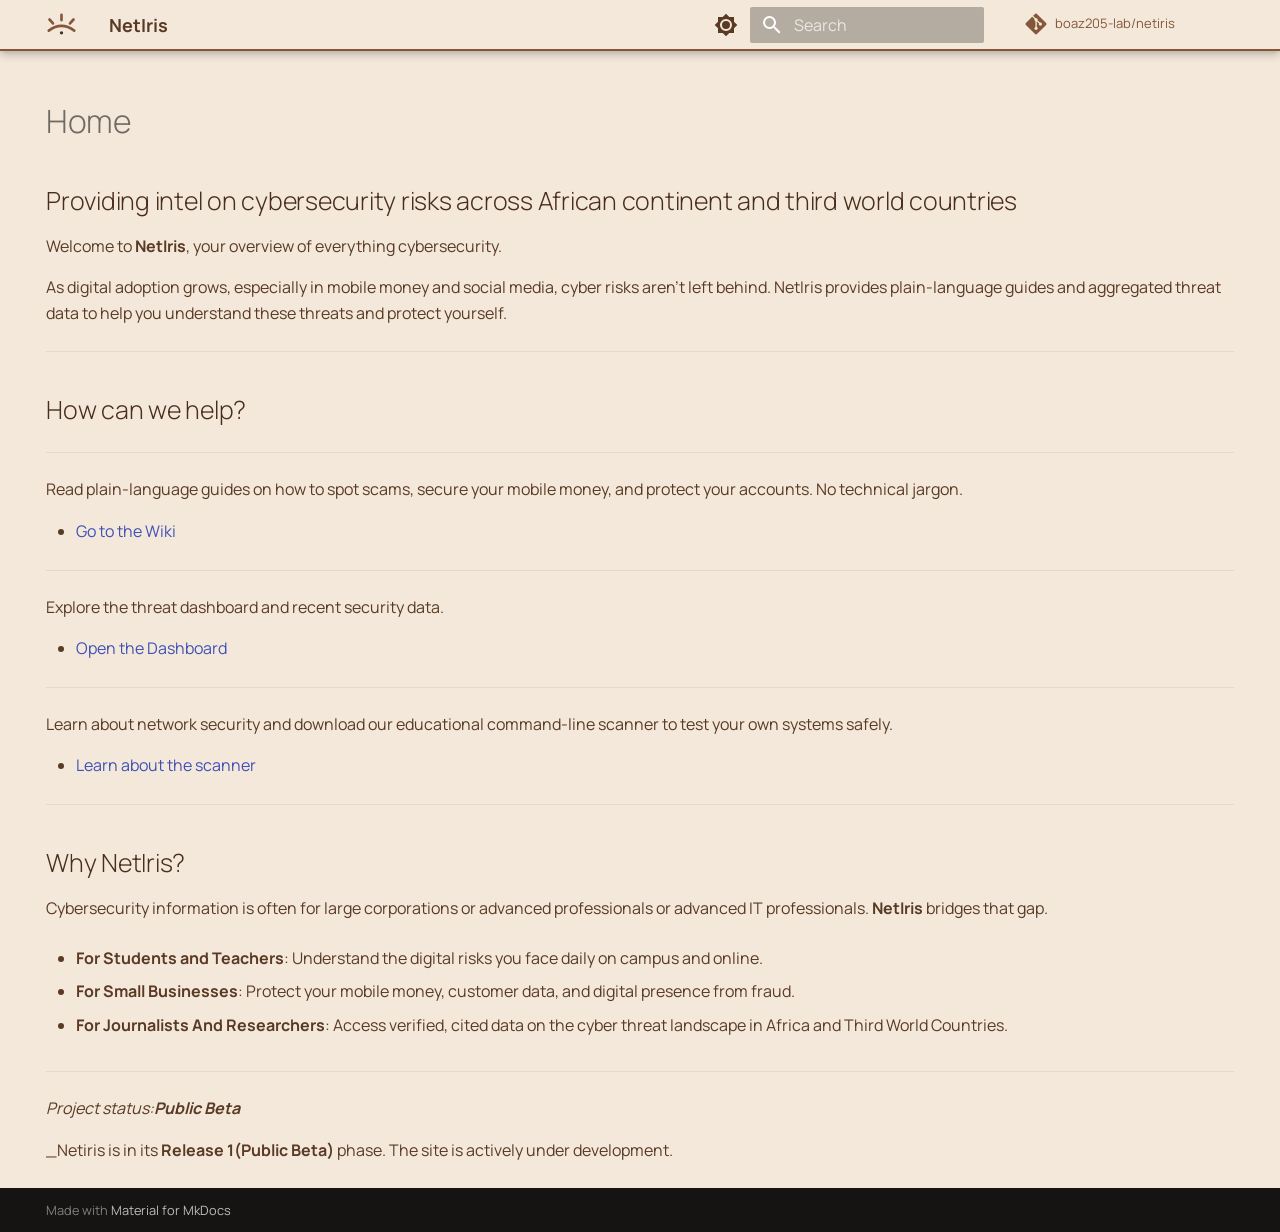
==== commit 008b9acc: "Deployed f9606ec with MkDocs version: 1.6.1" ====
--- a/index.html
+++ b/index.html
@@ -22,7 +22,7 @@
         
       
       
-      <link rel="icon" href="assets/images/favicon.png">
+      <link rel="icon" href="assets/img/favicon.svg">
       <meta name="generator" content="mkdocs-1.6.1, mkdocs-material-9.8.1">
     
     
@@ -98,8 +98,7 @@
   <nav class="md-header__inner md-grid" aria-label="Header">
     <a href="." title="NetIris" class="md-header__button md-logo" aria-label="NetIris" data-md-component="logo">
       
-  
-  <svg xmlns="http://www.w3.org/2000/svg" viewBox="0 0 24 24"><path d="M12 8a3 3 0 0 0 3-3 3 3 0 0 0-3-3 3 3 0 0 0-3 3 3 3 0 0 0 3 3m0 3.54C9.64 9.35 6.5 8 3 8v11c3.5 0 6.64 1.35 9 3.54 2.36-2.19 5.5-3.54 9-3.54V8c-3.5 0-6.64 1.35-9 3.54"/></svg>
+  <img src="assets/img/netiris-mark-light.svg" alt="logo">
 
     </a>
     <label class="md-header__button md-icon" for="__drawer">
@@ -238,8 +237,7 @@
   <label class="md-nav__title" for="__drawer">
     <a href="." title="NetIris" class="md-nav__button md-logo" aria-label="NetIris" data-md-component="logo">
       
-  
-  <svg xmlns="http://www.w3.org/2000/svg" viewBox="0 0 24 24"><path d="M12 8a3 3 0 0 0 3-3 3 3 0 0 0-3-3 3 3 0 0 0-3 3 3 3 0 0 0 3 3m0 3.54C9.64 9.35 6.5 8 3 8v11c3.5 0 6.64 1.35 9 3.54 2.36-2.19 5.5-3.54 9-3.54V8c-3.5 0-6.64 1.35-9 3.54"/></svg>
+  <img src="assets/img/netiris-mark-light.svg" alt="logo">
 
     </a>
     NetIris
@@ -272,8 +270,6 @@
       <input class="md-nav__toggle md-toggle" type="checkbox" id="__toc">
       
       
-        
-      
       
         <label class="md-nav__link md-nav__link--active" for="__toc">
           
@@ -315,8 +311,6 @@
 <nav class="md-nav md-nav--secondary" aria-label="Table of contents">
   
   
-  
-    
   
   
     <label class="md-nav__title" for="__toc">
@@ -326,10 +320,32 @@
     <ul class="md-nav__list" data-md-component="toc" data-md-scrollfix>
       
         <li class="md-nav__item">
+  <a href="#providing-intel-on-cybersecurity-risks-across-african-continent-and-third-world-countries" class="md-nav__link">
+    <span class="md-ellipsis">
+      
+        Providing intel on cybersecurity risks across African continent and third world countries
+      
+    </span>
+  </a>
+  
+</li>
+      
+        <li class="md-nav__item">
   <a href="#how-can-we-help" class="md-nav__link">
     <span class="md-ellipsis">
       
         How can we help?
+      
+    </span>
+  </a>
+  
+</li>
+      
+        <li class="md-nav__item">
+  <a href="#why-netiris" class="md-nav__link">
+    <span class="md-ellipsis">
+      
+        Why NetIris?
       
     </span>
   </a>
@@ -406,8 +422,6 @@
       <input class="md-nav__toggle md-toggle" type="checkbox" id="__toc">
       
       
-        
-      
       
         <label class="md-nav__link md-nav__link--active" for="__toc">
           
@@ -449,8 +463,6 @@
 <nav class="md-nav md-nav--secondary" aria-label="Table of contents">
   
   
-  
-    
   
   
     <label class="md-nav__title" for="__toc">
@@ -460,6 +472,17 @@
     <ul class="md-nav__list" data-md-component="toc" data-md-scrollfix>
       
         <li class="md-nav__item">
+  <a href="#providing-intel-on-cybersecurity-risks-across-african-continent-and-third-world-countries" class="md-nav__link">
+    <span class="md-ellipsis">
+      
+        Providing intel on cybersecurity risks across African continent and third world countries
+      
+    </span>
+  </a>
+  
+</li>
+      
+        <li class="md-nav__item">
   <a href="#how-can-we-help" class="md-nav__link">
     <span class="md-ellipsis">
       
@@ -470,6 +493,17 @@
   
 </li>
       
+        <li class="md-nav__item">
+  <a href="#why-netiris" class="md-nav__link">
+    <span class="md-ellipsis">
+      
+        Why NetIris?
+      
+    </span>
+  </a>
+  
+</li>
+      
     </ul>
   
 </nav>
@@ -494,6 +528,62 @@
     
   
     Understanding Smishing and Mobile Money Fraud
+  
+
+    
+  </span>
+  
+  
+
+      </a>
+    </li>
+  
+
+              
+            
+              
+                
+  
+  
+  
+  
+    <li class="md-nav__item">
+      <a href="data_sources/" class="md-nav__link">
+        
+  
+  
+  <span class="md-ellipsis">
+    
+  
+    Data Sources
+  
+
+    
+  </span>
+  
+  
+
+      </a>
+    </li>
+  
+
+              
+            
+              
+                
+  
+  
+  
+  
+    <li class="md-nav__item">
+      <a href="about/" class="md-nav__link">
+        
+  
+  
+  <span class="md-ellipsis">
+    
+  
+    About
   
 
     
@@ -614,8 +704,6 @@
   
   
   
-    
-  
   
     <label class="md-nav__title" for="__toc">
       <span class="md-nav__icon md-icon"></span>
@@ -624,10 +712,32 @@
     <ul class="md-nav__list" data-md-component="toc" data-md-scrollfix>
       
         <li class="md-nav__item">
+  <a href="#providing-intel-on-cybersecurity-risks-across-african-continent-and-third-world-countries" class="md-nav__link">
+    <span class="md-ellipsis">
+      
+        Providing intel on cybersecurity risks across African continent and third world countries
+      
+    </span>
+  </a>
+  
+</li>
+      
+        <li class="md-nav__item">
   <a href="#how-can-we-help" class="md-nav__link">
     <span class="md-ellipsis">
       
         How can we help?
+      
+    </span>
+  </a>
+  
+</li>
+      
+        <li class="md-nav__item">
+  <a href="#why-netiris" class="md-nav__link">
+    <span class="md-ellipsis">
+      
+        Why NetIris?
       
     </span>
   </a>
@@ -656,22 +766,45 @@
   
 
 
-<h1 id="providing-intel-on-cybersecurity-risks-across-african-continent-and-third-world-countries">Providing intel on cybersecurity risks across African continent and third world countries`</h1>
-<p>welcome to <strong>NetIris</strong>, your overview of everything cybersecurity.</p>
-<p>As digital adoption grows, especially in mobile money and social media, cyber risks arent left behind. NetIris provides plain-language guides and aggregated threat data to help in understanding these threats and protect yourself.</p>
+  <h1>Home</h1>
+
+<h2 id="providing-intel-on-cybersecurity-risks-across-african-continent-and-third-world-countries">Providing intel on cybersecurity risks across African continent and third world countries</h2>
+<p>Welcome to <strong>NetIris</strong>, your overview of everything cybersecurity.</p>
+<p>As digital adoption grows, especially in mobile money and social media, cyber risks aren't left behind. NetIris provides plain-language guides and aggregated threat data to help you understand these threats and protect yourself.</p>
 <hr />
 <h2 id="how-can-we-help">How can we help?</h2>
-<div class="grid cards" markdown>
-    - :material-book-open-variant:{lg.middle} **Learn the Basics*
-
----
-
-    Read plain-language guides on gow to sot scams, secure your mobile money, and protect your accounts. No technical jargon.
-    [Go to the Wiki](TODO:File path here){ .md-button .md-button--primary }
-
-    - :material-chart-box-outline:{.lg.middle} **View Threat Data**
-
-</div>
+<hr />
+<p>Read plain-language guides on how to spot scams, secure your mobile money, and protect your accounts. No technical jargon.</p>
+<ul>
+<li><a href="wiki/phishing/">Go to the Wiki</a></li>
+</ul>
+<hr />
+<p>Explore the threat dashboard and recent security data.</p>
+<ul>
+<li><a href="docs/dashboard.md">Open the Dashboard</a></li>
+</ul>
+<hr />
+<p>Learn about network security and download our educational command-line scanner to test your own systems safely.</p>
+<ul>
+<li><a href="scanner.md">Learn about the scanner</a></li>
+</ul>
+<hr />
+<h2 id="why-netiris">Why NetIris?</h2>
+<p>Cybersecurity information is often for large corporations or advanced professionals or advanced IT professionals. <strong>NetIris</strong> bridges that gap.</p>
+<ul>
+<li>
+<p><strong>For Students and Teachers</strong>: Understand the digital risks you face daily on campus and online.</p>
+</li>
+<li>
+<p><strong>For Small Businesses</strong>: Protect your mobile money, customer data, and digital presence from fraud.</p>
+</li>
+<li>
+<p><strong>For Journalists And Researchers</strong>: Access verified, cited data on the cyber threat landscape in Africa and Third World Countries.</p>
+</li>
+</ul>
+<hr />
+<p><em>Project status:<strong>Public Beta</strong></em></p>
+<p>_Netiris is in its <strong>Release 1(Public Beta)</strong> phase. The site is actively under development.</p>
 
 
 
--- a/assets/css/main.css
+++ b/assets/css/main.css
@@ -113,4 +113,5 @@
 
 .article-sources a{
     color: var(--accent-color);
-}+}
+
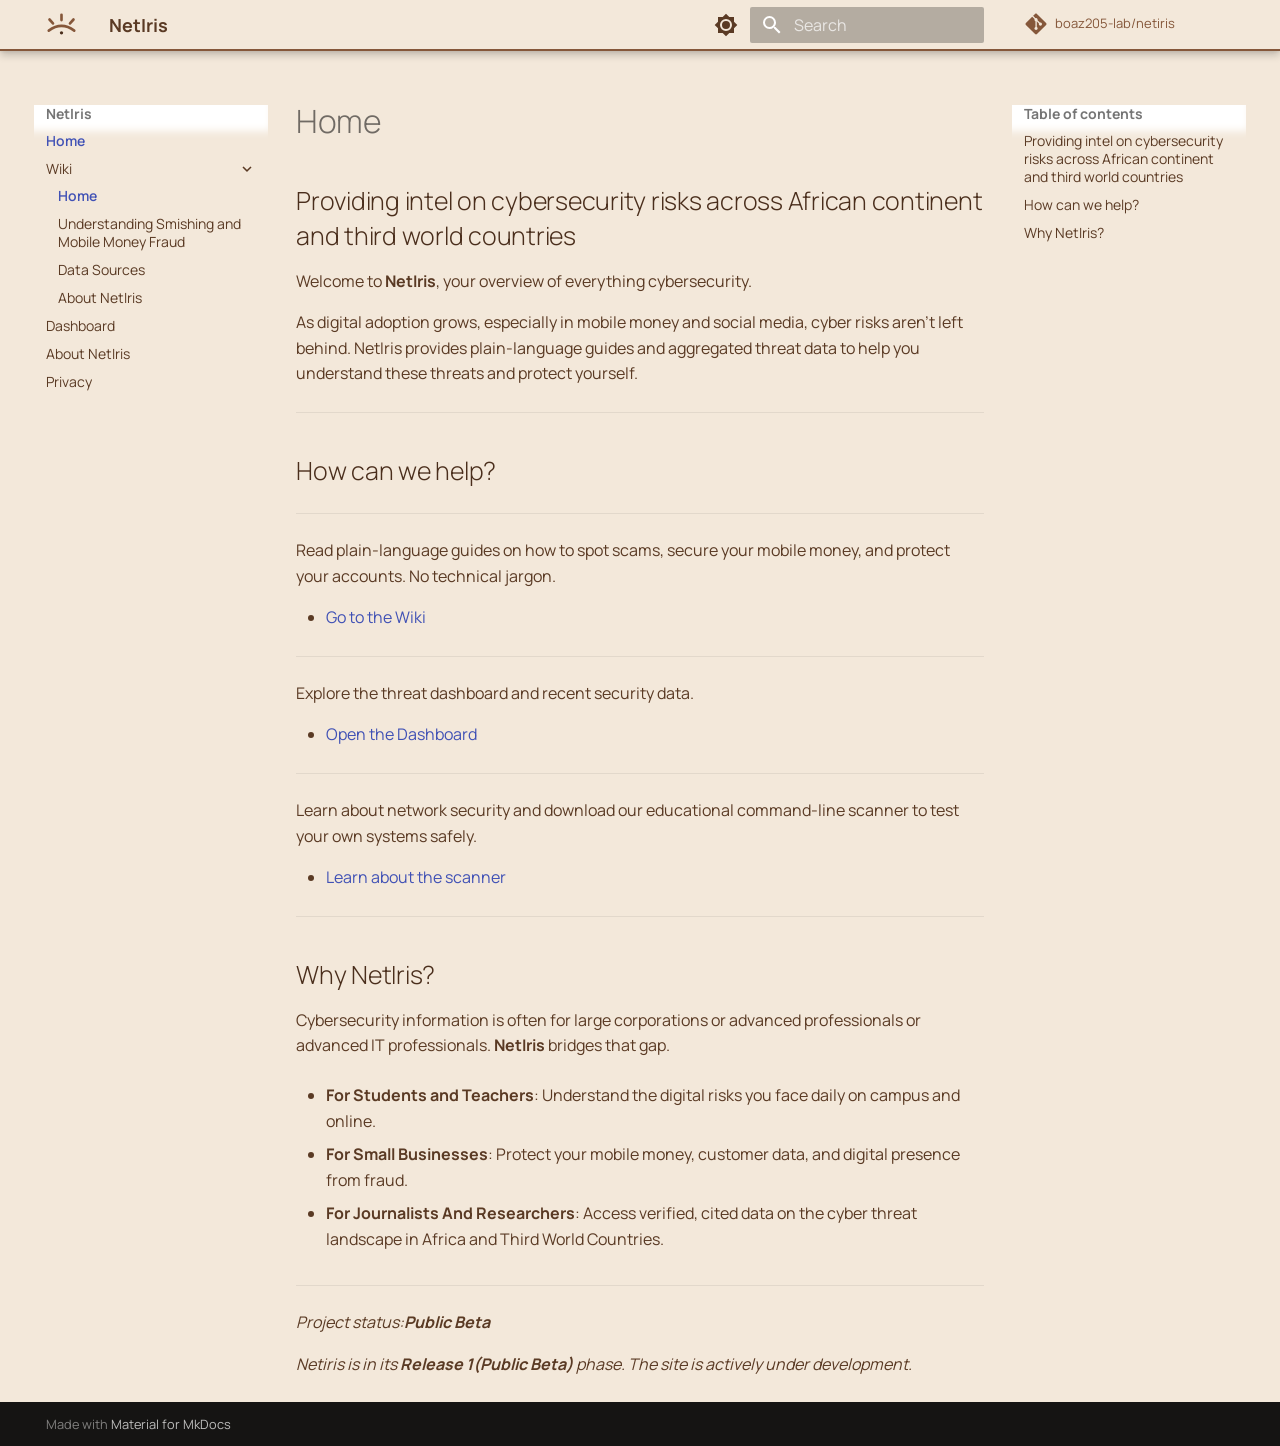
==== commit f302ea6e: "Deployed a4bbeb0 with MkDocs version: 1.6.1" ====
--- a/index.html
+++ b/index.html
@@ -23,7 +23,7 @@
       
       
       <link rel="icon" href="assets/img/favicon.svg">
-      <meta name="generator" content="mkdocs-1.6.1, mkdocs-material-9.8.1">
+      <meta name="generator" content="mkdocs-1.6.1, mkdocs-material-9.8.2">
     
     
       
@@ -224,9 +224,7 @@
           
             
               
-                
-              
-              <div class="md-sidebar md-sidebar--primary" data-md-component="sidebar" data-md-type="navigation" hidden>
+              <div class="md-sidebar md-sidebar--primary" data-md-component="sidebar" data-md-type="navigation" >
                 <div class="md-sidebar__scrollwrap">
                   <div class="md-sidebar__inner">
                     
@@ -583,7 +581,7 @@
   <span class="md-ellipsis">
     
   
-    About
+    About NetIris
   
 
     
@@ -645,7 +643,7 @@
   <span class="md-ellipsis">
     
   
-    About
+    About NetIris
   
 
     
@@ -693,9 +691,7 @@
             
             
               
-                
-              
-              <div class="md-sidebar md-sidebar--secondary" data-md-component="sidebar" data-md-type="toc" hidden>
+              <div class="md-sidebar md-sidebar--secondary" data-md-component="sidebar" data-md-type="toc" >
                 <div class="md-sidebar__scrollwrap">
                   <div class="md-sidebar__inner">
                     
@@ -758,8 +754,6 @@
               <article class="md-content__inner md-typeset">
                 
                   
-  
-
 
 
   
@@ -804,21 +798,19 @@
 </ul>
 <hr />
 <p><em>Project status:<strong>Public Beta</strong></em></p>
-<p>_Netiris is in its <strong>Release 1(Public Beta)</strong> phase. The site is actively under development.</p>
-
-
-
-
-
-
-
-  
-  
-
-
-
-
-  
+<p><em>Netiris is in its <strong>Release 1(Public Beta)</strong> phase. The site is actively under development.</em></p>
+
+
+
+
+
+
+
+  
+  
+
+
+
 
 
 
